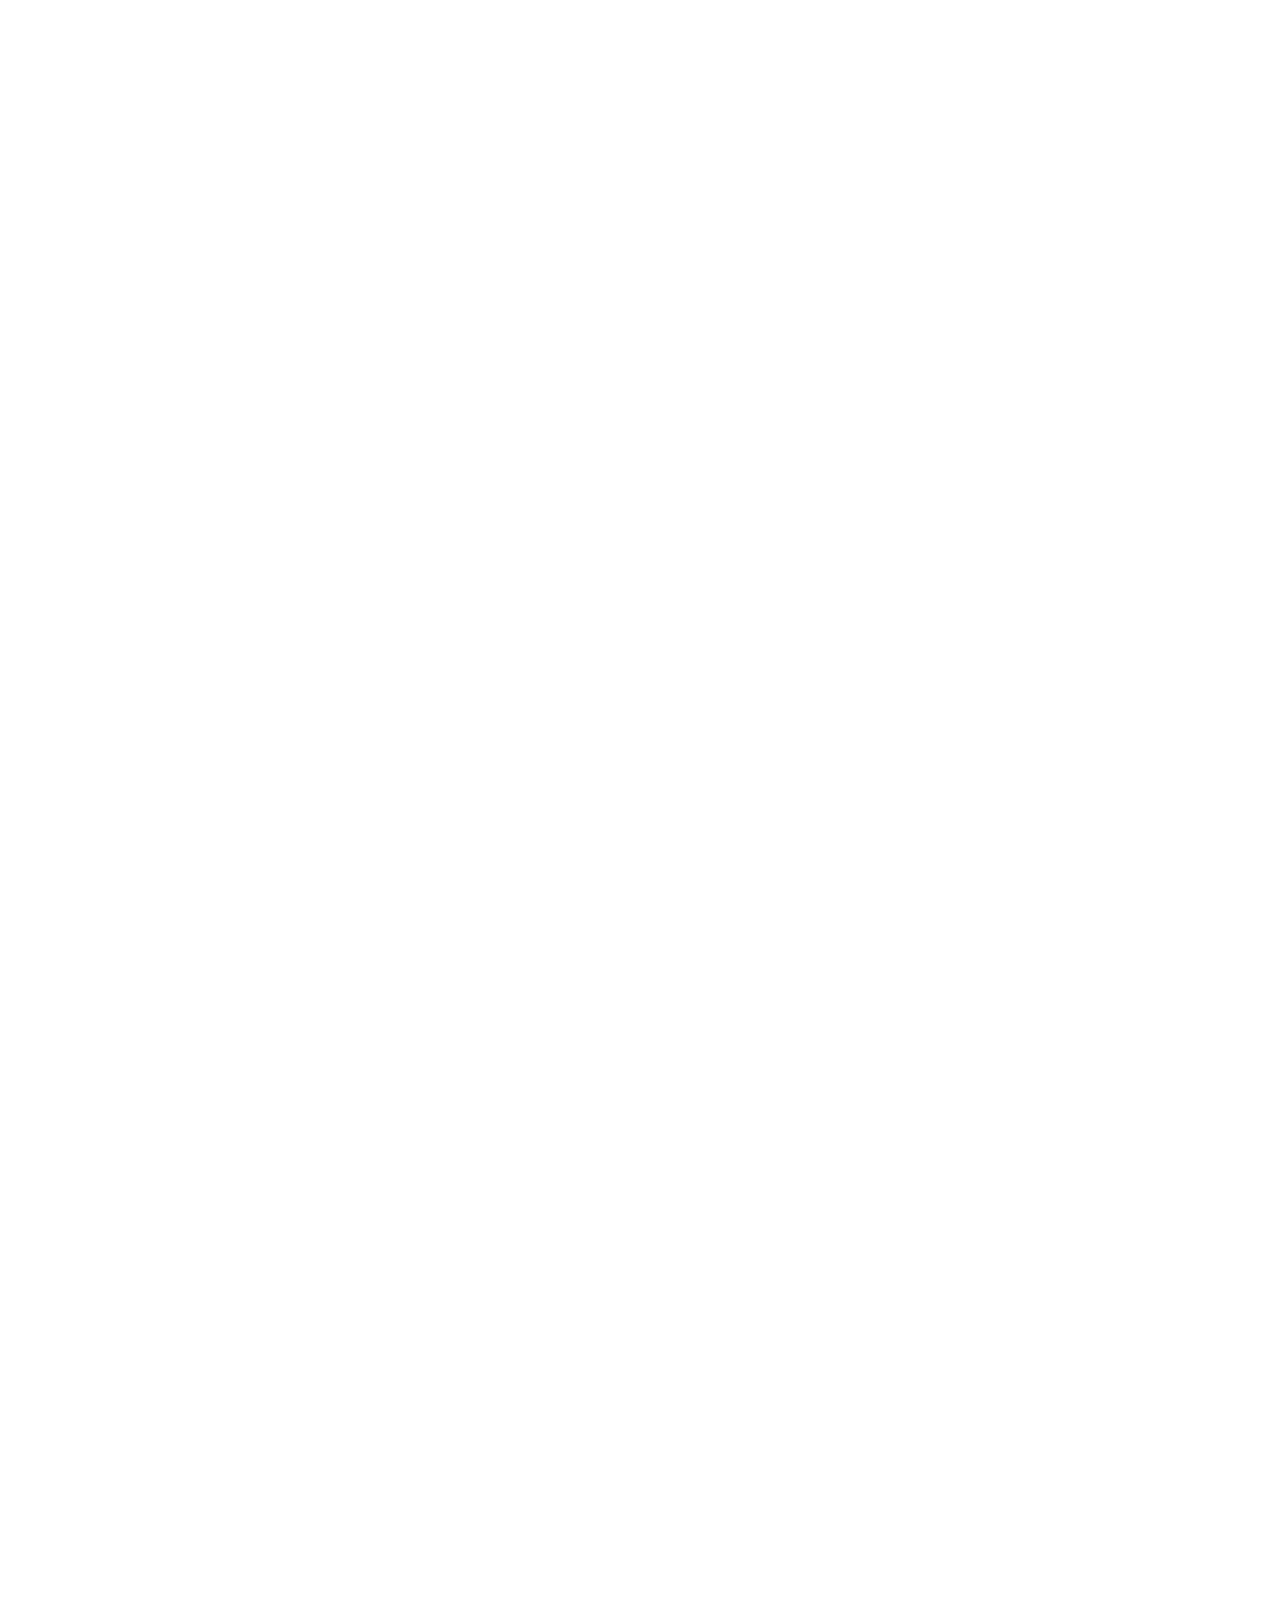
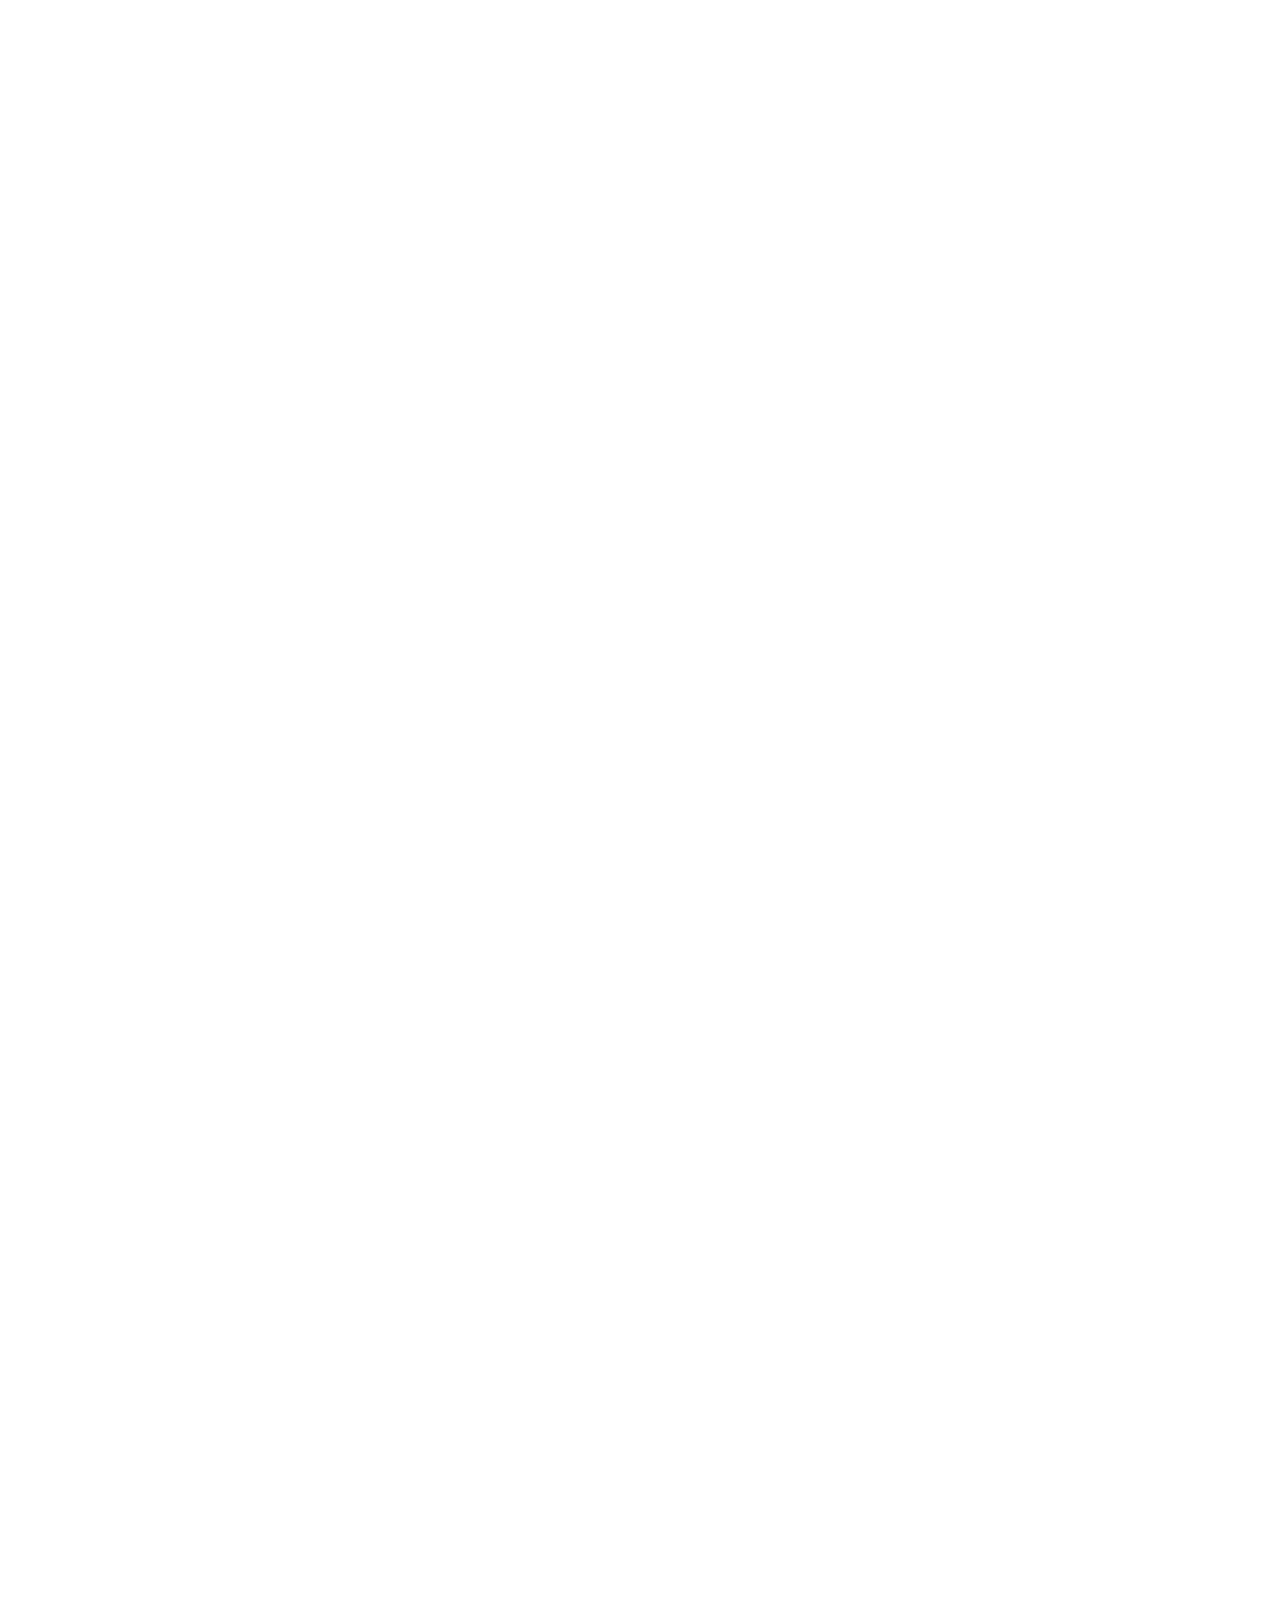
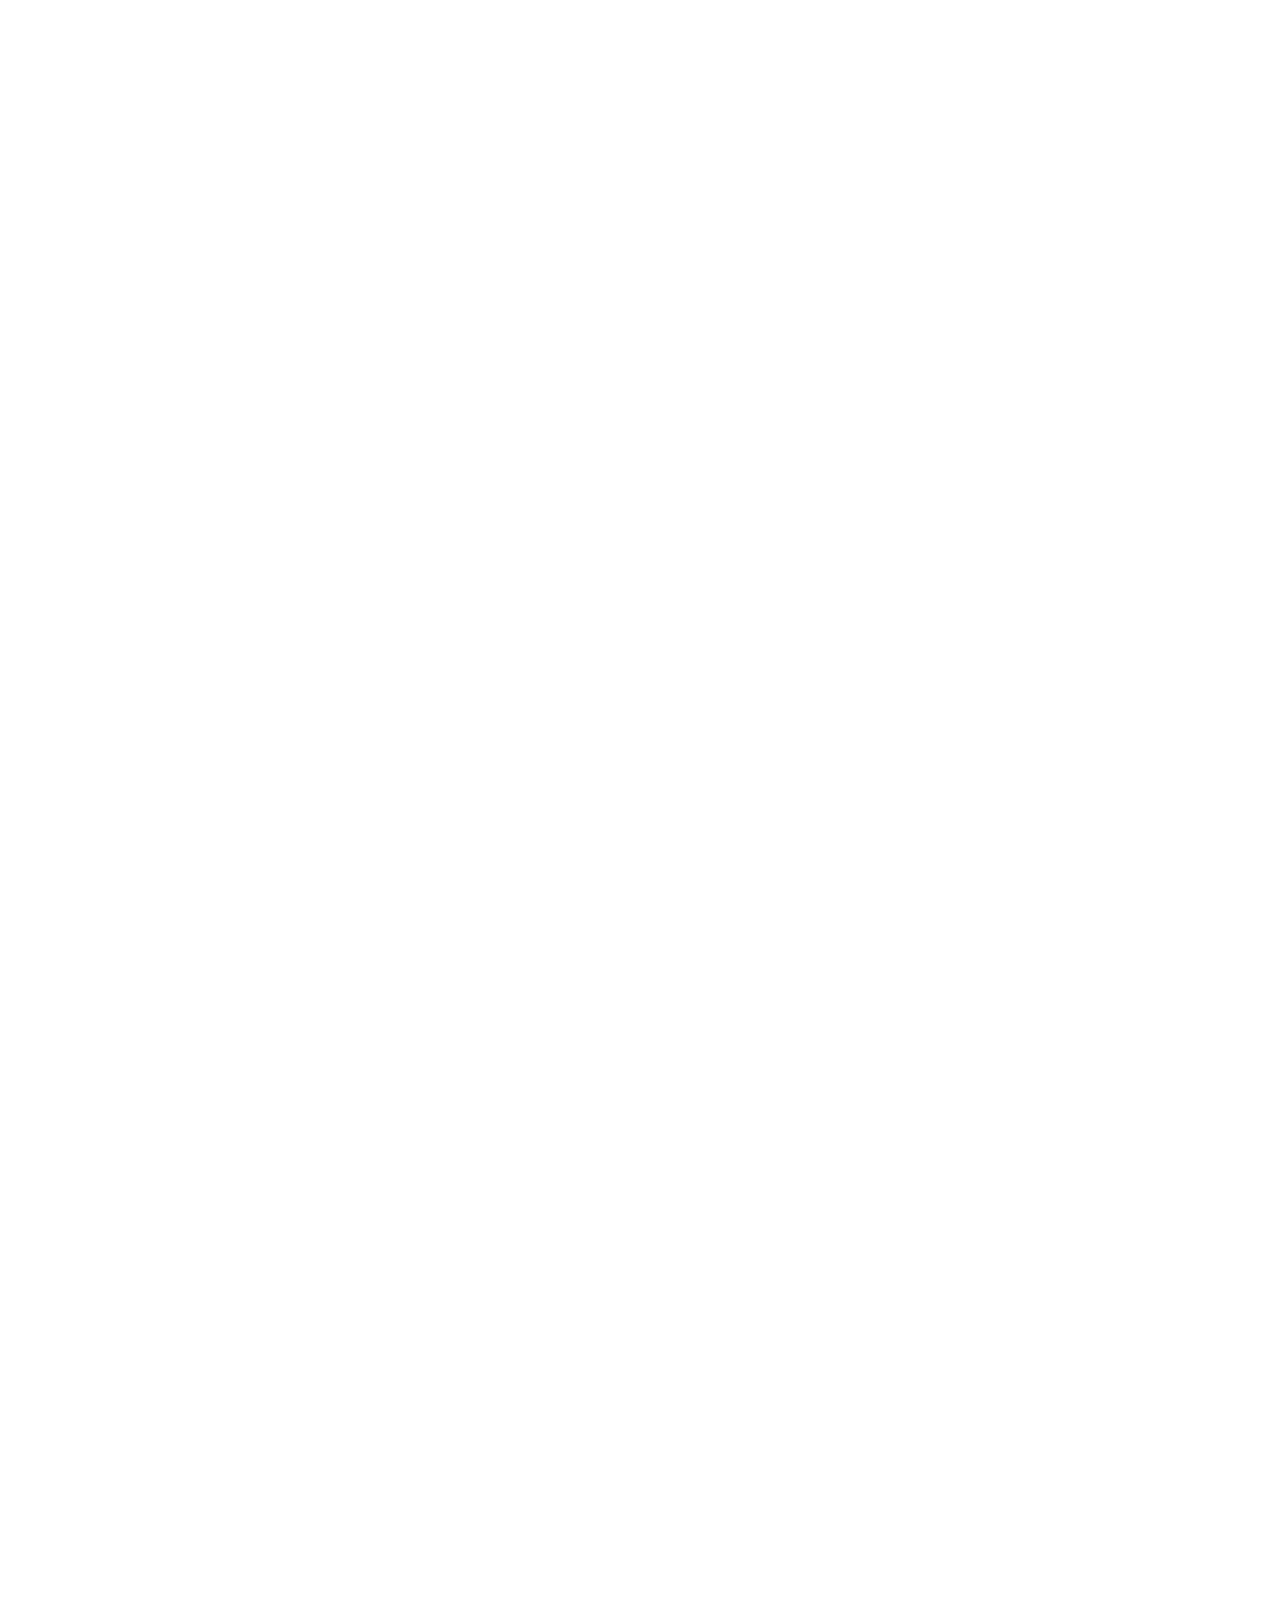
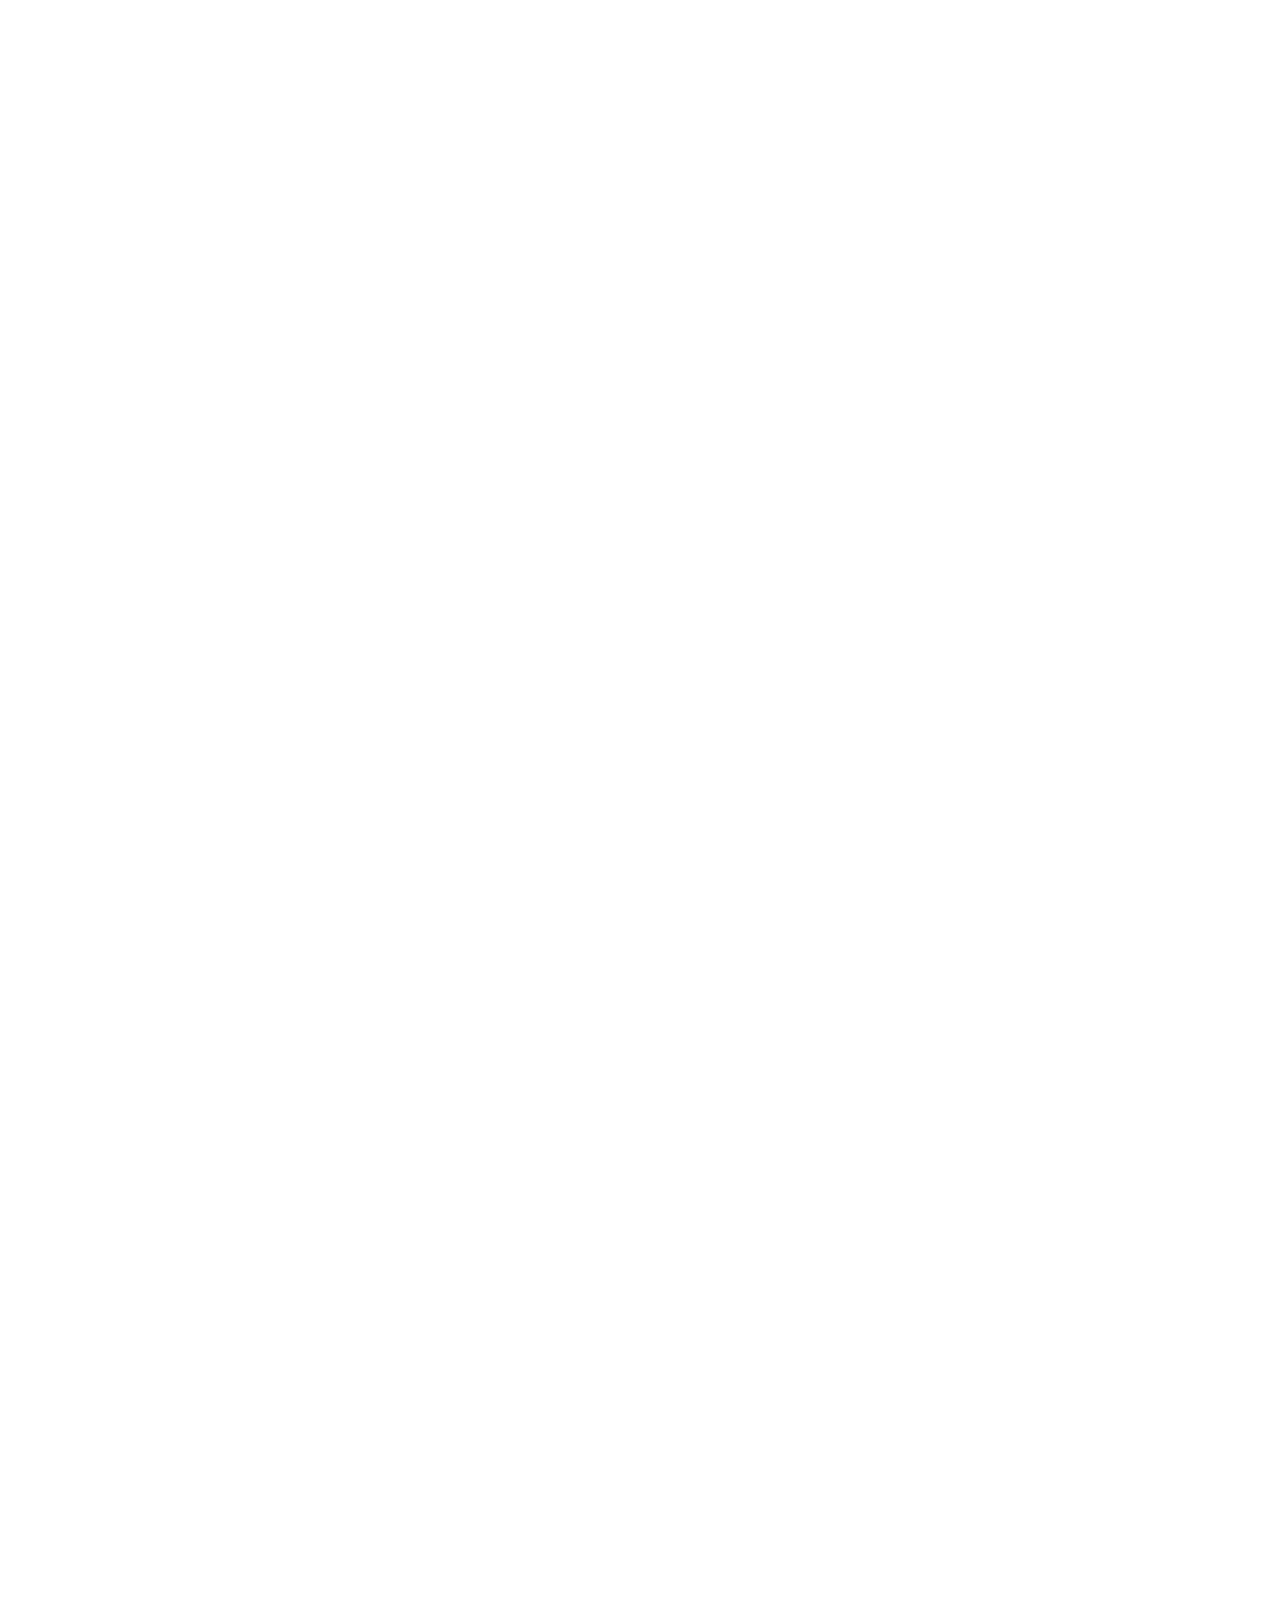
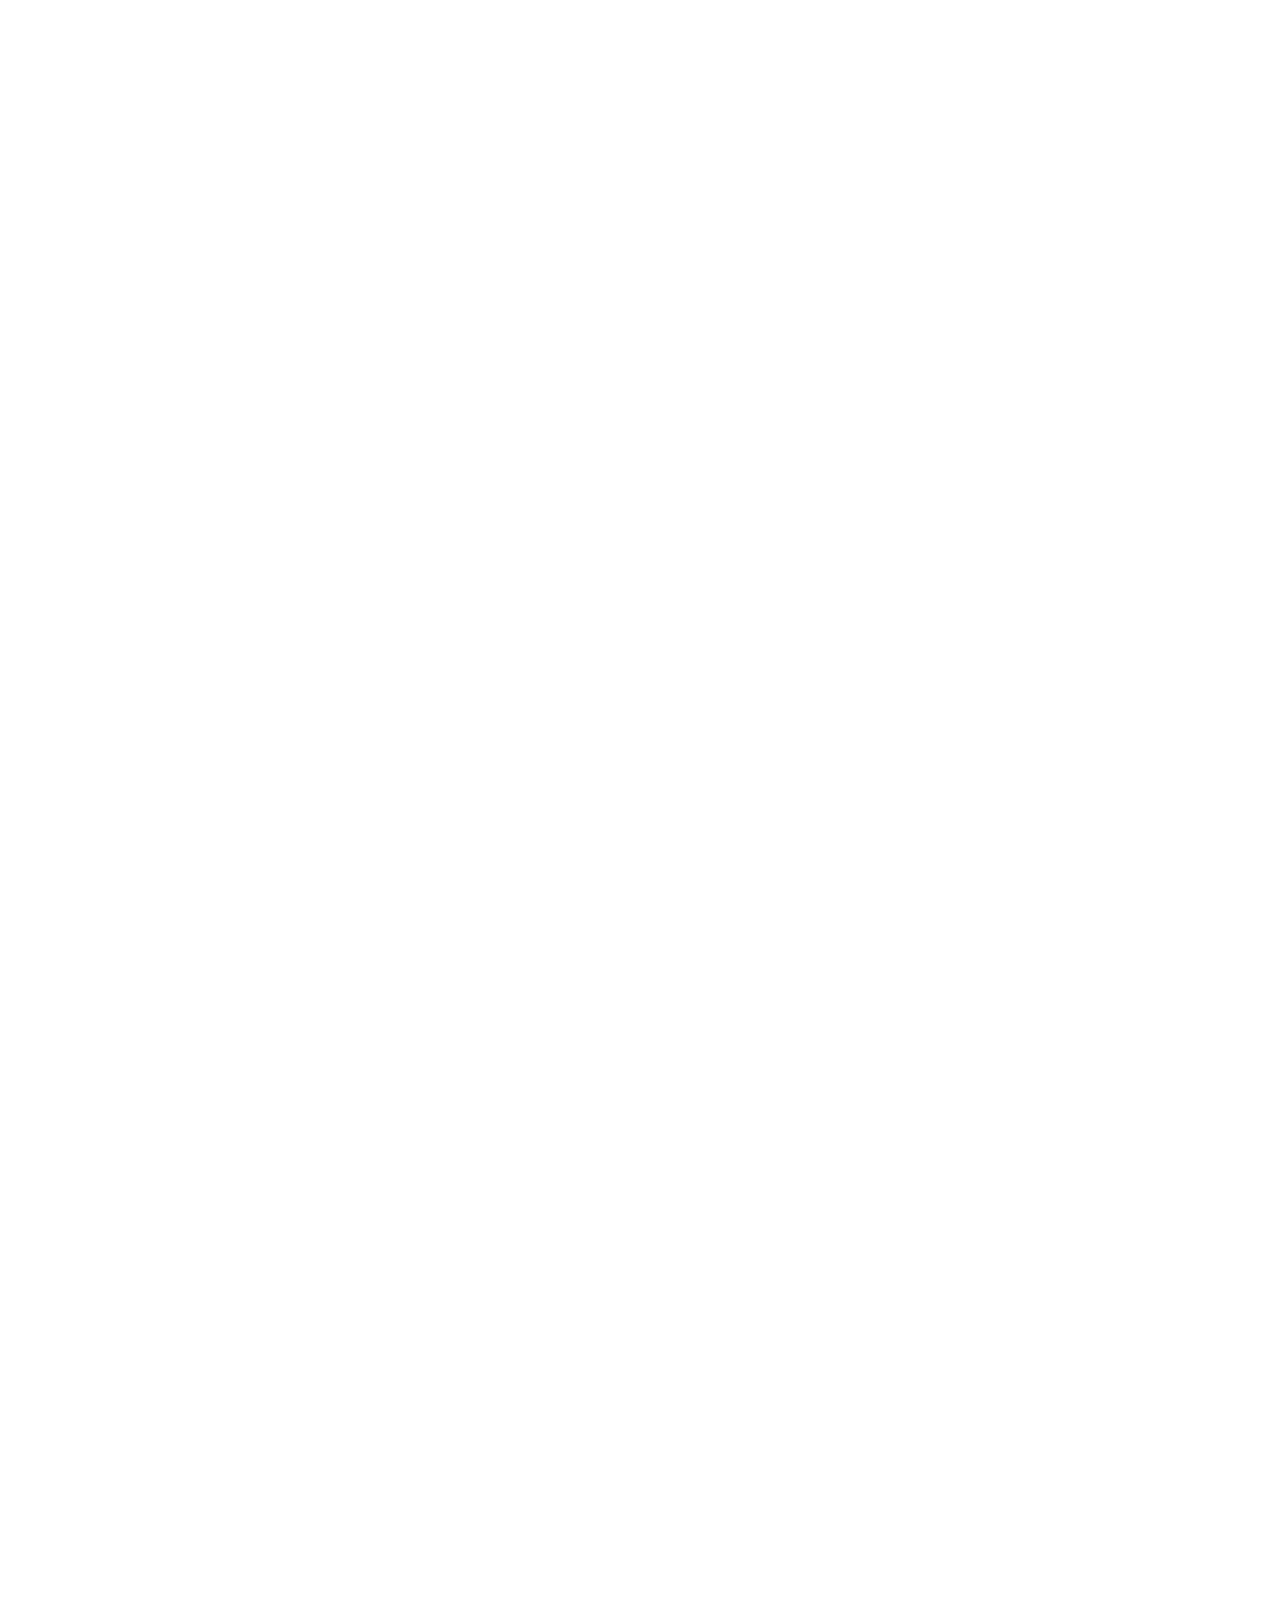
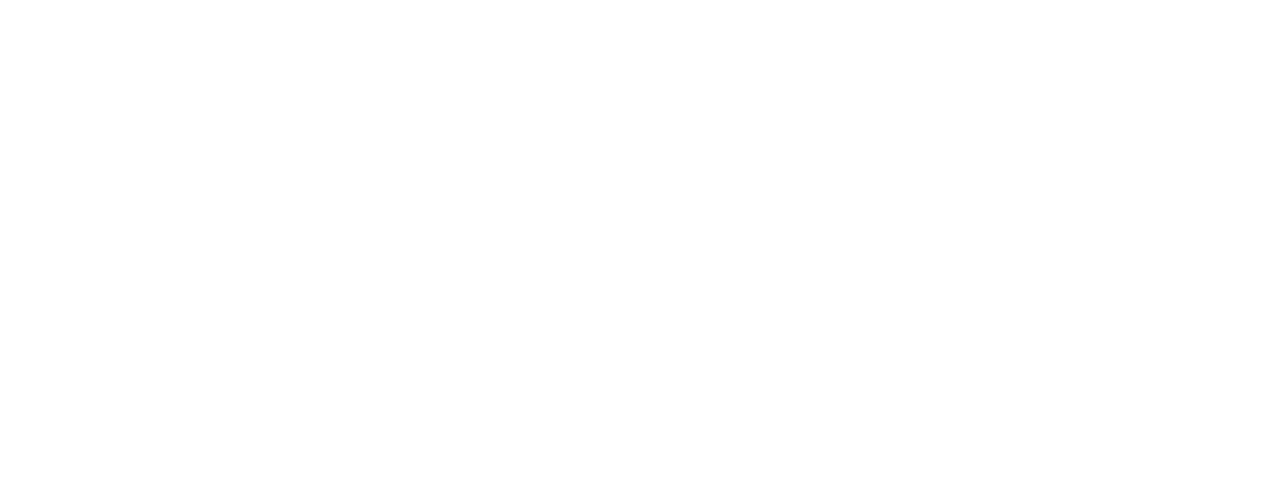
==== public/index.html @ 891d5e99 "update com logo" ====
<!DOCTYPE html>
<html lang="en">
<head>
	<title>Precav</title>
	<!-- META TAGS -->
	<meta charset="utf-8">
	<meta name="viewport" content="width=device-width, initial-scale=1, maximum-scale=1">
	<link rel="shortcut icon" type="image/x-icon" href="LOGOPrecavOnlyHands.png">
	<meta name="description" content="Precav - Fisioterapia Manipulativa & Saúde Ocupacional">

	<!-- STYLES -->
	<link rel="stylesheet" href="bootstrap.min.css">
	<link rel="stylesheet" href="flexslider.css">
	<link rel="stylesheet" href="animsition.min.css">
	<link rel="stylesheet" href="style.css">
	<link rel="stylesheet" href="owl.carousel.css">
	<link rel="stylesheet" href="owl.theme.css">

	<!-- Fontawesome -->
	<link rel="stylesheet" href="https://maxcdn.bootstrapcdn.com/font-awesome/4.6.1/css/font-awesome.min.css">
	<link rel="stylesheet" href="https://cdn.linearicons.com/free/1.0.0/icon-font.min.css">
</head>

<body class="animsition">
	<!-- Border -->
	<span class="frame-line top-frame visible-lg"></span>
	<span class="frame-line right-frame visible-lg"></span>
	<span class="frame-line bottom-frame visible-lg"></span>
	<span class="frame-line left-frame visible-lg"></span>
	<!-- HEADER  -->
	<header class="main-header">
		<div class="container-fluid">
				<!-- box header -->
				<div class="box-header">
						<div class="box-logo">
								<a href="index.html"><img src="LOGOPrecavOnlyHands.png" width="40" height="40" alt="Logo"></a>
						</div>
						<!-- box-nav -->
						<a class="box-primary-nav-trigger" href="#0">
								<span class="box-menu-icon"></span>
						</a>
						<!-- box-primary-nav-trigger -->
				</div>
				<!-- end box header -->

				<!-- nav -->
				<nav>
						<ul class="box-primary-nav">
								<li class="box-label">Precav</li>

								<li><a href="index.html">Início</a> <i class="lnr lnr-home"></i></li>
								<li><a href="services.html">Serviços</a></li>
								<!-- <li><a href="#">single project</a></li> -->
								<li><a href="contact.html">Contato</a></li>

								<li class="box-label">SOCIAL</li>

								<li class="box-social"><a href="#0"><i class="fa fa-facebook" aria-hidden="true"></i></a></li>
								<li class="box-social"><a href="#0"><i class="fa fa-behance" aria-hidden="true"></i></a></li>
								<li class="box-social"><a href="#0"><i class="fa fa-twitter" aria-hidden="true"></i></a></li>
								<li class="box-social"><a href="#0"><i class="fa fa-dribbble" aria-hidden="true"></i></a></li>
						</ul>
				</nav>
				<!-- end nav -->

				<!-- box-intro -->
				<section class="box-intro bg-film">
						<div class="table-cell">

								<h3 class="box-headline letters rotate-2">
										<span class="box-words-wrapper">
												<b class="is-visible">&nbsp;REABILITAÇÃO &nbsp; &nbsp;FÍSICA <!-- &nbsp;&amp;&nbsp; CREATIVE. --></b>
												<b> &nbsp;SAÚDE &nbsp; &nbsp;OCUPACIONAL <!-- &nbsp;SIMPLE &nbsp;&amp;&nbsp; POWERFUL. --></b>
										</span>
								</h3>
								<h1>&nbsp;PRECAV</h1>
								<h3>Saúde Integrada</h3>
						</div>

						<div class="mouse">
								<div class="scroll"></div>
						</div>
				</section>
				<!-- end box-intro -->
		</div>
	</header>

	<!-- HISTORY OF AGENCY -->
	<section id="about" class="about mt-150 mb-50">
		<div class="container">
			<div class="row center">
				<div class="col-md-8 col-md-offset-2">
					<img src="LOGOPrecavRoxo.png" alt="" width="300">
					<div class="km-space"></div>
					<h5 class="lead">Fisioterapia Manipulativa, a melhor forma de reabilitação física.</h5>
				</div>
			</div> <!-- description text -->
		</div>
	</section>

	<!-- FACTS  -->
	<div id="facts" class="facts mt-100 mbr-box mbr-section mbr-section--relative">
		<div class="container">
			<div class="row text-center">
			    <div class="col-xs-12 col-lg-3 col-md-3">
                    <div class="count-item">
                        <i class="lnr lnr-heart-pulse"></i>
                        <div class="numscroller" data-slno='1' data-min='0' data-max='9832' data-delay='22' data-increment="10">9832</div>
                        <div class="count-name-intro">Funcionários Atendidos</div>
                    </div>
                </div>
                <div class="col-xs-12  col-lg-3 col-md-3">
                    <div class="count-item">
                        <i class="lnr lnr-pie-chart"></i>
                        <div class="numscroller" data-slno='1' data-min='0' data-max='2237' data-delay='10' data-increment="5">2237</div>
                        <div class="count-name-intro">Atendimentos Físicos</div>
                    </div>
                </div>
                <div class="col-xs-12  col-lg-3 col-md-3">
                    <div class="count-item">
                        <i class="lnr lnr-chart-bars"></i>
                        <div class="numscroller" data-slno='1' data-min='0' data-max='55' data-delay='10' data-increment="3"> 55 </div>
                        <div class="count-name-intro">Média da Redução de Desconforto (em %)</div>
                    </div>
                </div>
                <div class="col-xs-12 col-lg-3 col-md-3">
                    <div class="count-item">
                        <i class="lnr lnr-calendar-full"></i>
                        <div class="numscroller" data-slno='1' data-min='0' data-max='12805' data-delay='20' data-increment="10">12805</div>
                        <div class="count-name-intro">Horas Economizadas</div>
                    </div>
                </div>
        	</div>
		</div>
	</div>

	<!-- TEAM -->
	<section id="team" class="team mbr-box mbr-section mbr-section--relative">
		<svg preserveAspectRatio="none" viewBox="0 0 100 102" height="100" width="100%" version="1.1" xmlns="http://www.w3.org/2000/svg">
			<path d="M0 0 L50 100 L100 0 Z" fill="#9c9a9a" stroke="#9c9a9a"></path>
		</svg>
		<div class="container">
			<div class="col-md-8 col-md-offset-2 col-sm-12">
				<div class="row center mb-100">
					<div class="section-title-parralax">
						<div class="process-numbers">01</div>
						<h2>Nosso Trabalho</h2>
						<p class="module-subtitle">Há mais de 20 anos no mercado, a PRECAVE trabalha com excelencia na área de
							fisioterapia manipulativa e saúde ocupacional.
						</p>
					</div>
				</div>
			</div>
			<div class="row">
                <!-- single member -->
                <div class="team-member col-md-4 col-sm-4 text-center">
                    <div class="member-thumb">
                    	<div class="cover"><div class="cover-inner-left"></div></div>
                        <img src="700x1100.jpg" alt="Team Member" class="img-responsive">
                        <div class="team_cover"><div class="team_cover_inner"></div></div>
                            <div class="overlay">
                                <h6>Diagnóstico</h6>
                                <p>Avaliação Cinesiológica Funcional. Processo Admissional e no direcionamento do trabalhador para a função ocupacional.</p>
                                <!-- <div class="social-links">
                                    <a href=""><i class="fa fa-twitter"></i></a>
                                    <a href=""><i class="fa fa-facebook"></i></a>
                                    <a href=""><i class="fa fa-google"></i></a>
                                </div> -->
                            </div>
                    </div>
                        <h6>Diagnóstico</h6>
                        <!-- <span></span> -->
                </div>
                <!-- end single member -->

                <!-- single member -->
                <div class="team-member col-md-4 col-sm-4 text-center">
                    <div class="member-thumb">
                    	<div class="cover"><div class="cover-inner-middle"></div></div>
                        <img src="700x1100.jpg" alt="Team Member" class="img-responsive">
                        <div class="team_cover"><div class="team_cover_inner"></div></div>
                            <div class="overlay">
                                <h6>Promoção de Saúde</h6>
                                <p>Fisioterapia Preventiva na linha de produção, realizada por fisioterapeutas especializados, em consultórios adaptados.</p>
                                <!-- <div class="social-links">
                                    <a href=""><i class="fa fa-twitter"></i></a>
                                    <a href=""><i class="fa fa-facebook"></i></a>
                                    <a href=""><i class="fa fa-google"></i></a>
                                </div> -->
                            </div>
                    </div>
                        <h6>Promoção de Saúde</h6>
                        <!-- <span>Lead Developer</span> -->
                </div>
                <!-- end single member -->

                <!-- single member -->
                <div class="team-member col-md-4 col-sm-4 text-center ">
                    <div class="member-thumb">
                    	<div class="cover"><div class="cover-inner-right"></div></div>
                        <img src="700x1100.jpg" alt="Team Member" class="img-responsive">
                        <div class="team_cover"><div class="team_cover_inner"></div></div>
                            <div class="overlay">
                                <h6>Tratamento</h6>
                                <p>Centro de Reabilitação Corporal. Espaço apropriado para aplicar tecnicas de tratamento e condicionamento 
									físico para recuperar e incrementar a saúde corporal dos trabalhadores.</p>
                                <!-- <div class="social-links">
                                    <a href=""><i class="fa fa-twitter"></i></a>
                                    <a href=""><i class="fa fa-facebook"></i></a>
                                    <a href=""><i class="fa fa-google"></i></a>
                                </div> -->
                            </div>
                    </div>
                        <h6>Tratamento</h6>
                        <!-- <span></span> -->
                </div>
                <!-- end single member -->
            </div>
		</div>
		<div class="bottom-separator hidden-xs"></div>
	</section>
	<!-- FEATURES -->
	<div id="features" class="features mbr-box mbr-section mbr-section--relative">
		<div class="container">
						<div class="row center">
							<div class="feature-item">
								<div class="col-md-3 col-sm-6">
									<div class="item-head">
										<i class="fa fa-bar-chart"></i>
									</div>
									<h6>Melhoria em Desempenho</h6>
									<p>Lorem Ipsum has been the industry's standard dummy text ever since the 1500s, when an unknown printer took a galley of type and scrambled it to make a type specimen book.</p>
								</div>
							</div>
							<!-- End features-item -->
							<div class="feature-item">
								<div class="col-md-3 col-sm-6">
									<div class="item-head">
										<i class="fa fa-asterisk"></i>
									</div>
									<h6>Organização Preventiva</h6>
									<p>Lorem Ipsum has been the industry's standard dummy text ever since the 1500s, when an unknown printer took a galley of type and scrambled it to make a type specimen book.e</p>
								</div>
							</div>
							<!-- End features-item -->

							<div class="feature-item">
								<div class="col-md-3 col-sm-6">
									<div class="item-head">
										<i class="fa fa-heartbeat"></i>
									</div>
									<h6>Reabilitação e Prevenção</h6>
									<p>Lorem Ipsum has been the industry's standard dummy text ever since the 1500s, when an unknown printer took a galley of type and scrambled it to make a type specimen book.</p>
								</div>
							</div>
							<!-- End features-item -->

							<div class="feature-item">
								<div class="col-md-3 col-sm-6">
									<div class="item-head">
										<i class="fa fa-industry"></i>
									</div>
									<h6>Atuação Direta</h6>
									<p>Lorem Ipsum has been the industry's standard dummy text ever since the 1500s, when an unknown printer took a galley of type and scrambled it to make a type specimen book.</p>
								</div>
							</div>
							<!-- End features-item -->
						</div>
					</div>
	</div>

	<!-- SERVICES PARALAX -->
	<section id="services" class="services mbr-box mbr-section mbr-section--relative mbr-section--fixed-size mbr-section--full-height mbr-section--bg-adapted mbr-parallax-background"  style="background-image: url(fisioterapia1.png);">
		<div class="section-overlay"></div>
		<div class="container">
			<div class="row center">
				<div class="col-md-8 col-md-offset-2 col-sm-12">
					<div class="section-title-parralax">
						<div class="process-numbers">02</div>
						<h2>Serviços</h2>
						<p class="module-subtitle" style="color: black; font-weight: 700;">Serviços oferecidos pela nossa equipe de profissionais fisioterapeutas especializados em fisioterapia manipulativa
							que aplicam técnicas diferenciadas com maior resolução curativa e preventiva.
						</p>
					</div>
				</div>
			</div>
			<div class="row">
				<div class="col-lg-6 right col-full right-0">
					<i class="lnr lnr-rocket"></i>
					<h6>Reabilitação Rápida</h6>
					<p style="color: black; font-weight: 700;">Quisque eget hendrerit eros, ut interdum magna.
						<br>Donec urna ante, lobortis nec dictum eget, porta non turpis.
					</p>
				</div>
				<div class="col-lg-6 left col-full left-0">
					<i class="fa fa-cogs"></i>
					<h6>Atendimento Dinâmico</h6>
					<p style="color: black; font-weight: 700;">Quisque eget hendrerit eros, ut interdum magna.
						<br>Donec urna ante, lobortis nec dictum eget, porta non turpis.
					</p>
				</div>
			</div>
			<div class="row">
				<div class="col-lg-6 right col-full right-0">
					<i class="fa fa-calendar"></i>
					<h6>Redução do Absenteísmo</h6>
					<p style="color: black; font-weight: 700;">Quisque eget hendrerit eros, ut interdum magna.
						<br>Donec urna ante, lobortis nec dictum eget, porta non turpis.
					</p>
				</div>
				<div class="col-lg-6 left col-full left-0">
					<i class="fa fa-group"></i>
					<h6>Atendimento Personalizado</h6>
					<p style="color: black; font-weight: 700;">Quisque eget hendrerit eros, ut interdum magna.
						<br>Donec urna ante, lobortis nec dictum eget, porta non turpis.
					</p>
				</div>
			</div>
		</div>
	</section>

	<!-- PORTFOLIO -->
	<section class="portfolio">
		<div class="top-right-separator hidden-xs"></div>
		<div class="container">
			<div class="col-md-8 col-md-offset-2 col-sm-12">
				<div class="row center">
					<div class="section-title mb-100">
						<div class="process-numbers">03</div>
						<h2>Empresas Parceiras & Serviços Prestados</h2>
						<p class="module-subtitle">Empresas que confiam no serviço prestado pela PRECAVE</p>
					</div>
				</div>
			</div>
			<!-- categories  -->
			<div class="col-md-3">
				<div class="row categories-grid">
					<nav class="categories">
						<ul class="portfolio_filter">
							<li><a href="" class="active" data-filter="*">Todas</a></li>
							<li><a href="" data-filter=".photography">Linha de Produção</a></li>
							<li><a href="" data-filter=".web">Setor Empresarial</a></li>
							<li><a href="" data-filter=".logo">Estudos</a></li>
							<li><a href="" data-filter=".graphics">Treinamentos</a></li>
							<!-- <li><a href="" data-filter=".ads">advertising</a></li>
							<li><a href="" data-filter=".fashion">fashion</a></li> -->
						</ul>
					</nav>
				</div>
			</div>

			<!-- all works -->
			<div class="col-md-9">
				<div class="row portfolio_container">
					<!-- single work -->
					<div class="col-md-4 photography">
						<a href="#" class="portfolio_item work-grid">
							<img src="work-1.jpg" alt="image">
							<div class="portfolio_item_hover">
								<div class="item_info">
									<span>Brave man</span>
									<em>photography</em>
								</div>
							</div>
						</a>
					</div>
					<!-- end single work -->

					<!-- single work -->
					<div class="col-md-4 fashion logo">
						<a href="#" class="portfolio_item work-grid">
							<img src="work-2.jpg" alt="image">
							<div class="portfolio_item_hover">
								<div class="item_info">
									<span>super man</span>
									<em>photography</em>
								</div>
							</div>
						</a>
					</div>
					<!-- end single work -->

					<!-- single work -->
					<div class="col-md-4 ads graphics">
						<a href="#" class="portfolio_item work-grid">
							<img src="work-5.jpg" alt="image">
							<div class="portfolio_item_hover">
								<div class="item_info">
									<span>bat man</span>
									<em>photography</em>
								</div>
							</div>
						</a>
					</div>
					<!-- end single work -->

					<!-- single work -->
					<div class="col-md-4 fashion ads">
						<a href="#" class="portfolio_item work-grid">
							<img src="work-4.jpg" alt="image">
							<div class="portfolio_item_hover">
								<div class="item_info">
									<span>spider man</span>
									<em>photography</em>
								</div>
							</div>
						</a>
					</div>
					<!-- end single work -->

					<!-- single work -->
					<div class="col-md-4 graphics ads">
						<a href="#" class="portfolio_item work-grid">
							<img src="work-3.jpg" alt="image">
							<div class="portfolio_item_hover">
								<div class="item_info">
									<span>iron man</span>
									<em>photography</em>
								</div>
							</div>
						</a>
					</div>
					<!-- end single work -->

					<!-- single work -->
					<div class="col-md-4 logo web photography">
						<a href="#" class="portfolio_item work-grid">
							<img src="work-6.jpg" alt="image">
							<div class="portfolio_item_hover">
								<div class="item_info">
									<span>iron man</span>
									<em>photography</em>
								</div>
							</div>
						</a>
					</div>
					<!-- end single work -->

					<!-- single work -->
					<div class="col-md-4 ads graphics">
						<a href="#" class="portfolio_item work-grid">
							<img src="work-2.jpg" alt="image">
							<div class="portfolio_item_hover">
								<div class="item_info">
									<span>iron man</span>
									<em>photography</em>
								</div>
							</div>
						</a>
					</div>
					<!-- end single work -->

					<!-- single work -->
					<div class="col-md-4 web fashion photography">
						<a href="#" class="portfolio_item work-grid">
							<img src="work-3.jpg" alt="image">
							<div class="portfolio_item_hover">
								<div class="item_info">
									<span>iron man</span>
									<em>photography</em>
								</div>
							</div>
						</a>
					</div>
					<!-- end single work -->

					<!-- single work -->
					<div class="col-md-4 fashion logo">
						<a href="#" class="portfolio_item work-grid">
							<img src="work-1.jpg" alt="image">
							<div class="portfolio_item_hover">
								<div class="item_info">
									<span>Pirelli</span>
									<em>photography</em>
								</div>
							</div>
						</a>
					</div>
					<!-- end single work -->
				</div>
				<!-- end row -->
			</div>
			<!-- all works end -->
		</div>
		<!-- end container -->
	</section>
	<!-- portfolio -->

	<!-- CLIENTS
	<div id="clients" class="clients mt-100 mbr-box mbr-section mbr-section--relative">
		<svg preserveAspectRatio="none" viewBox="0 0 100 102" height="100" width="100%" version="1.1" xmlns="http://www.w3.org/2000/svg">
			<path d="M0 0 L50 100 L100 0 Z" fill="#fff" stroke="#fff"></path>
		</svg>
		<div class="container">
			<div class="row">
						<div class="col-md-12">
						</div>
						<div id="owl-demo">
								<div class="item"><img src="clients1.png" alt="Owl Image"></div>
								<div class="item"><img src="clients2.png" alt="Owl Image"></div>
								<div class="item"><img src="clients3.png" alt="Owl Image"></div>
								<div class="item"><img src="clients1.png" alt="Owl Image"></div>
								<div class="item"><img src="clients2.png" alt="Owl Image"></div>
								<div class="item"><img src="clients3.png" alt="Owl Image"></div>
						</div>
				</div>
		</div>
	</div> -->

	<!-- PRICING -->
	<section id="pricing" class="pricing mbr-box mbr-section mbr-section--relative mbr-section--full-height mbr-section--bg-adapted">
		<div class="top-right-separator hidden-xs" style="color:#9c9a9a; opacity:0.9;"></div>
		<div class="container">
			<div class="row">
				<div class="col-md-8 col-md-offset-2 col-sm-12">
					<div class="row center">
						<div class="section-title mb-100">
							<div class="process-numbers">04</div>
							<h2>Saiba Mais</h2>
							<p class="module-subtitle">Gostaríamos de apresentar todos os nossos planos e serviços disponíveis 
								e personalizados especialmente para sua empresa. Entre em contato para saber mais.</p>
						</div>
					</div>
				</div>
			</div>

			<div class="row center">
				<div class="col-md-4 col-sm-6 col-xs-12">
					<div class="pricing_plan">
						<div class="plan_title"><h6>Otimização em Tempo de Atendimento</h6></div>
						<!-- <div class="plan_price">
							<i class="fa fa-usd" aria-hidden="true"></i>
                <div class="numscroller" data-slno='1' data-min='0' data-max='29' data-delay='20' data-increment="5">29</div>
            </div> -->
						<!-- <ul class="list"> -->
							<p>Lorem Ipsum is simply dummy text of the printing and typesetting industry</p>
						<!-- 	<li><strong>Three</strong>year support & updates</li>
						</ul> -->
						<a href="contact.html" class="default-btn"> Saiba mais <i class="fa fa-angle-double-right" aria-hidden="true"></i></a>
					</div>
				</div>

				<div class="col-md-4 col-sm-6 col-xs-12">
					<div class="pricing_plan" style="background-color:#9c9a9a;">
						<div class="plan_title"><h6>Manutenção 
							<br>de 
							Capacidade Física</h6></div>
						<!-- <div class="plan_price">
							<i class="fa fa-usd" aria-hidden="true"></i>
                <div class="numscroller" data-slno='1' data-min='0' data-max='79' data-delay='15' data-increment="5">79</div>
			</div> -->
			<p>Lorem Ipsum is simply dummy text of the printing and typesetting industry</p>
						<!-- <ul class="list">
							<li>Lorem Ipsum is simply dummy text of the printing and typesetting industry</li>
							<li><strong>Two</strong>year support & updates</li>
						</ul> -->
						<a href="contact.html" class="default-btn"> Saiba mais <i class="fa fa-angle-double-right" aria-hidden="true"></i></a>
					</div>
				</div>

				<div class="col-md-4 col-sm-6 col-xs-12">
					<div class="pricing_plan">
						<div class="plan_title"><h6>Resultados Imediatos e Eficazes</h6></div>
						<!-- <div class="plan_price">
							<i class="fa fa-usd" aria-hidden="true"></i>
                <div class="numscroller" data-slno='1' data-min='0' data-max='199' data-delay='13' data-increment="5">199</div>
			 </div> -->
				<p>Lorem Ipsum is simply dummy text of the printing and typesetting industry</p>
			<!--			<ul class="list">
							
							<li>Lorem Ipsum is simply dummy text of the printing and typesetting industry</li>
							<li><strong>Three</strong>year support & updates</li>
						</ul> -->
						<a href="contact.html" class="default-btn"> Saiba mais <i class="fa fa-angle-double-right" aria-hidden="true"></i></a>
					</div>
				</div>
			</div>
		</div>
	</section>

	<!-- Testimonials -->
	<section id="testimonials" class="testimonials mt-100 mb-100 mbr-box mbr-section mbr-section--relative mbr-section--fixed-size mbr-section--bg-adapted mbr-parallax-background" style="background-image: url(fisioterapia2.jpg);">
        <div class="container">
        	<div class="row">
                <div class="col-md-12">
                    <div class="flexslider">
                        <ul class="slides">
                            <li>
                                <div class="avatar"><img src="testimonial1.jpg" alt="Sedna Testimonial Avatar"></div>
                                <h5>“As dores só do serviço, agora vou para casa bem e fico bem.”</h5>
                                <p class="author"> Relatos de Colaboradores.</p>
                            </li>
                            <li>
                                <div class="avatar"><img src="testimonial2.jpg" alt="Sedna Testimonial Avatar"></div>
                                <h5>"Alivia bastante, diminui a tensão, melhor assim.”</h5>
                                <p class="author">Relatos de Colaboradores.</p>
                            </li>
                            <li>
                                <div class="avatar"><img src="testimonial3.jpg" alt="Sedna Testimonial Avatar"></div>
                                <h5>"Meu caso foi bem, sentia uma dor muito maior que eu sinto hoje.”</h5>
                                <p class="author">Relatos de Colaboradores.</p>
                            </li>
                        </ul>
                    </div>
                </div>
            </div>
        </div>
	</section>

	<!-- Contact -->
	<section id="contact" class="contact mbr-box mbr-section mbr-section--relative mbr-section--bg-adapted">
		<div class="container">
			<div class="col-md-6 col-sm-12">
				<div class="row">
					<h4> Entre em contato</h4>
						<p class="libre-text mt-50">
							Lorem ipsum dolor sit amet, consectetur adipisicing elit, sed do eiusmod
							tempor incididunt ut labore et dolore magna aliqua.Far far away, behind the word mountains, far from the countries Vokalia and Consonantia,
							there live the blind texts.
						</p>

					<a href="contact.html" class="default-btn"> Entre em contato! <i class="fa fa-angle-double-right" aria-hidden="true"></i></a>
				</div>
			</div>

			<!-- Subscribe block -->
			<!-- <div class=" col-md-offset-1 col-md-5 col-sm-12">
				<div class="row center">
					<div class="newsletter">
						<h4>SUBSCRIBE</h4>
						<p class="libre-text mb-50">
							Stay informed with our newsletter
						</p>
						<form action="#" method="post">
							<div class="input_1">
								<input type="text" name="email">
								<span>Enter your email adress</span>
							</div>
							<button id="submit_btn" class="default-btn"> Send <i class="fa fa-angle-double-right" aria-hidden="true"></i></button>

						</form>
					</div>
				</div>
			</div> -->
		</div>
	</section>

	<!-- Footer -->
	<footer class="main-footer">
		<svg preserveAspectRatio="none" viewBox="0 0 100 102" height="100" width="100%" version="1.1" xmlns="http://www.w3.org/2000/svg" class="svgcolor-light">
			<path d="M0 0 L50 100 L100 0 Z" fill="#fff" stroke="#fff"></path>
		</svg>
            <div class="container">
                <div class="row mt-100 mb-50 footer-widgets">
                    <!-- Start Contact Widget -->
                    <div class="col-md-6 col-xs-12">
                        <div class="footer-widget contact-widget">
                            <img src="footerLOGOBranco.png" class="logo-footer img-responsive" alt="Footer Logo" />
                            <!-- <p>At vero eos et accusamus et iusto odio dignissimos ducimus qui blanditiis praesentium voluptatum deleniti atque corrupti quos dolores et quas molestias excepturi sint occaecati cupiditate non provident</p> -->
						   <br>
						   <br>
						   <br>
						   <br>
							<ul class="social-icons">
                                <li>
                                    <a class="facebook" href="#"><i class="fa fa-facebook"></i></a>
                                </li>
                                <li>
                                    <a class="twitter" href="#"><i class="fa fa-twitter"></i></a>
                                </li>
                                <li>
                                    <a class="google" href="#"><i class="fa fa-google-plus"></i></a>
                                </li>
                                <li>
                                    <a class="dribbble" href="#"><i class="fa fa-dribbble"></i></a>
                                </li>
                                <li>
                                    <a class="linkdin" href="#"><i class="fa fa-linkedin"></i></a>
                                </li>
                                <li>
                                    <a class="flickr" href="#"><i class="fa fa-flickr"></i></a>
                                </li>
                                <li>
                                    <a class="tumblr" href="#"><i class="fa fa-tumblr"></i></a>
                                </li>
                                <li>
                                    <a class="instgram" href="#"><i class="fa fa-instagram"></i></a>
                                </li>
                                <li>
                                    <a class="vimeo" href="#"><i class="fa fa-vimeo-square"></i></a>
                                </li>
                                <li>
                                    <a class="skype" href="#"><i class="fa fa-skype"></i></a>
                                </li>
                            </ul>
                        </div>
                    </div><!-- .col-md-3 -->
                    <!-- End Contact Widget -->

                    <!-- Start Twitter Widget -->
                    <div class="col-md-3 col-xs-12">
                        <div class="footer-widget twitter-widget">
                            <h4>Contato</h4>
														Email: precave@algumemail.com <br>
														Phone: +55 51 234 567 890
                        </div>
                    </div><!-- .col-md-3 -->
                    <!-- End Twitter Widget -->

                    <!-- Start Flickr Widget -->
                    <div class="col-md-3 col-xs-12">
                        <div class="footer-widget company-links">
                            <h4>Precave</h4>
							<ul class="footer-links">
								<li><a href="services.html">Sobre</a></li>
								<li><a href="services.html">Serviços</a></li>
								<li><a href="#">Empresas Parceiras</a></li>
								<li><a href="#">Serviços Prestados</a></li>
								<li><a href="contact.html">Contato</a></li>
								<!-- <li><a href="#">Nossos Preços</a></li> -->
							</ul>
                        </div>
                    </div><!-- .col-md-3 -->
                    <!-- End Flickr Widget -->
                </div><!-- .row -->

                <!-- Start Copyright -->
                <div class="copyright-section">
                    <div class="row">
                        <div class="col-md-6">
                          <p>&copy; 2020 Precave -  Todos os Direitos Reservados - Powered by <a href="https://querymobile.co" target="_blank" style="text-decoration: none;"> QueRy</a> <a href="https://querymobile.co"><img src="logoBetaBranco3.png" alt="" title="" style="max-height: 25px; max-width: 25px;"/></a></p>
                        </div><!-- .col-md-6 -->
                    </div><!-- .row -->
                </div>
                <!-- End Copyright -->
            </div>
	</footer>

	<!-- SCRIPTS -->
	<script type="text/javascript" src="jquery-2.2.3.min.js"></script>
	<script type="text/javascript" src="animated-headline.js"></script>
	<script type="text/javascript" src="menu.js"></script>
	<script type="text/javascript" src="modernizr.js"></script>
	<script type="text/javascript" src="isotope.pkgd.min.js"></script>
	<script type="text/javascript" src="jquery.flexslider-min.js"></script>
	<script type="text/javascript" src="jquery.animsition.min.js"></script>
	<script type="text/javascript" src="init.js"></script>
	<script type="text/javascript" src="main.js"></script>
	<script type="text/javascript" src="smooth-scroll.js"></script>
	<script type="text/javascript" src="numscroller.js"></script>
	<script type="text/javascript" src="wow.min.js"></script>
	<script type="text/javascript" src="owl.carousel.min.js"></script>

	<script type="text/javascript">
		$(window).load(function() {
			new WOW().init();

			// initialise flexslider
			$('.flexslider').flexslider({
				animation: "fade",
				directionNav: true,
				controlNav: false,
				keyboardNav: true,
				slideToStart: 0,
				animationLoop: true,
				pauseOnHover: false,
				slideshowSpeed: 4000,
			});

			smoothScroll.init();

			// initialize isotope
			var $container = $('.portfolio_container');
			$container.isotope({
				filter: '*',
			});

			$('.portfolio_filter a').click(function(){
				$('.portfolio_filter .active').removeClass('active');
				$(this).addClass('active');

				var selector = $(this).attr('data-filter');
				$container.isotope({
					filter: selector,
					animationOptions: {
						duration: 500,
						animationEngine : "jquery"
					}
				});
				return false;
			});
		});
	</script>
</body>
</html>
---- public/style.css ----
/*



// Table of contents //

		Body
	00.  General
	01.  Header & footer
	02.  Homepage slider
	03.  About us
	04.  Facts
	05.  Services
	06.  Portfolio
	07.  Team
	08.  Pricing
	09.  Testimonials
	10. Blog
	11. Contact & Subscribe
	12. Single Project
	13. Services page
	14. Contact page

*/
@import url(https://fonts.googleapis.com/css?family=Lato:400,900,300);
@import 'https://fonts.googleapis.com/css?family=Cantarell:400,700';



/* --------------------------------

00.GENERAL STYLES

-------------------------------- */


*{
	outline:0;padding: 0;margin:0;
	-webkit-box-sizing:border-box;
	        box-sizing:border-box;
}

body{

		background: #fff;
		color:#777;
    font:400 14px/1.8 'Cantarell', sans-serif;
		-webkit-font-smoothing: antialiased;
    -moz-osx-font-smoothing: grayscale;
    overflow-x: hidden;
}

/* #####  text  ##### */

h1,h2,h3,h4,h5,h6{
	color:#000;
	font-family: 'Cantarell', sans-serif;
}

a:hover:after {
    width: 50%;
}
a:hover, a:focus {
    color: #000;
    text-decoration: none;
}

ol, ul {
    list-style: none;
}

p{
    color: #777;
    font-size: 15px;
    font-weight: 300;
}

.lead{
	color: #000;
	font-size: 20px;
}

.libre-text{
	font-family: "Cantarell", "Times New Roman",
	sans-serif; font-size: 15px;
}

@media only screen and (max-width : 480px){
	.libre-text{ font-size: 14px;
		}
	}

.white-color{
	color:white;
}

.green-text{
	color:#7beec7;
}

.gray-text{
	color:#ccc !important;
}

.white{
	color:#fff;
}

.yellow{
	color: #9c9a9a !important;
}

.bolder {
    font-weight: 900;
    color:#9c9a9a;
}

.uppercase{
	text-transform: uppercase;
}

ul.social-icons li a:hover{
	color:#7beec7;
}


/* #####  diagram skills  ##### */

.skills {
	float:left;
	clear:both;
	width:100%;
}

.skills ul,
.skills li {
	display:block;
	list-style:none;
	margin:0;
	padding:0;
}

.skills li {
	float:right;
	clear:both;
	padding:0 15px;
	height:35px;
	line-height:35px;
	color:#fff;
	margin-bottom:1px;
	font-size:17px;
	letter-spacing: 1px;
	text-transform: uppercase;
}

#diagram {
	float:right;
	width:600px;
	height:600px;
}

.get {
	display:none;
}

@media only screen and (max-width : 992px){

	#diagram {

	float:left;
	width:700px;
	height:600px;

	}

}

@media only screen and (min-width : 992px){

	#diagram {

	float:right;
	width:450px;
	height:450px;

	}

}

@media only screen and (min-width : 1200px){

 	#diagram {

	float:right;
	width:600px;
	height:600px;
	margin-top: -50px !important;

	}
}


/* #####  sections  ##### */


.section-overlay ~ .container {
    position: relative;
    z-index: 5;
}

section{
	position: relative;
}

.section-overlay {
	position: absolute;
    width: 100%;
    top: 0;
    left: 0;
    height: 100%;
    z-index: 1;
    background-image: url(../img/dot.gif);
    opacity: 0.06;
}

.center {
    text-align: center;
}

.right{
	text-align: right;
}

.left{
	text-align: left;
}

.mt-50{
	margin-top: 50px;
}
.mt-100{
	margin-top: 100px;
}

.mt-150{
	margin-top: 150px;
}

.mb-50{
	margin-bottom: 50px;
}

.mb-100{
	margin-bottom: 100px;
}

.mb-150{
	margin-bottom: 150px;
}

.mbr-box {
    display: table;
    width: 100%;
}

.mbr-section--bg-adapted {
    background-attachment: scroll;
    background-position: 50% 0;
    background-repeat: no-repeat;
    background-size: cover;
}

.mbr-section--full-height {
    height: 100vh;
}
.mbr-section--fixed-size {
    overflow: hidden;
}
.mbr-section--relative {
    position: relative;
}
.mbr-section {
    padding: 0 20px;
}
.mbr-parallax-background, .mbr-background {
    background-attachment: fixed !important;
    background-position: 50% 0;
    background-repeat: no-repeat;
    background-size: cover !important;
}

.mbr-background {
  background-attachment: scroll !important;
}


/* #####  links, buttons  ##### */

a{
    text-decoration: none;
    font-weight: 400;
    color: #777;
    -webkit-transition: all .2s ease-in-out;
    transition: all .2s ease-in-out;
}

.btn-hero:hover:after {
    width: 100%;
 	background-color: #000;
}

.btn-hero-white:hover:after {
    width: 100%;
}

.default-btn {
	position: relative;
    display: inline-block;
    -webkit-transition: all .3s ease-in-out;
    transition: all .3s ease-in-out;
    padding: 0 0 50px 0;
    font-size: 14px;
    letter-spacing: 1px;
    margin-top: 70px;
    font-weight: 400;
}

.default-btn i {
    opacity: 0;
    position: absolute;
    font-size: 25px;
    -webkit-transition: all .3s ease-in-out;
    transition: all .3s ease-in-out;
    right: 30px;
    top: 0;
    color:#ccc;
}
.gray-btn{
		color: #777 !important;
    text-transform: uppercase;
    font-weight: 400;
    font-size: 12px !important;
}

.default-btn:hover i {
    opacity: 1;
    right: -30px;
}

.default-btn:hover:after {
    width: 100%;
}

.default-btn:after {
    content: "";
    position: absolute;
    top: 27px;
    left: 0;
    width: 50%;
    height: 2px;
    background-color: #ccc;
    -webkit-transition: all .3s ease-in-out;
    transition: all .3s ease-in-out;
}

.btn-hero-white:after {
    content: "";
    position: absolute;
    top: 27px;
    left: 0;
    width: 50%;
    height: 2px;
    background-color: #fff;
    -webkit-transition: all .3s ease-in-out;
    transition: all .3s ease-in-out;
}

.white:hover {
    color: #fff;
    text-decoration: none;
}


/*section's titles*/

.module-subtitle {
    text-transform: none !important;
    color: #000;
    font-family: "Cantarell", "Times New Roman", sans-serif;
    text-align: center;
    font-size: 20px;
    margin-bottom: 50px;
}

.module-title-large{
		font-size: 60px;
		font-weight: 400 !important;
		text-transform: uppercase;
    letter-spacing: 10px;
    text-align: center;
    margin-bottom: 35px;
}

@media only screen and (max-width : 480px){

 	.module-title-large{
    	font-size: 25px;
    	font-weight: 400 !important;
    	text-transform: uppercase;
    	text-align: center;
    	margin-bottom: 0px;
    	margin-top: 0px;
	}

	.module-subtitle {
    	text-align: center;
    	margin: 15px 0 15px;
    	font-size: 14px;
	}

	.module-description {
    text-align: left !important;
    margin-bottom: 0px !important;
    line-height: 1.4;
	}

	.up-title {
    letter-spacing: 2px !important;
    font-size: 13px !important;
	}
}

.module-description {
    text-align: center;
    margin-bottom: 70px;
}

.up-title {
    text-align: center;
    font-weight: 400 !important;
    letter-spacing: 5px;
    color: #9c9a9a;
    font-size: 25px;
}

.black-font{
	color: #000;
}

.section-title h2{
	text-transform: uppercase;
	letter-spacing: 10px;
	color:#000;
	font-size: 25px;
	font-weight: 400;
}

.section-title-parralax h2{
		text-transform: uppercase;
		letter-spacing: 10px;
		color: #000;
		font-size: 40px;
		font-weight: 700;
		margin-top: -145px;
		margin-bottom: 100px;
}


@media (max-width: 992px) {
	.section-title{
		margin : 0 auto 50px;
	}

}


/* #####  lists  ##### */

ul.list li{
    list-style: none;
    position: relative;
    margin-bottom: 10px;
    padding: 0 20px;
}

ul.list li:last-child{
	margin-bottom: 0
}

ul.list_2 li{
	list-style: none;
	float: left;
	width: 100%;
}

ul.list_2 li a{
	display: inline-block;
	padding: 20px;
	border-bottom: solid 1px #bfbfbf;
	width: 100%;
	-webkit-transition:all .2s ease-in-out;
	transition:all .2s ease-in-out;
}

ul.list_2 li:first-child a{
	border-top:solid 1px #bfbfbf;
}

ul.list_2 li a > span{
	float: right;
}

ul.list_2 li a:hover{
	border-bottom: solid 1px #7beec7;
}

ul.tags{
	float: left;
}

ul.tags li{
	list-style: none;
	margin-right: 5px;
	margin-bottom: 5px;
	float: left;
}

ul.tags li a{
	display: inline-block;
	height: 30px;
	line-height: 30px;
	color:#999999;
	background-color: #e5e5e5;
	padding: 0 15px;
	font-size: 12px;
	text-transform: uppercase;
}
ul.tags li a:hover{
	background-color: #f2f2f2;
	color:#60606e;
}


/* #####  buttons  ##### */

.btn{
	height: 50px;
	line-height: 50px;
	min-width: 150px;
	text-align: center;
	font-weight: 700;
	text-transform: uppercase;
	border-radius:0;
	padding: 0;
	-webkit-transition:all .2s ease-in-out;
	transition:all .2s ease-in-out;
}

.btn:hover{
	-webkit-transform:scale(1.01);
	    -ms-transform:scale(1.01);
	        transform:scale(1.01);
	-webkit-box-shadow: 0 0 10px rgba(0,0,0,.2);
	        box-shadow: 0 0 10px rgba(0,0,0,.2);
}
.btn.green{
	background-color: #7beec7;
	color:#fff;
}
.btn.white{
	background-color: #fff;
	color:#7beec7;
}

@media (max-width: 992px) {
	.btn{
		margin: 20px 0;
	}
}


/*tab menu*/

.tab{
	overflow: hidden;
	float: left;
}

.tab nav{
	width: 100%;
	display: inline-block;
	float: left;
	border-bottom: solid 2px #e6e6e6;
	margin-bottom: 30px;
	position: relative;
}

.tab nav .bottom-line{
	height: 2px;
	background-color: #7beec7;
	position: absolute;
	bottom: -2px;
	left: 0;
	-webkit-transition:all .2s ease-in-out;
			transition:all .2s ease-in-out;
}

.tab nav a{
	font-size: 12px;
	font-weight: 700;
	text-transform: uppercase;
	padding: 0 10px 20px;
	color:#999999;
	display: inline-block;
	-webkit-transition:all .2s ease-in-out;
			transition:all .2s ease-in-out;
	position: relative;
}

.tab nav a.current{
	color:#60606e;
}

.tab .tab_single{
	display: none;
}

.tab .tab_single.shown{
	display: block;
}


/* --------------------------------

01.HEADER & FOOTER

-------------------------------- */

/* frames */

.frame-line {
    position: fixed;
    left: 0;
    right: 0;
    display: block;
    background: #fff;
    z-index: 999999;
}

.frame-line.left-frame {
    width: 30px;
    left: 0;
    height: 100%;
    right: auto;
}

.frame-line.bottom-frame {
    height: 30px;
    bottom: 0;
}

.frame-line.right-frame {
    width: 30px;
    right: 0;
    height: 100%;
    left: auto;
}

.frame-line.top-frame {
    height: 30px;
    top: 0;
}

/* header */

.box-header {
    position: absolute;
    top: 0;
    left: 0;
    height: 50px;
    width: 100%;
    z-index: 3;
    box-shadow: 0 1px 2px rgba(0, 0, 0, 0.3);
    -webkit-font-smoothing: antialiased;
    -moz-osx-font-smoothing: grayscale;
}

.box-header {
    height: 80px;
    background: transparent;
    box-shadow: none;
    top: 50px;
}

.box-header {
    -webkit-transition: background-color 0.3s;
    transition: background-color 0.3s;
    -webkit-transform: translate3d(0, 0, 0);
    transform: translate3d(0, 0, 0);
    -webkit-backface-visibility: hidden;
    backface-visibility: hidden;
}

.box-header.is-fixed {
    position: fixed;
    top: -50px;
    background-color: rgba(255, 255, 255, 0.96);
    -webkit-transition: -webkit-transform 0.3s;
    transition: -webkit-transform 0.3s;
    transition: transform 0.3s;
    transition: transform 0.3s, -webkit-transform 0.3s;
}

.box-header.is-visible {
    -webkit-transform: translate3d(0, 100%, 0);
    transform: translate3d(0, 100%, 0);
}

.box-header.menu-is-open {
    background-color: rgba(255, 255, 255, 0.96);
}

.box-logo {
    display: block;
    padding: 20px;
    margin-left: 50px;
}

.box-primary-nav-trigger {
    position: absolute;
    right: 0;
    top: 0;
    height: 100%;
    width: 50px;
    background-color: #fff;
}

.box-primary-nav-trigger .box-menu-icon {
    display: inline-block;
    position: absolute;
    left: 50%;
    top: 50%;
    bottom: auto;
    right: auto;
    -webkit-transform: translateX(-50%) translateY(-50%);
    transform: translateX(-50%) translateY(-50%);
    width: 35px;
    height: 2px;
    background-color: #000;
    -webkit-transition: background-color 0.3s;
    transition: background-color 0.3s;
    list-style: none;
}

.box-primary-nav-trigger .box-menu-icon::before,
.box-primary-nav-trigger .box-menu-icon:after {
    content: '';
    width: 80%;
    height: 100%;
    position: absolute;
    background-color: #000;
    right: 0;
    -webkit-transition: -webkit-transform .3s, top .3s, background-color 0s;
    -webkit-transition: top .3s, background-color 0s, -webkit-transform .3s;
    transition: top .3s, background-color 0s, -webkit-transform .3s;
    transition: transform .3s, top .3s, background-color 0s;
    transition: transform .3s, top .3s, background-color 0s, -webkit-transform .3s;
}

.box-primary-nav-trigger .box-menu-icon::before {
    top: -5px;
}

.box-primary-nav-trigger .box-menu-icon::after {
    top: 5px;
}

.box-primary-nav-trigger .box-menu-icon.is-clicked {
    background-color: rgba(255, 255, 255, 0);
}

.box-primary-nav-trigger .box-menu-icon.is-clicked::before {
    top: 0;
    -webkit-transform: rotate(135deg);
    transform: rotate(135deg);
}

.box-primary-nav-trigger .box-menu-icon.is-clicked::after {
    top: 0;
    -webkit-transform: rotate(225deg);
    transform: rotate(225deg);
}

.box-primary-nav-trigger {
    width: 100px;
    padding-left: 1em;
    background-color: transparent;
    height: 30px;
    line-height: 30px;
    right: 50px;
    top: 50%;
    bottom: auto;
    -webkit-transform: translateY(-50%);
    transform: translateY(-50%);
}

.box-primary-nav-trigger .box-menu-text {
    display: inline-block;
}

.box-primary-nav-trigger .box-menu-icon {
    left: auto;
    right: 1em;
    -webkit-transform: translateX(0) translateY(-50%);
    transform: translateX(0) translateY(-50%);
}

.box-primary-nav {
    position: fixed;
    left: 0;
    top: 0;
    height: 100%;
    width: 100%;
    background: rgba(0, 0, 0, 0.96);
    z-index: 2;
    text-align: center;
    padding: 50px 0;
    -webkit-backface-visibility: hidden;
    backface-visibility: hidden;
    overflow: auto;
    -webkit-overflow-scrolling: touch;
    -webkit-transform: translateY(-100%);
    transform: translateY(-100%);
    -webkit-transition-property: -webkit-transform;
    transition-property: -webkit-transform;
    transition-property: transform;
    transition-property: transform, -webkit-transform;
    -webkit-transition-duration: 0.4s;
    transition-duration: 0.4s;
    list-style: none;
}

.box-primary-nav li {
    font-size: 22px;
    font-size: 1.375rem;
    font-weight: 300;
    -webkit-font-smoothing: antialiased;
    -moz-osx-font-smoothing: grayscale;
    margin: .2em 0;
    text-transform: capitalize;
}

.box-primary-nav a {
    display: inline-block;
    padding: .4em 1em;
    border-radius: 0.25em;
    -webkit-transition: all 0.2s;
    transition: all 0.2s;
    color: #fff;
    text-decoration: none;
		letter-spacing: 2px;
}
.box-primary-nav a:focus {
    outline: none;
}

.no-touch .box-primary-nav a:hover {
    text-decoration: none;
    color: #ddd;
}

.box-primary-nav .box-label {
    color: #e8e0b0;
    text-transform: uppercase;
    font-weight: 700;
    font-size: 17px;
    margin: 2.4em 0 .8em;
}

.box-primary-nav .box-social {
    display: inline-block;
    margin: 10px .4em;
}

.box-primary-nav .box-social a {
    width: 30px;
    height: 30px;
    padding: 0;
    font-size: 20px
}

.box-primary-nav.is-visible {
    -webkit-transform: translateY(0);
    transform: translateY(0);
}

.box-primary-nav {
    padding: 150px 0 0;
}

.box-primary-nav li {
    font-size: 18px;
}


/* box-intro
==================================================*/

.box-intro {
    text-align: center;
    display: table;
    height: 100vh;
    width: 100%;
    background-image: url(../img/header.jpg);
		background-attachment: fixed;
    background-position: center center;
    -webkit-background-size: cover;
    -moz-background-size: cover;
    -o-background-size: cover;
    background-size: cover;
}

.bg-film:before {
    background: url(../img/dot.gif);
    opacity: 0.03;
    content: "";
    left: 0;
    top: 0;
		position: absolute;
		height: 100%;
		width: 100%;
		z-index: 1;
}

.box-intro .table-cell {
    display: table-cell;
    vertical-align: middle;
}

.box-intro em {
    font-style: normal;
    text-transform: uppercase
}

b{
	  font-weight: 300;
}

b i:last-child {
    color: #9c9a9a !important;
}

.box-intro h1{
		font-size: 40px;
	  margin-top: 35px;
	  color: #333;
	  letter-spacing: 40px;
		font-weight: 700;
}

.box-intro h3 {
		font-family: "Cantarell", sans-serif;
		font-size: 14px;
		letter-spacing: 10px;
		text-transform: uppercase;
		color: #000;
		line-height: 4;
		font-weight: 700;
}


/* mouse effect */

.mouse {
		position: absolute;
		width: 20px;
		height: 35px;
		bottom: 100px;
		left: 50%;
		margin-left: -12px;
		border-radius: 15px;
		border: 1px solid #888;
		-webkit-animation: intro 1s;
		animation: intro 1s;
}

.scroll {
		display: block;
	  width: 1px;
	  height: 5px;
	  margin: 6px auto;
	  border-radius: 4px;
	  background: #999;
	  -webkit-animation: finger 2s infinite;
	  animation: finger 2s infinite;
}

@keyframes intro {
    0% {
        opacity: 0;
        -webkit-transform: translateY(40px);
        transform: translateY(40px);
    }
    100% {
        opacity: 1;
        -webkit-transform: translateY(0);
        transform: translateY(0);
    }
}

@-webkit-keyframes finger {
    0% {
        opacity: 1;
    }
    100% {
        opacity: 0;
        -webkit-transform: translateY(20px);
        transform: translateY(20px);
    }
}

@keyframes finger {
    0% {
        opacity: 1;
    }
    100% {
        opacity: 0;
        -webkit-transform: translateY(20px);
        transform: translateY(20px);
    }
}


/* text rotate */

.box-headline {
    font-size: 130px;
    line-height: 1.0;
}

.box-words-wrapper {
    display: inline-block;
    position: relative;
}

.box-words-wrapper b {
    display: inline-block;
    position: absolute;
    white-space: nowrap;
    left: 0;
    top: 0;
}

.box-words-wrapper b.is-visible {
    position: relative;
}

.no-js .box-words-wrapper b {
    opacity: 0;
}

.no-js .box-words-wrapper b.is-visible {
    opacity: 1;
}

.box-headline.rotate-2 .box-words-wrapper {
    -webkit-perspective: 300px;
    perspective: 300px;
}

.box-headline.rotate-2 i,
.box-headline.rotate-2 em {
    display: inline-block;
    -webkit-backface-visibility: hidden;
    backface-visibility: hidden;
}

.box-headline.rotate-2 b {
    opacity: 0;
}

.box-headline.rotate-2 i {
    -webkit-transform-style: preserve-3d;
    transform-style: preserve-3d;
    -webkit-transform: translateZ(-20px) rotateX(90deg);
    transform: translateZ(-20px) rotateX(90deg);
    opacity: 0;
}

.is-visible .box-headline.rotate-2 i {
    opacity: 1;
}

.box-headline.rotate-2 i.in {
    -webkit-animation: box-rotate-2-in 0.4s forwards;
    animation: box-rotate-2-in 0.4s forwards;
}

.box-headline.rotate-2 i.out {
    -webkit-animation: box-rotate-2-out 0.4s forwards;
    animation: box-rotate-2-out 0.4s forwards;
}

.box-headline.rotate-2 em {
    -webkit-transform: translateZ(20px);
    transform: translateZ(20px);
}

.no-csstransitions .box-headline.rotate-2 i {
    -webkit-transform: rotateX(0deg);
    transform: rotateX(0deg);
    opacity: 0;
}

.no-csstransitions .box-headline.rotate-2 i em {
    -webkit-transform: scale(1);
    transform: scale(1);
}

.no-csstransitions .box-headline.rotate-2 .is-visible i {
    opacity: 1;
}

@-webkit-keyframes box-rotate-2-in {
    0% {
        opacity: 0;
        -webkit-transform: translateZ(-20px) rotateX(90deg);
    }
    60% {
        opacity: 1;
        -webkit-transform: translateZ(-20px) rotateX(-10deg);
    }
    100% {
        opacity: 1;
        -webkit-transform: translateZ(-20px) rotateX(0deg);
    }
}

@keyframes box-rotate-2-in {
    0% {
        opacity: 0;
        -webkit-transform: translateZ(-20px) rotateX(90deg);
        transform: translateZ(-20px) rotateX(90deg);
    }
    60% {
        opacity: 1;
        -webkit-transform: translateZ(-20px) rotateX(-10deg);
        transform: translateZ(-20px) rotateX(-10deg);
    }
    100% {
        opacity: 1;
        -webkit-transform: translateZ(-20px) rotateX(0deg);
        transform: translateZ(-20px) rotateX(0deg);
    }
}

@keyframes box-rotate-2-out {
    0% {
        opacity: 1;
        -webkit-transform: translateZ(-20px) rotateX(0);
        transform: translateZ(-20px) rotateX(0);
    }
    60% {
        opacity: 0;
        -webkit-transform: translateZ(-20px) rotateX(-100deg);
        transform: translateZ(-20px) rotateX(-100deg);
    }
    100% {
        opacity: 0;
        -webkit-transform: translateZ(-20px) rotateX(-90deg);
        transform: translateZ(-20px) rotateX(-90deg);
    }
}

@media (max-width: 992px) {

		.box-intro h1 {
	    font-size: 25px;
	    letter-spacing: 5px;
	}

	.box-intro h3 {
    font-size: 12px;
    letter-spacing: 8px;
	}
}


/* #####  Footer  ##### */

footer.main-footer{
		background-color: #000;
		z-index: 0;
}

footer p {
    color: #777;
}

footer a {
    color: #fff;
    font-family: "Cantarell", "Times New Roman", sans-serif;
}

footer a:hover {
    color: #000;
    text-decoration: none;
}

.logo-footer{
		margin-bottom: 30px;
}

.footer-widget h4 {
		color: #777;
		text-transform: uppercase;
		margin-bottom: 30px;
		font-size: 15px;
		position: relative;
		z-index: 2;
}

.contact-widget ul.social-icons li {
    display: inline-block;
    margin-right: 4px;
    margin-bottom: 4px;
}

.contact-widget ul.social-icons li a i {
    font-size: 15px;
    width: 25px;
    height: 30px;
    color: #777;
    display: block;
    border-radius: 2px;
    -webkit-border-radius: 2px;
    -moz-border-radius: 2px;
    -o-border-radius: 2px;
    transition: all 0.2s ease-in-out;
    -moz-transition: all 0.2s ease-in-out;
    -webkit-transition: all 0.2s ease-in-out;
    -o-transition: all 0.2s ease-in-out;
}

.contact-widget ul.social-icons li a:hover {
    text-decoration: none;
}

.contact-widget ul.social-icons li a.facebook:hover i {
   	color: #507CBE;
}

.contact-widget ul.social-icons li a.twitter:hover i {
   	color: #63CDF1;
}

.contact-widget ul.social-icons li a.google:hover i {
   	color: #F16261;
}

.contact-widget ul.social-icons li a.dribbble:hover i {
   	color: #E46387;
}

.contact-widget ul.social-icons li a.linkdin:hover i {
   	color: #90CADD;
}

.contact-widget ul.social-icons li a.tumblr:hover i {
   	color: #4D7EA3;
}

.contact-widget ul.social-icons li a.flickr:hover i {
   	color: #E474AF;
}

.contact-widget ul.social-icons li a.instgram:hover i {
   	color: #4D4F54;
}

.contact-widget ul.social-icons li a.vimeo:hover i {
   	color: #87D3E0;
}

.contact-widget ul.social-icons li a.skype:hover i {
  	color: #36C4F3
}

.contact-widget span {
   	font-weight: 900;
}

.contact-widget ul li {
   	margin-bottom: 12px;
}

.contact-widget ul li p a {
   	color: #777;
}

.contact-widget p {
   padding-bottom: 20px;
}

.twitter-widget a:hover {
   	color: #000;
   	text-decoration: none;
}

.twitter-widget ul li {
   	margin-bottom: 20px;
}

.twitter-widget ul li span {
    color: #777;
}

.company-links a{
	color: #777;
}

.company-links a:hover{
	color: #ccc;
}

.copyright-section {
    padding: 30px 0;
    font-size: 15px;
        border-top: 1px solid #131313;
}

.copyright-section p {
    font-size: 15px;
}


@media (max-width: 992px) {
	footer.main-footer *{
		text-align: center;
	}
	footer.main-footer ul.social-icons{float: left;width: 100%;text-align: center;}
	footer.main-footer nav.footer-nav ul li{
		text-align: center;
		width: 100%;
	}
	footer.main-footer nav.footer-nav ul li, footer.main-footer nav.footer-nav ul li:first-child{
		margin-left:0;
		margin-bottom: 20px;
	}
}


@media only screen and (max-width: 480px){

	footer.main-footer{
		padding: 0;
	}

	footer.main-footer *{
		text-align: left;
	}
}


/* --------------------------------

03.ABOUT US

-------------------------------- */
.km-space {
    height: 60px;
}

.about .bottom-right-separator{
	bottom:-230px !important;

}


/* --------------------------------

04.FACTS

-------------------------------- */

.facts {
		padding: 100px 0 50px 0;
		background-color: #9c9a9a;
		border-top: 15px double #ffffff
}

@media only screen and (max-width : 480px) {
	.facts {
		padding: 50px 0 100px 0;
	}
}


#facts .bottom-separator {
    border-color: #f7f7f7 transparent transparent transparent;
}

.bottom-right-separator {
    width: 0;
    z-index: 3;
    position: absolute;
    bottom: -180px;
    right: 0;
    height: 0;
    border-style: solid;
    border-width: 180px 0 0 100vw;
    border-color: #fff transparent transparent transparent;
}

.numscroller{
	  font-size: 45px;
	  color: #000;
	  margin-top: -125px;
}

.count-name-intro{
		font-size: 20px;
		color: #000;
		letter-spacing: 2px;
}

.count-item i{
		font-size: 110px;
		color: #fff;
}

@media only screen and (max-width : 992px){

	.count-item{
		margin-top: 20px;
	}
}


/* --------------------------------

04.FEATURES

-------------------------------- */
.features {
	padding: 100px 0 100px 0;
	background-color: #9c9a9a;
	border-top: 15px double #fff;
}

@media only screen and (max-width : 480px) {
	.features {
		padding: 50px 0 100px 0;
	}
}

.features .feature-item .item-head {
    position: relative;
    display: block;
}

.features .feature-item .item-head i {
    font-size: 50px;
		color:#000;
}

.features .feature-item h6 {
		text-transform: uppercase;
		margin-top: 15px;
		margin-bottom: 0;
		padding: 0;
		color: #000;
		font-weight: 700;
		letter-spacing: 1px;
}

.features .feature-item p {
    margin-top: 20px;
    margin-bottom: 0;
    padding: 0;
}

/* --------------------------------

05.SERVICES

-------------------------------- */

.services h2{
		text-transform: uppercase;
	  letter-spacing: 5px;
	  color: #000;
	  font-size: 40px;
	  font-weight: 700;
	  margin-top: -145px;
	  margin-bottom: 100px;
}

.services {
    padding: 0 0 200px;
}

.services h6 {
    text-transform: uppercase;
    font-weight: 700;
    font-size: 15px;
    line-height: 2;
    color: #000;
}

.services i {
    display: block;
    font-size: 50px;
    color: #000;
}

/* --------------------------------

06.PORTFOLIO

-------------------------------- */

.portfolio h2{
		text-transform: uppercase;
	  letter-spacing: 5px;
	  color: #000;
	  font-size: 40px;
	  font-weight: 700;
	  margin-top: -145px;
	  margin-bottom: 100px;
}

.top-right-separator {
    width: 0;
    position: absolute;
    top: -180px;
    right: 0;
    height: 0;
    border-style: solid;
    border-width: 0 0 180px 100vw;
    border-color: transparent transparent #fff transparent;
    z-index: 1;
}

#services .top-right-separator {
    border-color: transparent transparent #fff transparent;
}

.portfolio .categories-grid span{
		font-size: 30px;
		margin-bottom: 50px;
		display: inline-block;
}

.portfolio_container img{
		width: 100%;
}

.portfolio .categories-grid .categories ul li{
		list-style: none;
		margin: 20px 0;
}

.portfolio .categories-grid .categories ul li a{
    display: inline-block;
    text-transform: uppercase;
    color: #777;
    margin-left: 20px;
    font-size: 13px;
    font-weight: 400;
}

.portfolio .categories-grid .categories ul li a.active{
    margin-left: 0;
    padding: 0 10px;
    color: #000;
		font-weight: 700;
}


@media (max-width: 992px) {
	.portfolio .categories-grid span{margin-bottom: 0;text-align:center;width:100%;}
	.portfolio .categories-grid .categories ul li{
		text-align: center;
	}
	.portfolio .categories-grid .categories ul li a{
		margin-left: 0;
	}
}

.portfolio_item{
	position: relative;
	overflow: hidden;
	margin-bottom: 30px;
	display: inline-block;
}

.portfolio_item .portfolio_item_hover{
	cursor: url(../img/read.png), auto;
	position: absolute;
	top:0;
	left: 0;
	height: 100%;
	width: 100%;
	background-color: #fff;
	-webkit-transform:translateX(-100%);
	    -ms-transform:translateX(-100%);
	        transform:translateX(-100%);
	opacity: 0;
	-webkit-transition:all .2s ease-in-out;
			transition:all .2s ease-in-out;
}

.portfolio_item .portfolio_item_hover .item_info{
		text-align: center;
		position: absolute;
		top:50%;
		left: 50%;
	-webkit-transform:translate(-50%,-50%);
	    -ms-transform:translate(-50%,-50%);
	        transform:translate(-50%,-50%);
}

.portfolio_item .portfolio_item_hover .item_info span{
		display: inline-block;
		font-family: 'Cantarell', sans-serif;
		font-weight: 400;
		text-transform: uppercase;
		color:#000;
		font-size: 20px;
		-webkit-transform:translateY(20px);
	    -ms-transform:translateY(20px);
	        transform:translateY(20px);
					-webkit-transition:all .5s ease-in-out .3s;
		transition:all .5s ease-in-out .3s;
		opacity: 0;
}

.portfolio_item .portfolio_item_hover .item_info em{
	font-weight: 400;
	display: inline-block;
	background-color: #000;
	padding: 5px;
	color:#9c9a9a;
	margin-top: 5px;
	-webkit-transform:translateY(20px);
	    -ms-transform:translateY(20px);
	        transform:translateY(20px);
	-webkit-transition:all .5s ease-in-out .5s;
			transition:all .5s ease-in-out .5s;
	opacity: 0;
}

.portfolio_item:hover .portfolio_item_hover{
	opacity: 1;
	-webkit-transform:translateY(0);
	    -ms-transform:translateY(0);
	        transform:translateY(0);
}

.portfolio_item:hover .item_info em,
.portfolio_item:hover .item_info span
{
	opacity: 1;
	-webkit-transform:translateY(0);
	    -ms-transform:translateY(0);
	        transform:translateY(0);
}
/* --------------------------------

07.TEAM

-------------------------------- */

.team {
		padding: 0 0 100px;
}


.process-numbers {
		color: #9c9a9a;
		font-weight: 700;
		font-size: 150px;
		text-transform: uppercase;
		letter-spacing: 2px;
		z-index: 1;
}

.team h3{
		color: #fff;
    text-transform: uppercase;
    font-size: 40px;
    font-weight: 400;
    line-height: 2;
    letter-spacing: 10px;
}

@media (min-width: 1200px) {
	.top-separator {
    	top: -48px;
 	}
 	#facts .bottom-separator{
 		bottom: -48px;
 	}
}

.member-thumb {
    overflow: hidden;
    position: relative;
}

.team-member span {
    font-size: 13px;
    color: #fff;
    font-weight: 400;
    letter-spacing: 1px;
    opacity: .5;
}

.member-thumb .overlay h6 {
		font-size: 15px;
		line-height: 24px;
		margin-top: 50%;
		text-transform: uppercase;
		color: #333;
		font-weight: 700;
}

.member-thumb .overlay p {
    font-size: 15px;
    color: #777;
    opacity: .5;
    font-weight: 400;
}

.member-thumb .overlay {
    padding: 100px 0;
    line-height: 24px;
}

.team-member h6 {
		font-size: 15px;
		font-family: "Cantarell", "Times New Roman", sans-serif;
		line-height: 10px;
		margin: 30px 0 15px;
		color: #333;
		text-transform: uppercase;
		font-weight: 700;
}

.member-thumb:hover .overlay {
    cursor: url(../img/eye.png), auto;
    opacity: 0.8;
    -webkit-transform: rotateY(0deg) scale(1,1);
    -moz-transform: rotateY(0deg) scale(1,1);
    -ms-transform: rotateY(0deg) scale(1,1);
    -o-transform: rotateY(0deg) scale(1,1);
    transform: rotateY(0deg) scale(1,1);
}

.team-member:hover h6 {
    color: #333;
}

.social-links {
    font-size: 13px;
    cursor: pointer;
}

.social-links a {
    display: inline-block;
    padding: 3px 7px;
    color: #333;
}

.social-links a:hover {
    text-decoration: none;
    color: #000;
}

.cover {
    position: absolute;
    width: 100%;
    height: 100%;
    left: 0;
    top: 0;
    padding: 15px;
}

.overlay {
    background-color: rgb(255, 255, 255);
    text-align: center;
    position: absolute;
    left: 0;
    top: 0;
    width: 100%;
    height: 100%;
    padding: 7px;
    opacity: 0;
    transition: all 0.5s ease 0s;
    -webkit-transition: all 850ms ease-in-out;
    -moz-transition: all 850ms ease-in-out;
    -o-transition: all 850ms ease-in-out;
    transition: all 850ms ease-in-out;

}

/* --------------------------------

08.PRICING

-------------------------------- */

.pricing {
	padding: 100px 0 50px 0;
}

.pricing h2{
		text-transform: uppercase;
	  letter-spacing: 5px;
	  color: #000;
	  font-size: 40px;
	  font-weight: 700;
	  margin-top: -145px;
	  margin-bottom: 100px;
}

.plan_price .numscroller{
	color: #000;
}

.pricing_plan {
    border:1px solid #ddd;
}

.plan_title h6{
	font-size: 30px;
	font-family: "Cantarell", "Times New Roman", sans-serif;
	padding: 40px;
}

.plan_price .numscroller {
    letter-spacing: 1px;
    font-size: 50px;
    color: #000;
		padding: 35px;
}

.list li {
    padding: 15px 20px;
    color: #777;
    font-size: 15px;
    font-weight: 400;
}

 .plan_price i{
	 color: #f1f1f1;
	 font-size: 100px;
}

.list strong{
	margin-right: 5px;
	color:#000;
}

@media only screen and (max-width : 480px){

	.pricing_plan {
		margin-top: 5px;
	}


}


/* --------------------------------

09.CLIENTS

-------------------------------- */
 #clients{
	 background-color: #9c9a9a;
	 padding: 0 0 50px;
	 border-bottom: 15px double #fff;
 }

 .svgcolor-light, .svgcolor-dark {
    position: relative;
    top: -2px;
    z-index: 3;
}

#owl-demo{
	  padding-top: 30px;
}

#owl-demo .item{
  	margin: 3px;
}

#owl-demo .item img{
  	display: block;
  	height: auto;
		margin: 0 auto;
}

/* --------------------------------

09.TESTIMONIALS

-------------------------------- */

.testimonials {
    padding: 100px 0 100px;
    color: #fff;
}

.flexslider .avatar {
    width: 82px;
    height: 82px;
    margin: 0 auto;
    vertical-align: middle;
    overflow: hidden;
    border-radius: 50%;
    border: double 3px #777;
    background-color: #fff;
}

.flexslider .avatar img {
    width: 82px;
    height: auto;
}

.flexslider h5 {
    font-size: 30px;
    font-family: "Cantarell", "Times New Roman", sans-serif;
    margin: 30px 0;
    text-align: center;
}

.flexslider p {
    color: #333;
    letter-spacing: 2px;
    text-align: center;
}

.flex-direction-nav a:before {
    font-size: 40px !important;
    color: #000 !important;
}

@media only screen and (max-width : 768px){
 	#testimonials {
    padding: 200px 0 200px;
    color: #fff;
}
	}



/* --------------------------------

11.SUBSCRIBE & CONTACT

-------------------------------- */

.contact {
		background-color: #fff;
    padding: 100px 0 50px 0;
    color: #000;
}

.contact .bottom-right-separator{
		border-color: #fff transparent transparent transparent;
		bottom: -180px;
}

.contact h4{
		color: #000;
    text-transform: uppercase;
    font-size: 20px;
    letter-spacing: 10px;
    line-height: 1.5;
}

.contact a:hover{
		color: #777;
}

.contact a{
		margin-top: 40px !important;
		color: #777;
}

.newsletter{
		border-left: 1px dashed #e0e0e1;
    padding-left: 50px;
}

#submit_btn {
    color: #777;
    background-color: transparent;
    border: none;
    margin-top: 30px;
    outline: none;
}

#submit_btn:hover{
		color:#777;
}

@media only screen and (max-width : 480px){
	.contact{
			padding: 50px 0 50px;
	}

	.newsletter{
			border-left: none;
    	padding: 0;
    	text-align: left;
    	border-top: 3px double #0C0C0C;
	}

	.input_1 {
    	border: 1px dashed #e0e0e1;
	}

	.input_1 > span{
			left: 0px !important;
	}
}

/* --------------------------------

12.SINGLE PROJECT

-------------------------------- */

.site-hero_2 {
    background: url("../img/site-hero2.jpg") no-repeat;
    background-size: cover;
    height: 600px;
    width: 100%;
    position: relative
}

.site-hero_2 .page-title {
    position: absolute;
    top: 50%;
    left: 50%;
    -webkit-transform: translate(-50%, -50%);
    -ms-transform: translate(-50%, -50%);
    transform: translate(-50%, -50%);
    text-align: center;
}

.site-hero_2 h2{
		color: #777;
    text-transform: uppercase;
    font-size: 25px;
    line-height: 2;
    letter-spacing: 10px
}

.small-title{
		color: #777;
    font-weight: 700;
    letter-spacing: 1px;
    font-size: 12px;
}

.project_descr .bottom-right-separator{
		bottom: -180px;
}

#facts h2{
		text-transform: uppercase;
		letter-spacing: 10px;
		color: #000;
		font-size: 25px;
		font-weight: 400;
}

.slide {
    background-repeat: no-repeat;
    position: absolute;
    width: 100%;
    height: 600px;
    z-index: -1 !important;
    top: 0;
    left: 0;
    background-position: 0;
    -webkit-background-size: cover;
    -moz-background-size: cover;
    -o-background-size: cover;
    background-size: cover;
}

.green-section .top-right-separator{
	top: -180px;
}

ul.project_list li{
	list-style: none;
    position: relative;
    padding-left: 20px;
    margin-bottom: 10px;
}

ul.project_list li:before{
		font-family: "Linearicons-Free";
		content: '\e870';
    position: absolute;
    left: 0;
    color: #777;
}

ul.social-icons li {
    list-style: none;
    float: left;
    margin: 0 10px;
}

ul.social-icons li i{
	color: #ccc
}

.share-title {
	margin-top: 30px;
    letter-spacing: 2px;
    font-weight: 400;
    font-size: 13px;
    border-bottom: 1px solid rgba(204, 204, 204, 0.55);
    padding: 10px;
    text-transform: uppercase;
}

.project_slider .flex-direction-nav a{
	top:65%;
}

.pages_pagination{
	width: 100%;
	height: 50px;
	line-height: 50px;
	float: left;
	text-align: right;
	font-size: 24px;
	margin: 50px 0;
}

.pages_pagination .all{
	float: left;
}

.pages_pagination > a{
	display: inline-block;
	height: 100%;
	width: 50px;
	text-align: center;
}

.pages_pagination > a:hover{
	color:#000;
}


/* #####  INPUTS & TEXTAREAS STYLES  ##### */

.input_1{
    height: 50px;
    width: 100%;
    border-bottom: 1px dashed #e0e0e1;
    position: relative;
}

.input_1 input[type="text"]{
		height: 100%;
		width: 100%;
		border:0;
		padding: 0 20px;
		float: left;
		position: relative;
		background-color: transparent;
		z-index: 2;
		font-size: 14px;
		color:#9a9a9a;
}

.input_1 > span{
    position: absolute;
    top: 50%;
    left: 20px;
    -webkit-transform: translateY(-52%);
    -ms-transform: translateY(-52%);
    transform: translateY(-52%);
    font-weight: 300;
    font-size: 13px;
    color: #777;
    -webkit-transition: all .2s ease-in-out;
    transition: all .2s ease-in-out;
    z-index: 1;
}

.input_1 > span.active,.textarea_1 > span.active{
	color:#000;
	font-size: 10px;
	top:0px;
	left: 5px;
	padding: 5px
}


/* ##### BENEFITS STYLES  ##### */

.benefits_single{margin-bottom: 30px;}
.benefits_single:nth-last-child(-n+3){margin-bottom: 30px;}
.benefits_single > i{
	display: inline-block;
	background-color: #7beec7;
	height: 40px;
	width: 40px;
	line-height: 40px;
	text-align: center;
	color:white;
	font-size: 30px;
	margin-right: 20px;
}
.benefits_single > .title{
	display: inline-block;
	height: 40px;
	line-height: 40px;
	color:#60606e;
}



/* --------------------------------

13.SERVICES PAGE

-------------------------------- */

ul.services-list li:before {
    font-family: "Linearicons-Free";
    content: '\e870';
    position: absolute;
    left: 0;
    color: #777;
		font-weight: bold;
}

ul.services-list li{
		list-style: none;
		position: relative;
		margin-bottom: 15px;
		padding: 0 25px;
		color: #777;
		text-transform: uppercase;
		font-size: 12px;
		letter-spacing: 1px;
}


.benefits_1_single > i:after{
		font-family: "Linearicons-Free";
	  content: '\e870';
	  position: absolute;
	  bottom: -22px;
	  left: -22px;
	  z-index: -1;
	  color: #9c9a9a;
	  font-weight: bold;
	  font-size: 90px;
}

.benefits_1_single{
		width: 100%;
		text-align: center;
}

.benefits_1_single p{
		font-size: 14px;
}

.benefits_1_single > i{
		display: inline-block;
		font-size: 50px;
		position: relative;
		color: #000;
}

.benefits_1_single h6{
    font-size: 14px;
    font-weight: 400;
    color: #777;
    letter-spacing: 1px;
    margin-bottom: 10px;
    text-transform: uppercase;
}

.srv_pricing {
		padding: 0 0 100px;
		background: #9c9a9a;
		border-bottom: 15px double #fff;
}


/* --------------------------------

14.CONTACT PAGE

-------------------------------- */

.site-hero-contact {
    background: url("../img/site-hero-contact.jpg") no-repeat;
    background-size: cover;
    height: 600px;
    width: 100%;
    position: relative
}

.site-hero-contact .page-title {
    position: absolute;
    top: 50%;
    left: 50%;
    -webkit-transform: translate(-50%, -50%);
    -ms-transform: translate(-50%, -50%);
    transform: translate(-50%, -50%);
    text-align: center;
}

.site-hero-contact h2{
		color: #777;
    text-transform: uppercase;
    font-size: 25px;
    line-height: 2;
    letter-spacing: 10px
}

.form-group {
    margin-bottom: 20px !important;
}

.detail h3 {
    color: #000;
    font-weight: 700;
    font-size: 15px;
    text-transform: uppercase;
}


.detail h4 {
    letter-spacing: 1px;
    color: #777;
    font-weight: 300;
    font-size: 15px;
}

.detail p {
    color: #777;
    font-size: 12px;
    font-weight: 300;
    line-height: 2;
}

.detail i {
    color: #777;
    font-size: 50px;
}

.contact-form{
    margin-top: 50px;
}

#message.form-control{
    width: 100%;
    height: 190px;
    padding: 10px;
    padding-bottom: 0;
    border: 0 ;
    box-shadow: none;
    background: transparent;
    border-bottom: 1px solid #ddd;
    color: #000;
    font-size: 12px;
    letter-spacing: 1px;
    font-weight: 300;
    border-radius: 0px;
}

#email.form-control{
    width: 100%;
    height: 50px;
    padding: 10px;
    padding-bottom: 0;
    border: 0;
    border-radius: 0px;
    box-shadow: none;
    background: transparent;
    border-bottom: 1px solid #ddd;
    color: #000;
    font-size: 12px;
    letter-spacing: 1px;
    font-weight: 300;
}

#name.form-control{
    width: 100%;
    height: 50px;
    padding: 10px;
    padding-bottom: 0;
    border: 0;
    border-radius: 0px;
    box-shadow: none;
    background: transparent;
    border-bottom: 1px solid #ddd;
    color: #000;
    font-size: 12px;
    letter-spacing: 1px;
    font-weight: 300
}

#company.form-control{
    width: 100%;
    height: 50px;
    padding: 10px;
    padding-bottom: 0;
    border: 0;
    border-radius: 0px;
    box-shadow: none;
    background: transparent;
    border-bottom: 1px solid #ddd;
    color: #000;
    font-size: 12px;
    letter-spacing: 1px;
    font-weight: 300;
}
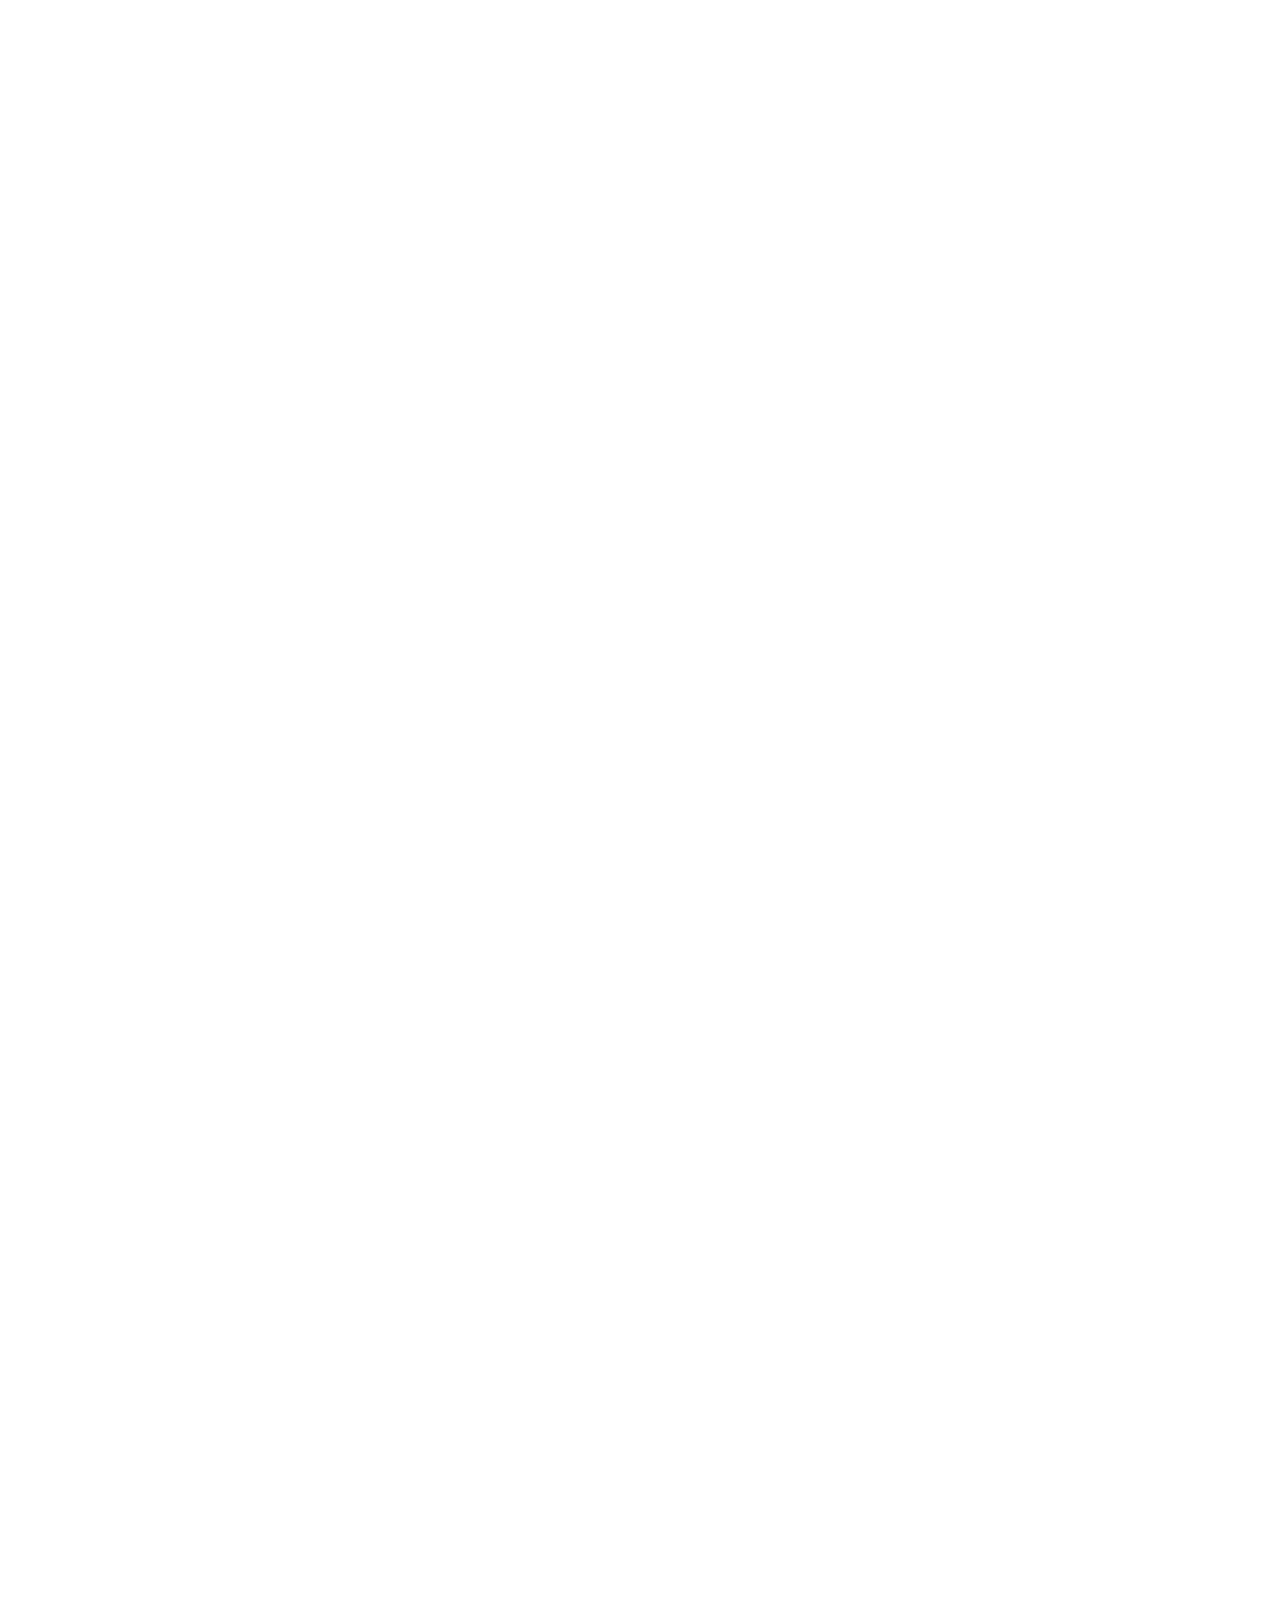
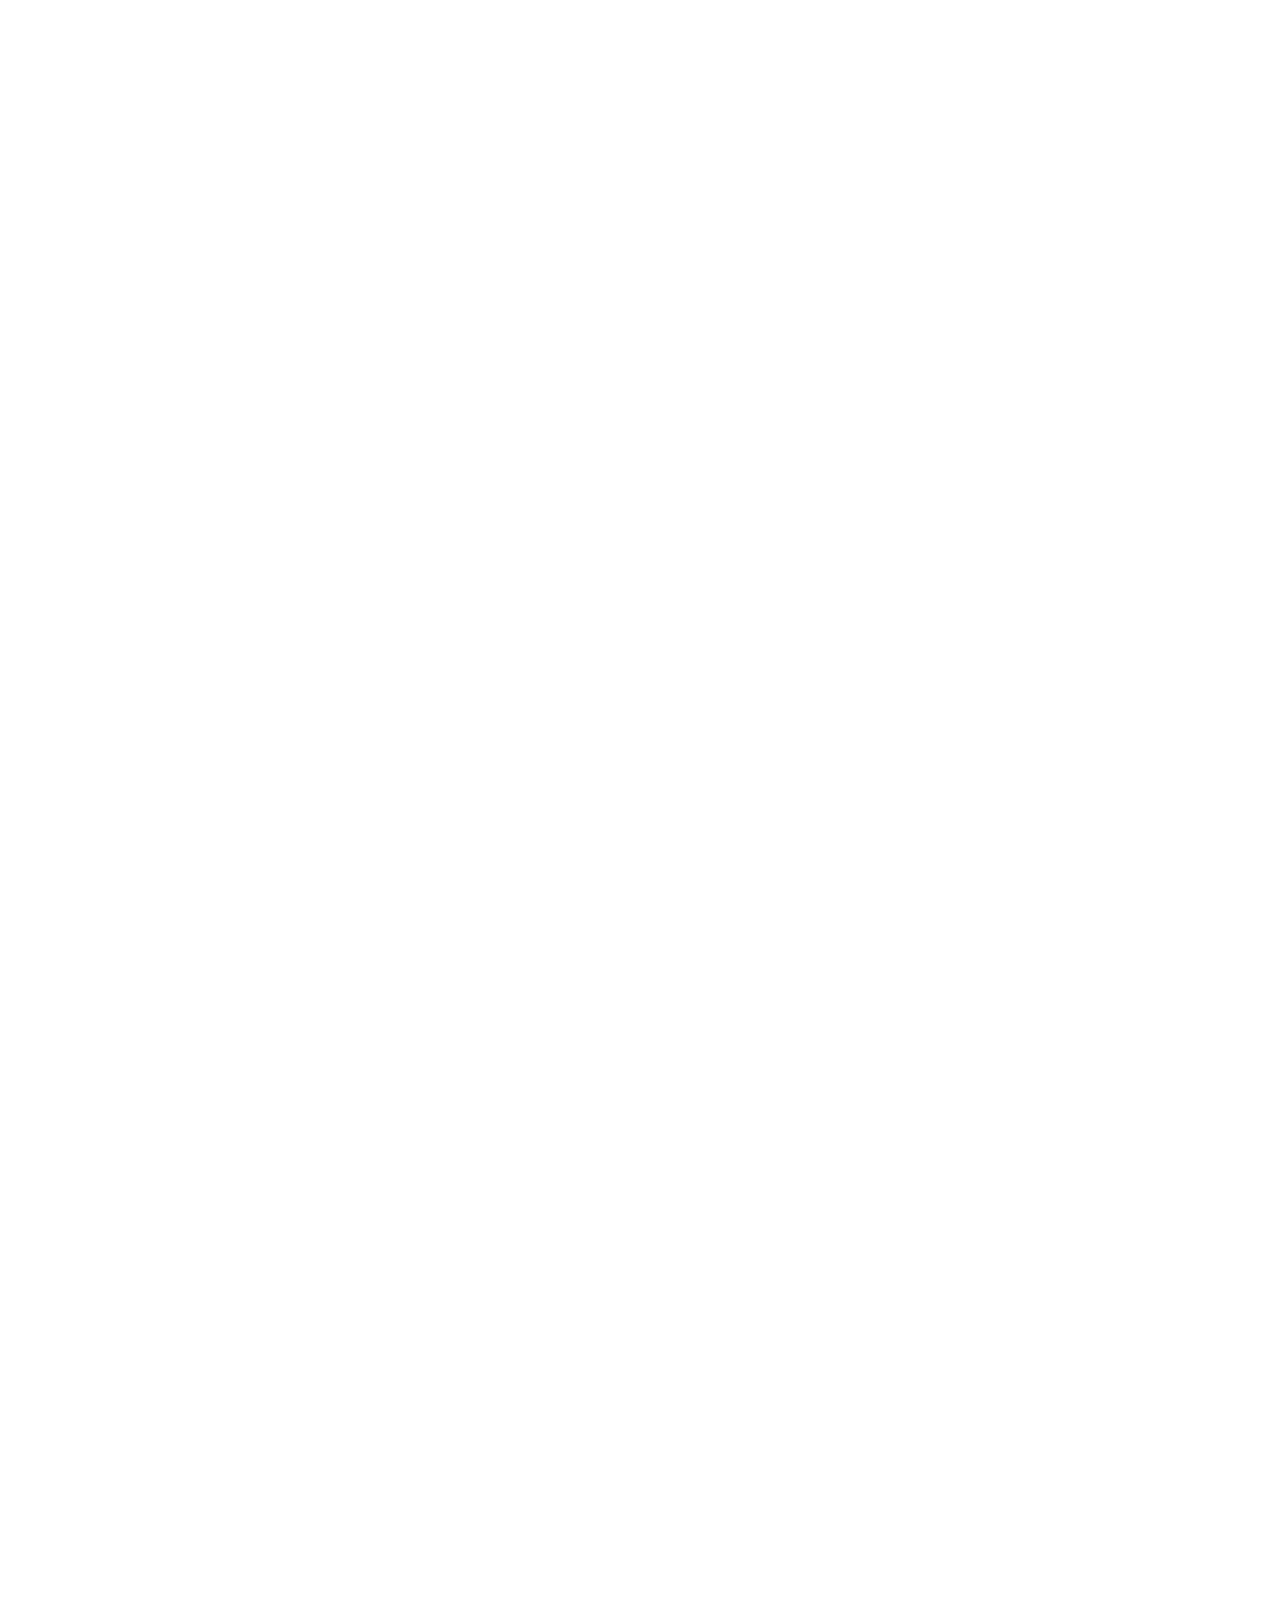
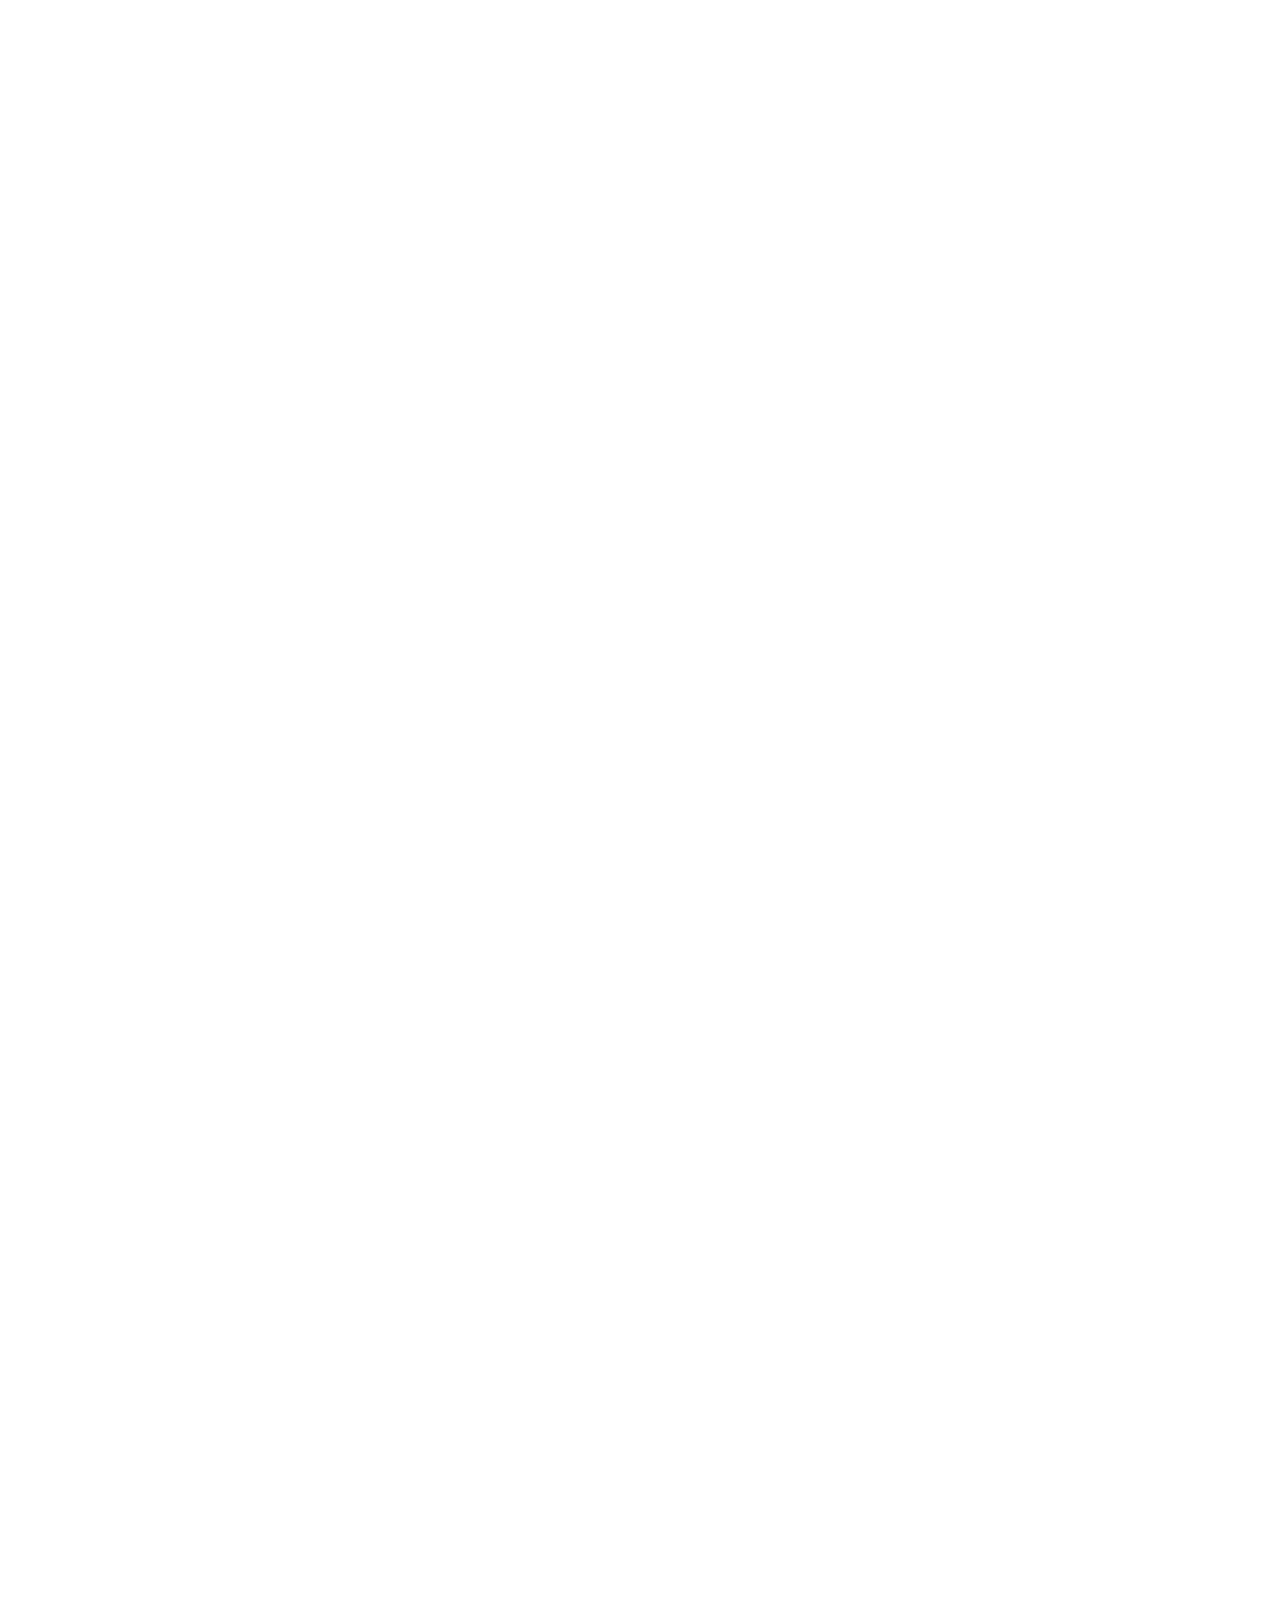
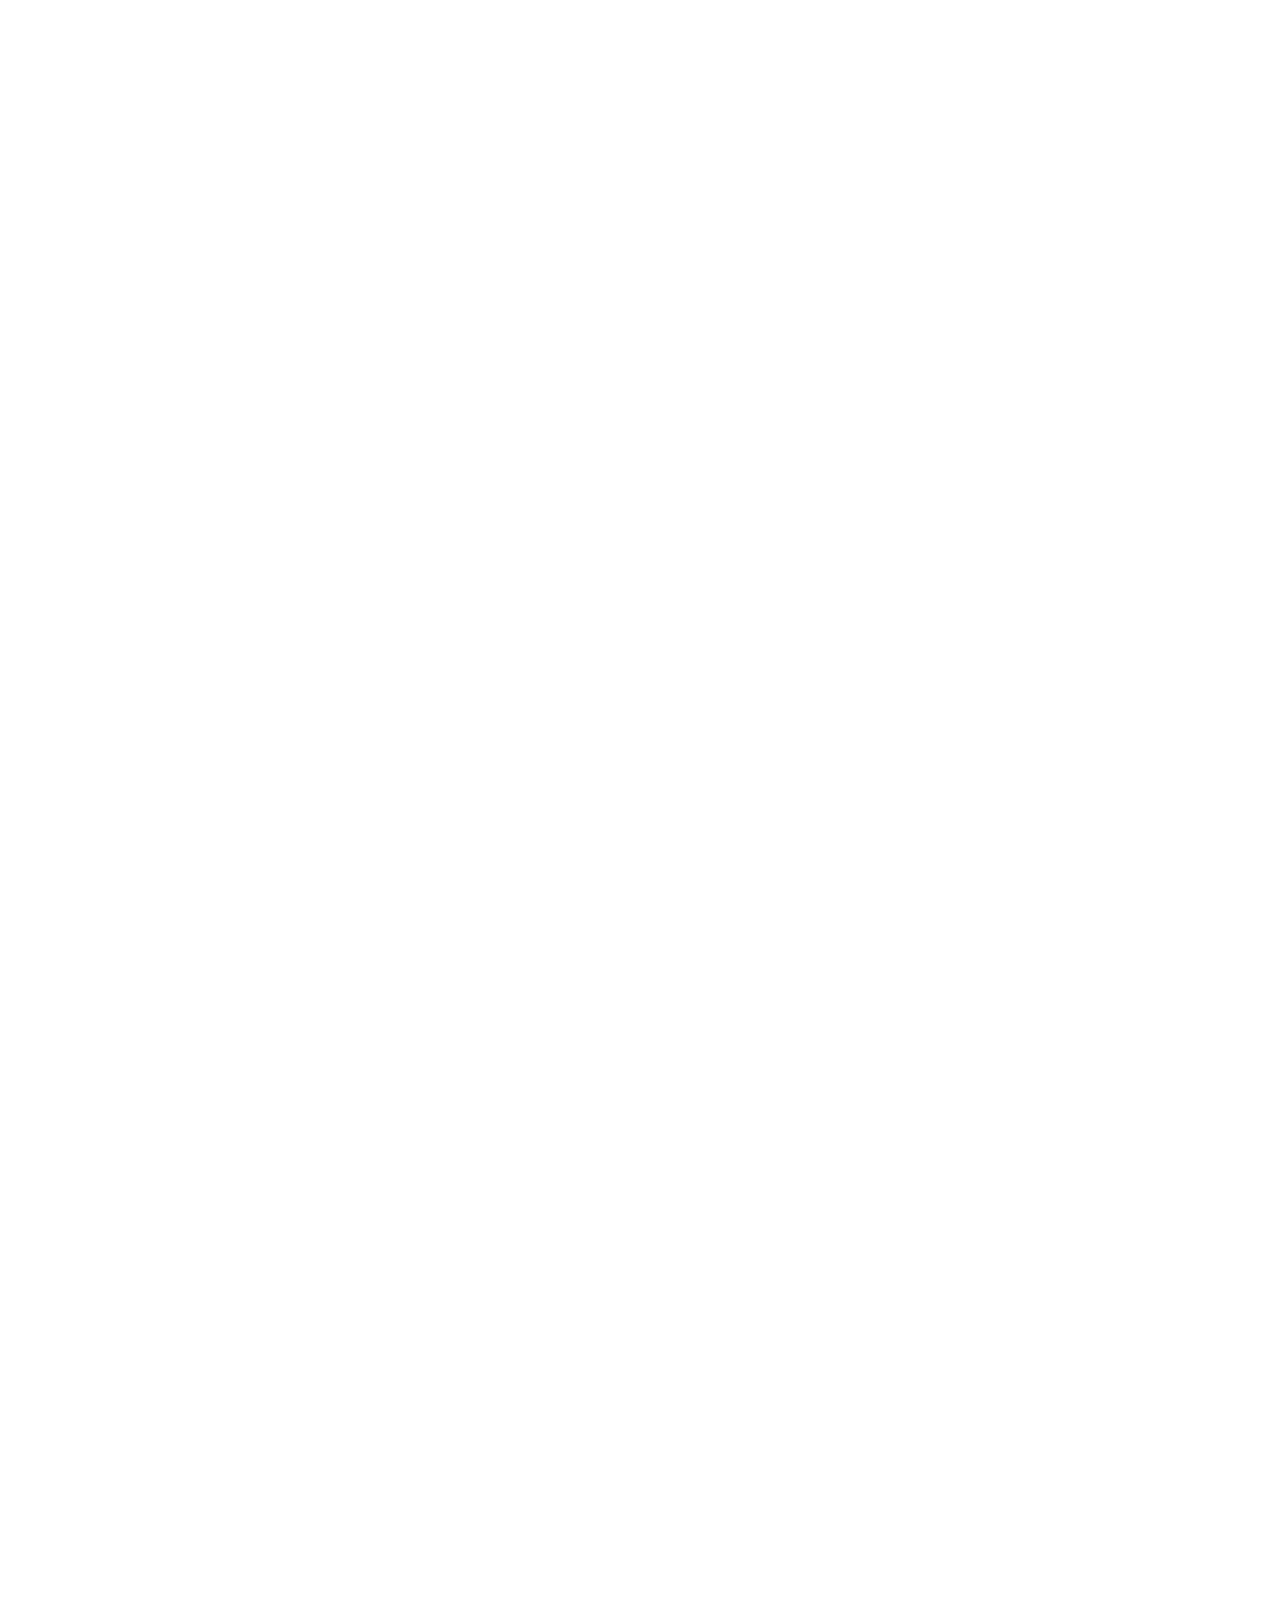
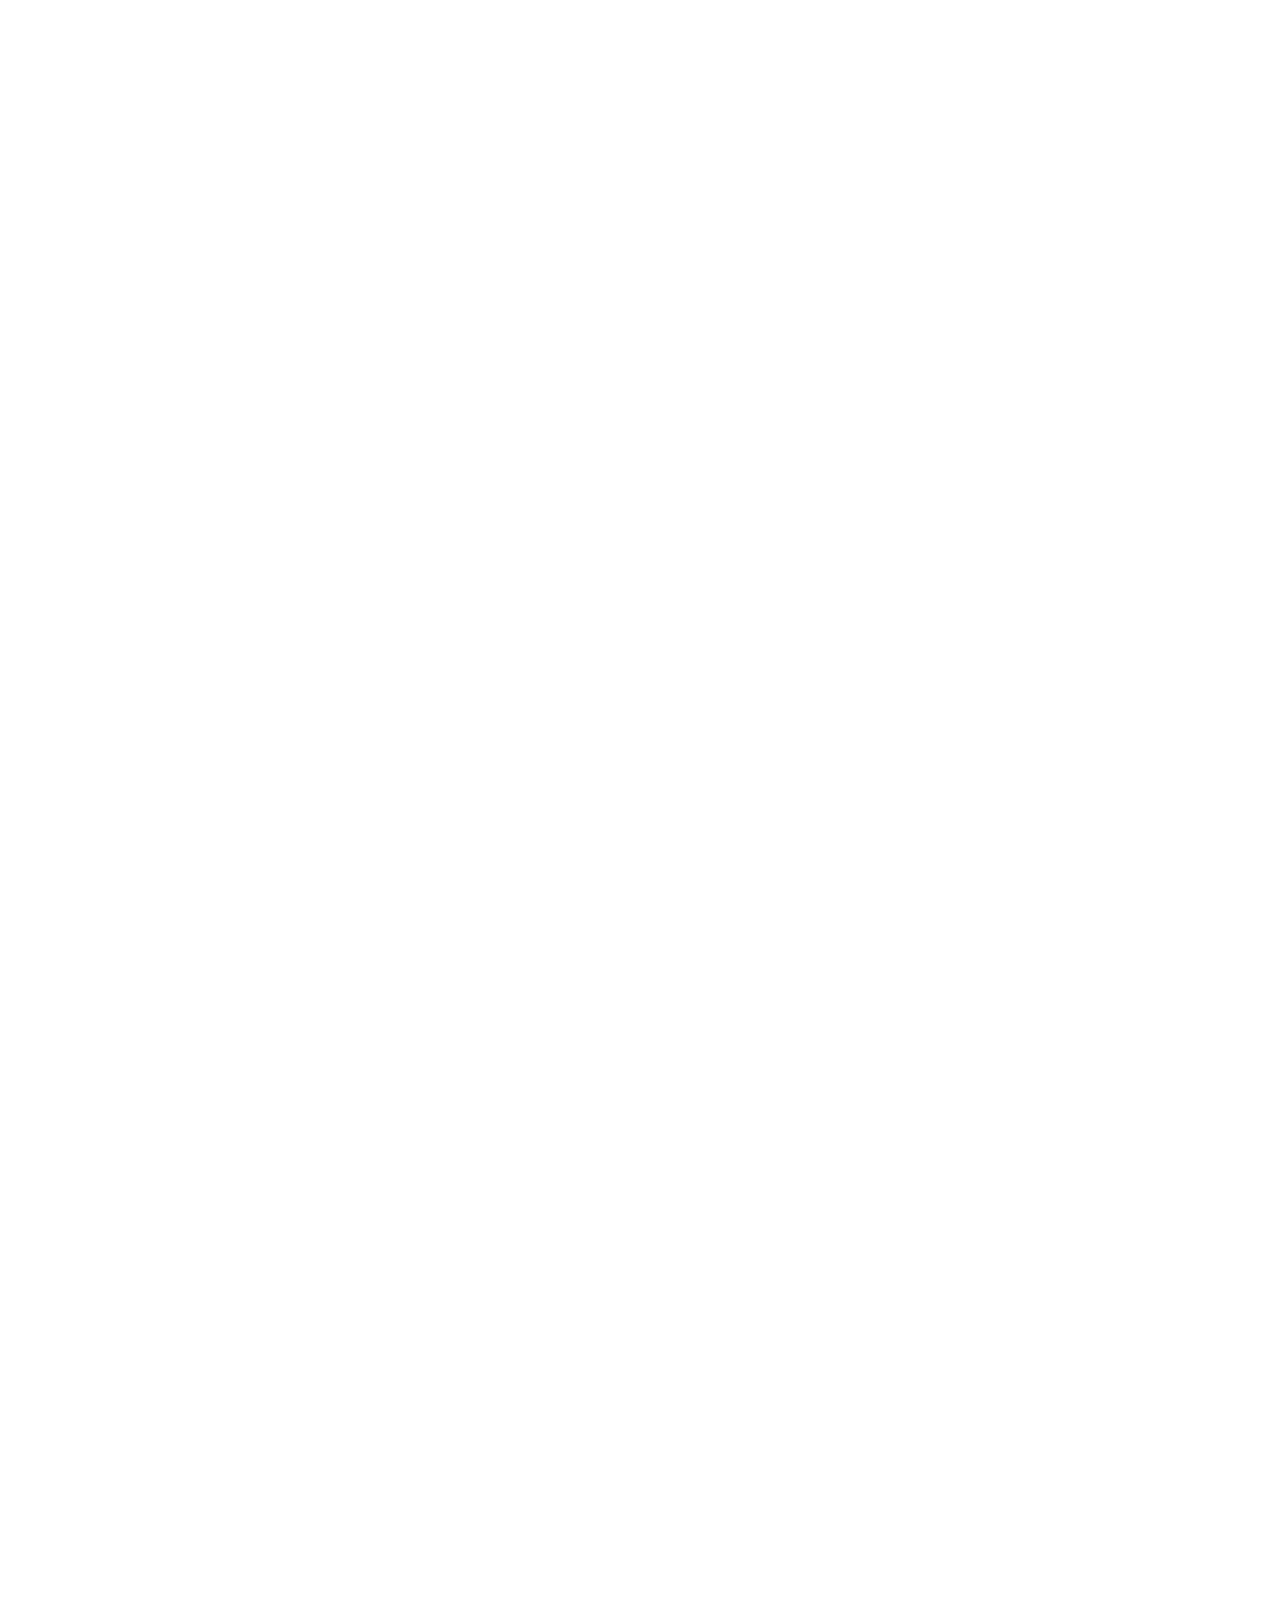
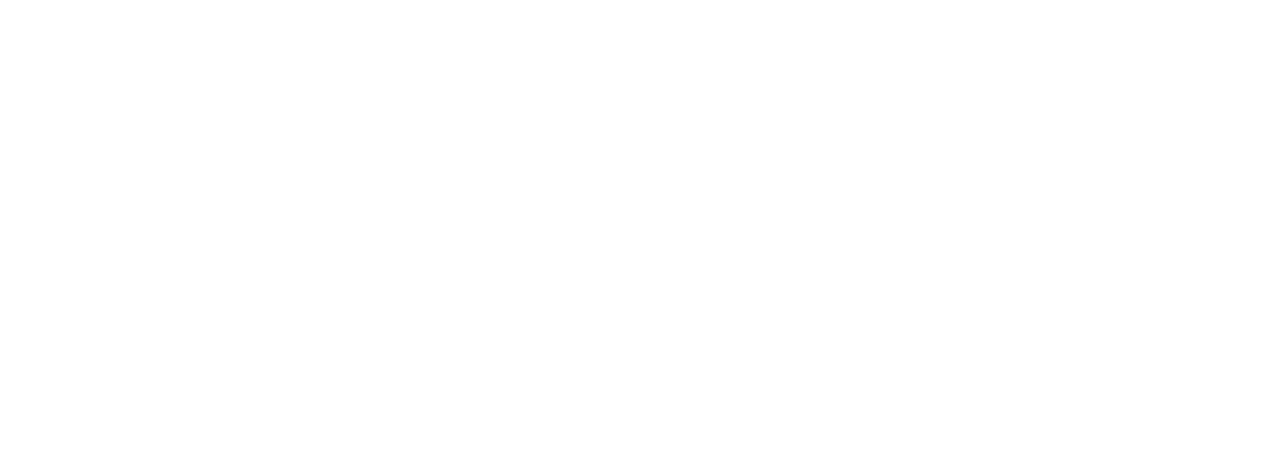
==== commit 1aac05f6: "update" ====
--- a/public/index.html
+++ b/public/index.html
@@ -33,7 +33,7 @@
 				<!-- box header -->
 				<div class="box-header">
 						<div class="box-logo">
-								<a href="index.html"><img src="LOGOPrecavOnlyHands.png" width="40" height="40" alt="Logo"></a>
+								<a href="index.html"><img src="LOGOPrecavOnlyHands.png" width="36" height="36" alt="Logo"></a>
 						</div>
 						<!-- box-nav -->
 						<a class="box-primary-nav-trigger" href="#0">
@@ -69,12 +69,12 @@
 
 								<h3 class="box-headline letters rotate-2">
 										<span class="box-words-wrapper">
-												<b class="is-visible">&nbsp;REABILITAÇÃO &nbsp; &nbsp;FÍSICA <!-- &nbsp;&amp;&nbsp; CREATIVE. --></b>
+												<b class="is-visible">&nbsp;REABILITAÇÃO &nbsp; &nbsp;FÍSICA &nbsp;<!-- &nbsp;&amp;&nbsp; CREATIVE. --></b>
 												<b> &nbsp;SAÚDE &nbsp; &nbsp;OCUPACIONAL <!-- &nbsp;SIMPLE &nbsp;&amp;&nbsp; POWERFUL. --></b>
 										</span>
 								</h3>
 								<h1>&nbsp;PRECAV</h1>
-								<h3>Saúde Integrada</h3>
+								<h3>&nbsp;Saúde Integrada</h3>
 						</div>
 
 						<div class="mouse">
@@ -92,7 +92,9 @@
 				<div class="col-md-8 col-md-offset-2">
 					<img src="LOGOPrecavRoxo.png" alt="" width="300">
 					<div class="km-space"></div>
-					<h5 class="lead">Fisioterapia Manipulativa, a melhor forma de reabilitação física.</h5>
+					<h5 class="lead">Equipe de profissionais fisioterapeutas especializados em
+						fisioterapia manipulativa, que aplicam técnicas
+						diferenciadas com maior resolução curativa e preventiva</h5>
 				</div>
 			</div> <!-- description text -->
 		</div>
@@ -102,7 +104,7 @@
 	<div id="facts" class="facts mt-100 mbr-box mbr-section mbr-section--relative">
 		<div class="container">
 			<div class="row text-center">
-			    <div class="col-xs-12 col-lg-3 col-md-3">
+			    <!-- <div class="col-xs-12 col-lg-3 col-md-3">
                     <div class="count-item">
                         <i class="lnr lnr-heart-pulse"></i>
                         <div class="numscroller" data-slno='1' data-min='0' data-max='9832' data-delay='22' data-increment="10">9832</div>
@@ -129,7 +131,7 @@
                         <div class="numscroller" data-slno='1' data-min='0' data-max='12805' data-delay='20' data-increment="10">12805</div>
                         <div class="count-name-intro">Horas Economizadas</div>
                     </div>
-                </div>
+                </div> -->
         	</div>
 		</div>
 	</div>
@@ -145,13 +147,36 @@
 					<div class="section-title-parralax">
 						<div class="process-numbers">01</div>
 						<h2>Nosso Trabalho</h2>
-						<p class="module-subtitle">Há mais de 20 anos no mercado, a PRECAVE trabalha com excelencia na área de
+						<p class="module-subtitle">Há mais de 20 anos no mercado, a PRECAV trabalha com excelencia na área de
 							fisioterapia manipulativa e saúde ocupacional.
 						</p>
 					</div>
 				</div>
 			</div>
 			<div class="row">
+				<!-- single member -->
+                <div class="team-member col-md-4 col-sm-4 text-center">
+                    <div class="member-thumb">
+                    	<div class="cover"><div class="cover-inner-middle"></div></div>
+                        <img src="700x1100.jpg" alt="Team Member" class="img-responsive">
+                        <div class="team_cover"><div class="team_cover_inner"></div></div>
+                            <div class="overlay">
+                                <h6>Promoção de Saúde</h6>
+                                <p>Trabalhador mantém sua saúde corporal durante o desempenho de
+									suas funções no trabalho devido ao suporte que recebe, das técnicas
+									manipulativas preventivas, nos consultórios na linha de produção.</p>
+                                <!-- <div class="social-links">
+                                    <a href=""><i class="fa fa-twitter"></i></a>
+                                    <a href=""><i class="fa fa-facebook"></i></a>
+                                    <a href=""><i class="fa fa-google"></i></a>
+                                </div> -->
+                            </div>
+                    </div>
+                        <h6>Promoção de Saúde</h6>
+                        <!-- <span>Lead Developer</span> -->
+                </div>
+                <!-- end single member -->
+
                 <!-- single member -->
                 <div class="team-member col-md-4 col-sm-4 text-center">
                     <div class="member-thumb">
@@ -170,27 +195,6 @@
                     </div>
                         <h6>Diagnóstico</h6>
                         <!-- <span></span> -->
-                </div>
-                <!-- end single member -->
-
-                <!-- single member -->
-                <div class="team-member col-md-4 col-sm-4 text-center">
-                    <div class="member-thumb">
-                    	<div class="cover"><div class="cover-inner-middle"></div></div>
-                        <img src="700x1100.jpg" alt="Team Member" class="img-responsive">
-                        <div class="team_cover"><div class="team_cover_inner"></div></div>
-                            <div class="overlay">
-                                <h6>Promoção de Saúde</h6>
-                                <p>Fisioterapia Preventiva na linha de produção, realizada por fisioterapeutas especializados, em consultórios adaptados.</p>
-                                <!-- <div class="social-links">
-                                    <a href=""><i class="fa fa-twitter"></i></a>
-                                    <a href=""><i class="fa fa-facebook"></i></a>
-                                    <a href=""><i class="fa fa-google"></i></a>
-                                </div> -->
-                            </div>
-                    </div>
-                        <h6>Promoção de Saúde</h6>
-                        <!-- <span>Lead Developer</span> -->
                 </div>
                 <!-- end single member -->
 
@@ -328,7 +332,7 @@
 					<div class="section-title mb-100">
 						<div class="process-numbers">03</div>
 						<h2>Empresas Parceiras & Serviços Prestados</h2>
-						<p class="module-subtitle">Empresas que confiam no serviço prestado pela PRECAVE</p>
+						<p class="module-subtitle">Empresas que confiam no serviço prestado pela PRECAV</p>
 					</div>
 				</div>
 			</div>
@@ -355,11 +359,11 @@
 					<!-- single work -->
 					<div class="col-md-4 photography">
 						<a href="#" class="portfolio_item work-grid">
-							<img src="work-1.jpg" alt="image">
-							<div class="portfolio_item_hover">
-								<div class="item_info">
-									<span>Brave man</span>
-									<em>photography</em>
+							<img src="Logos/gestamp.jpg" alt="image">
+							<div class="portfolio_item_hover">
+								<div class="item_info">
+									<span>Gestamp</span>
+									<em>Logo</em>
 								</div>
 							</div>
 						</a>
@@ -369,11 +373,11 @@
 					<!-- single work -->
 					<div class="col-md-4 fashion logo">
 						<a href="#" class="portfolio_item work-grid">
-							<img src="work-2.jpg" alt="image">
-							<div class="portfolio_item_hover">
-								<div class="item_info">
-									<span>super man</span>
-									<em>photography</em>
+							<img src="Logos/pirelli-logo.png" alt="image">
+							<div class="portfolio_item_hover">
+								<div class="item_info">
+									<span>Pirelli</span>
+									<em>Logo</em>
 								</div>
 							</div>
 						</a>
@@ -383,11 +387,11 @@
 					<!-- single work -->
 					<div class="col-md-4 ads graphics">
 						<a href="#" class="portfolio_item work-grid">
-							<img src="work-5.jpg" alt="image">
-							<div class="portfolio_item_hover">
-								<div class="item_info">
-									<span>bat man</span>
-									<em>photography</em>
+							<img src="Logos/gmtemporary.jpeg" alt="image">
+							<div class="portfolio_item_hover">
+								<div class="item_info">
+									<span>GM</span>
+									<em>Logo</em>
 								</div>
 							</div>
 						</a>
@@ -397,11 +401,11 @@
 					<!-- single work -->
 					<div class="col-md-4 fashion ads">
 						<a href="#" class="portfolio_item work-grid">
-							<img src="work-4.jpg" alt="image">
-							<div class="portfolio_item_hover">
-								<div class="item_info">
-									<span>spider man</span>
-									<em>photography</em>
+							<img src="Logos/DHL.png" alt="image">
+							<div class="portfolio_item_hover">
+								<div class="item_info">
+									<span>DHL</span>
+									<em>Logo</em>
 								</div>
 							</div>
 						</a>
@@ -411,11 +415,11 @@
 					<!-- single work -->
 					<div class="col-md-4 graphics ads">
 						<a href="#" class="portfolio_item work-grid">
-							<img src="work-3.jpg" alt="image">
-							<div class="portfolio_item_hover">
-								<div class="item_info">
-									<span>iron man</span>
-									<em>photography</em>
+							<img src="Logos/dana.png" alt="image">
+							<div class="portfolio_item_hover">
+								<div class="item_info">
+									<span>Dana</span>
+									<em>Logo</em>
 								</div>
 							</div>
 						</a>
@@ -425,11 +429,11 @@
 					<!-- single work -->
 					<div class="col-md-4 logo web photography">
 						<a href="#" class="portfolio_item work-grid">
-							<img src="work-6.jpg" alt="image">
-							<div class="portfolio_item_hover">
-								<div class="item_info">
-									<span>iron man</span>
-									<em>photography</em>
+							<img src="Logos/Grupo_RBS_logo.png" alt="image">
+							<div class="portfolio_item_hover">
+								<div class="item_info">
+									<span>Grupo RBS</span>
+									<em>Logo</em>
 								</div>
 							</div>
 						</a>
@@ -439,11 +443,11 @@
 					<!-- single work -->
 					<div class="col-md-4 ads graphics">
 						<a href="#" class="portfolio_item work-grid">
-							<img src="work-2.jpg" alt="image">
-							<div class="portfolio_item_hover">
-								<div class="item_info">
-									<span>iron man</span>
-									<em>photography</em>
+							<img src="Logos/Yara.png" alt="image">
+							<div class="portfolio_item_hover">
+								<div class="item_info">
+									<span>Yara</span>
+									<em>Logo</em>
 								</div>
 							</div>
 						</a>
@@ -453,11 +457,11 @@
 					<!-- single work -->
 					<div class="col-md-4 web fashion photography">
 						<a href="#" class="portfolio_item work-grid">
-							<img src="work-3.jpg" alt="image">
-							<div class="portfolio_item_hover">
-								<div class="item_info">
-									<span>iron man</span>
-									<em>photography</em>
+							<img src="Logos/braskem.png" alt="image">
+							<div class="portfolio_item_hover">
+								<div class="item_info">
+									<span>Braskem</span>
+									<em>Logo</em>
 								</div>
 							</div>
 						</a>
@@ -467,11 +471,50 @@
 					<!-- single work -->
 					<div class="col-md-4 fashion logo">
 						<a href="#" class="portfolio_item work-grid">
-							<img src="work-1.jpg" alt="image">
-							<div class="portfolio_item_hover">
-								<div class="item_info">
-									<span>Pirelli</span>
-									<em>photography</em>
+							<img src="Logos/TMSA.png" alt="image">
+							<div class="portfolio_item_hover">
+								<div class="item_info">
+									<span>TMSA</span>
+									<em>Logo</em>
+								</div>
+							</div>
+						</a>
+					</div>
+					<!-- end single work -->
+					<!-- single work -->
+					<div class="col-md-4 fashion logo">
+						<a href="#" class="portfolio_item work-grid">
+							<img src="Logos/IPA.png" alt="image">
+							<div class="portfolio_item_hover">
+								<div class="item_info">
+									<span>IPA</span>
+									<em>Logo</em>
+								</div>
+							</div>
+						</a>
+					</div>
+					<!-- end single work -->
+					<!-- single work -->
+					<div class="col-md-4 fashion logo">
+						<a href="#" class="portfolio_item work-grid">
+							<img src="Logos/adient.png" alt="image">
+							<div class="portfolio_item_hover">
+								<div class="item_info">
+									<span>Adient</span>
+									<em>Logo</em>
+								</div>
+							</div>
+						</a>
+					</div>
+					<!-- end single work -->
+					<!-- single work -->
+					<div class="col-md-4 fashion logo">
+						<a href="#" class="portfolio_item work-grid">
+							<img src="Logos/johsons controls.jpg" alt="image">
+							<div class="portfolio_item_hover">
+								<div class="item_info">
+									<span>Johnson Controls</span>
+									<em>Logo</em>
 								</div>
 							</div>
 						</a>
@@ -599,6 +642,16 @@
                                 <div class="avatar"><img src="testimonial3.jpg" alt="Sedna Testimonial Avatar"></div>
                                 <h5>"Meu caso foi bem, sentia uma dor muito maior que eu sinto hoje.”</h5>
                                 <p class="author">Relatos de Colaboradores.</p>
+							</li>
+							<li>
+                                <div class="avatar"><img src="testimonial1.jpg" alt="Sedna Testimonial Avatar"></div>
+                                <h5>Muito bom: a gente relaxa, a gente chega mal...”</h5>
+                                <p class="author"> Relatos de Colaboradores.</p>
+							</li>
+							<li>
+                                <div class="avatar"><img src="testimonial1.jpg" alt="Sedna Testimonial Avatar"></div>
+                                <h5>“Os movimentos aliviam, a gente fica mais leve.”</h5>
+                                <p class="author"> Relatos de Colaboradores.</p>
                             </li>
                         </ul>
                     </div>
@@ -655,7 +708,7 @@
                     <!-- Start Contact Widget -->
                     <div class="col-md-6 col-xs-12">
                         <div class="footer-widget contact-widget">
-                            <img src="footerLOGOBranco.png" class="logo-footer img-responsive" alt="Footer Logo" />
+                            <img src="LOGOPrecavBranco.png" class="logo-footer img-responsive" alt="Footer Logo" />
                             <!-- <p>At vero eos et accusamus et iusto odio dignissimos ducimus qui blanditiis praesentium voluptatum deleniti atque corrupti quos dolores et quas molestias excepturi sint occaecati cupiditate non provident</p> -->
 						   <br>
 						   <br>
@@ -701,7 +754,7 @@
                     <div class="col-md-3 col-xs-12">
                         <div class="footer-widget twitter-widget">
                             <h4>Contato</h4>
-														Email: precave@algumemail.com <br>
+														Email: precav@algumemail.com <br>
 														Phone: +55 51 234 567 890
                         </div>
                     </div><!-- .col-md-3 -->
@@ -710,7 +763,7 @@
                     <!-- Start Flickr Widget -->
                     <div class="col-md-3 col-xs-12">
                         <div class="footer-widget company-links">
-                            <h4>Precave</h4>
+                            <h4>Precav</h4>
 							<ul class="footer-links">
 								<li><a href="services.html">Sobre</a></li>
 								<li><a href="services.html">Serviços</a></li>
@@ -728,7 +781,7 @@
                 <div class="copyright-section">
                     <div class="row">
                         <div class="col-md-6">
-                          <p>&copy; 2020 Precave -  Todos os Direitos Reservados - Powered by <a href="https://querymobile.co" target="_blank" style="text-decoration: none;"> QueRy</a> <a href="https://querymobile.co"><img src="logoBetaBranco3.png" alt="" title="" style="max-height: 25px; max-width: 25px;"/></a></p>
+                          <p>&copy; 2020 Precav -  Todos os Direitos Reservados - Powered by <a href="https://querymobile.co" target="_blank" style="text-decoration: none;"> QueRy</a> <a href="https://querymobile.co"><img src="logoBetaBranco3.png" alt="" title="" style="max-height: 25px; max-width: 25px;"/></a></p>
                         </div><!-- .col-md-6 -->
                     </div><!-- .row -->
                 </div>
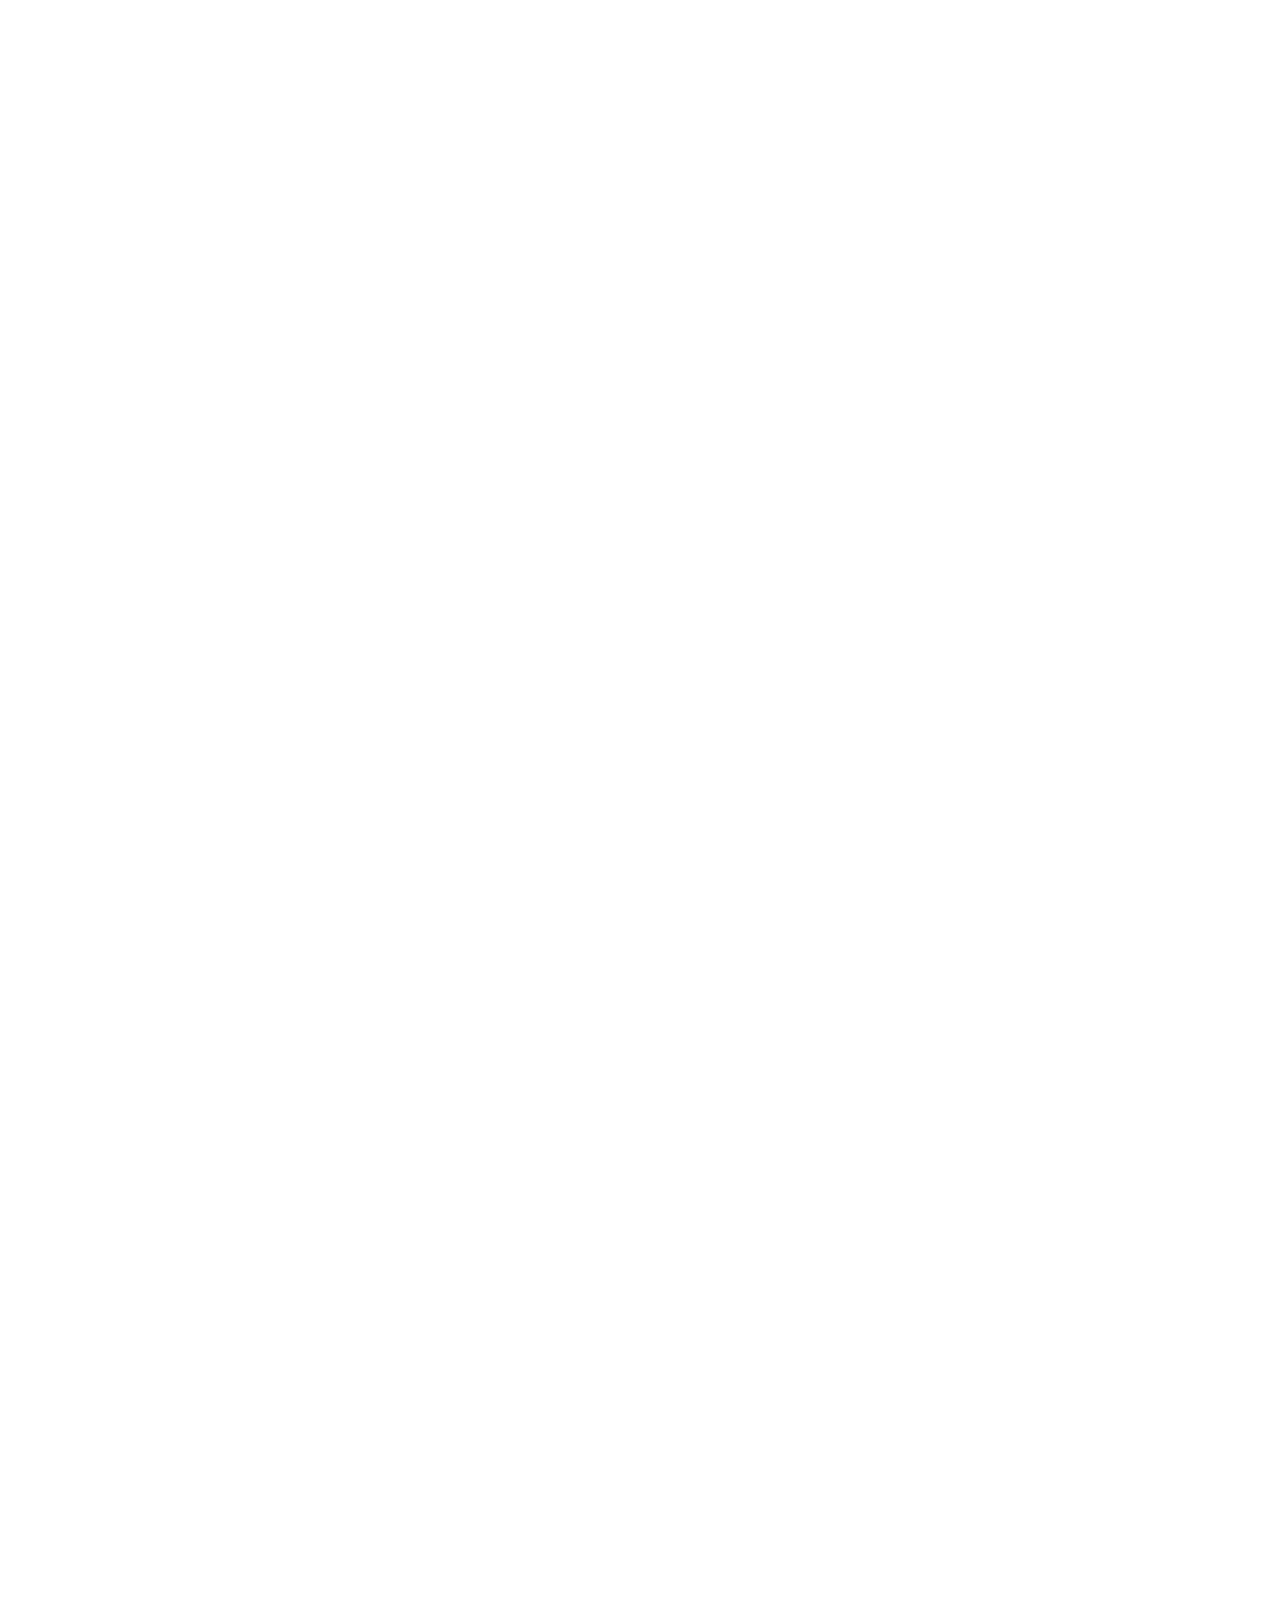
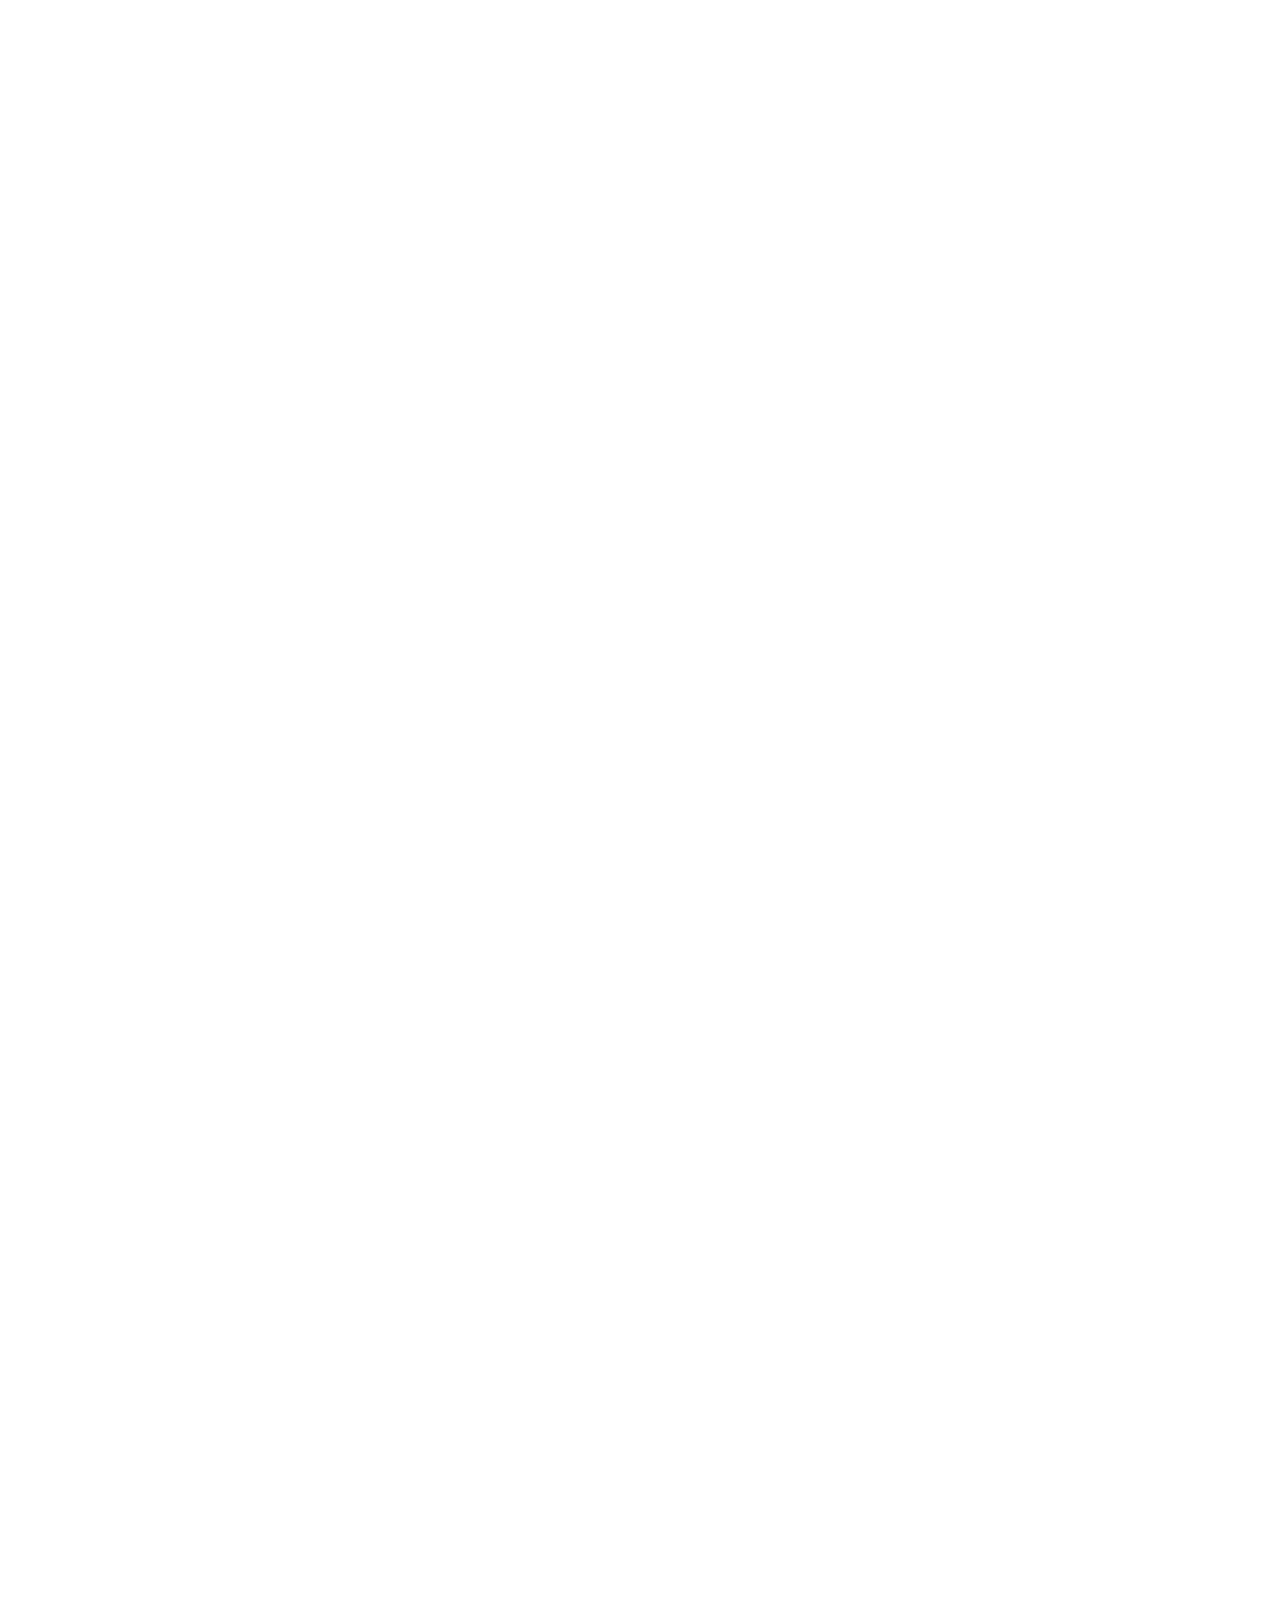
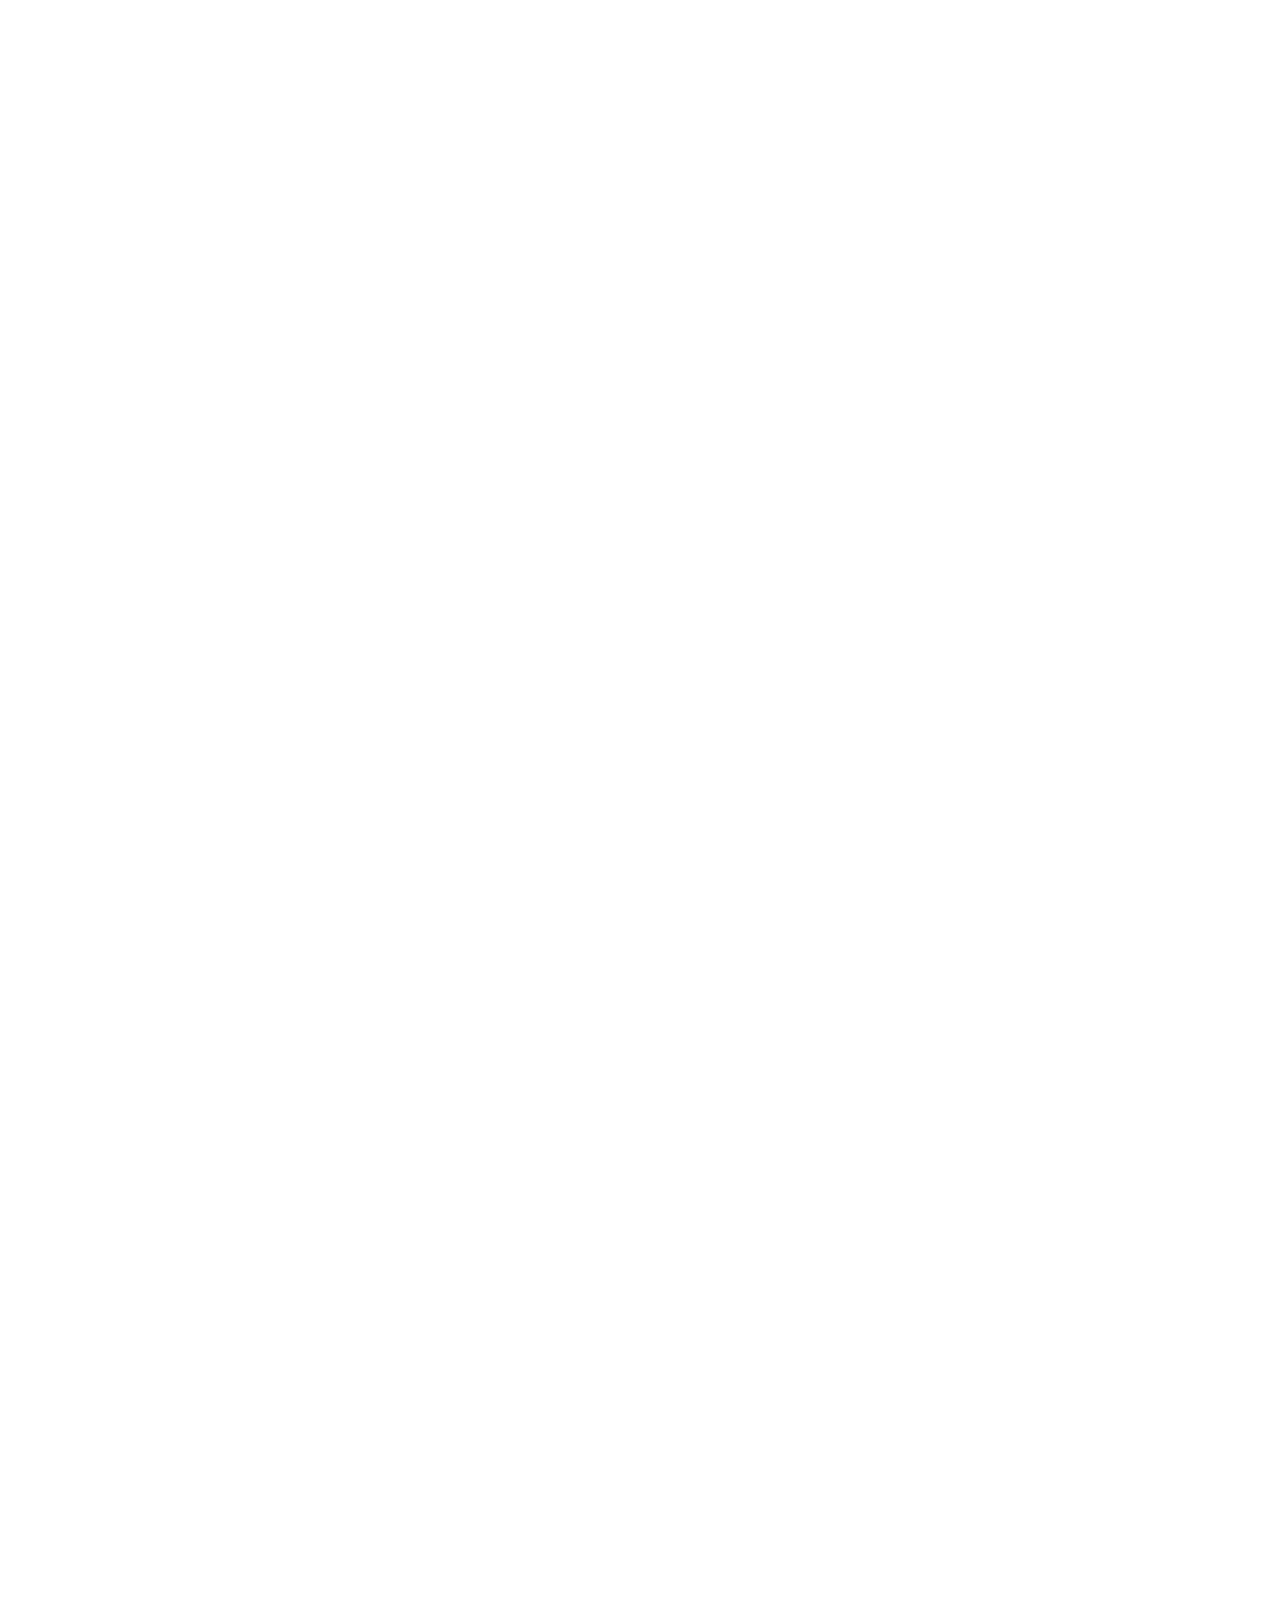
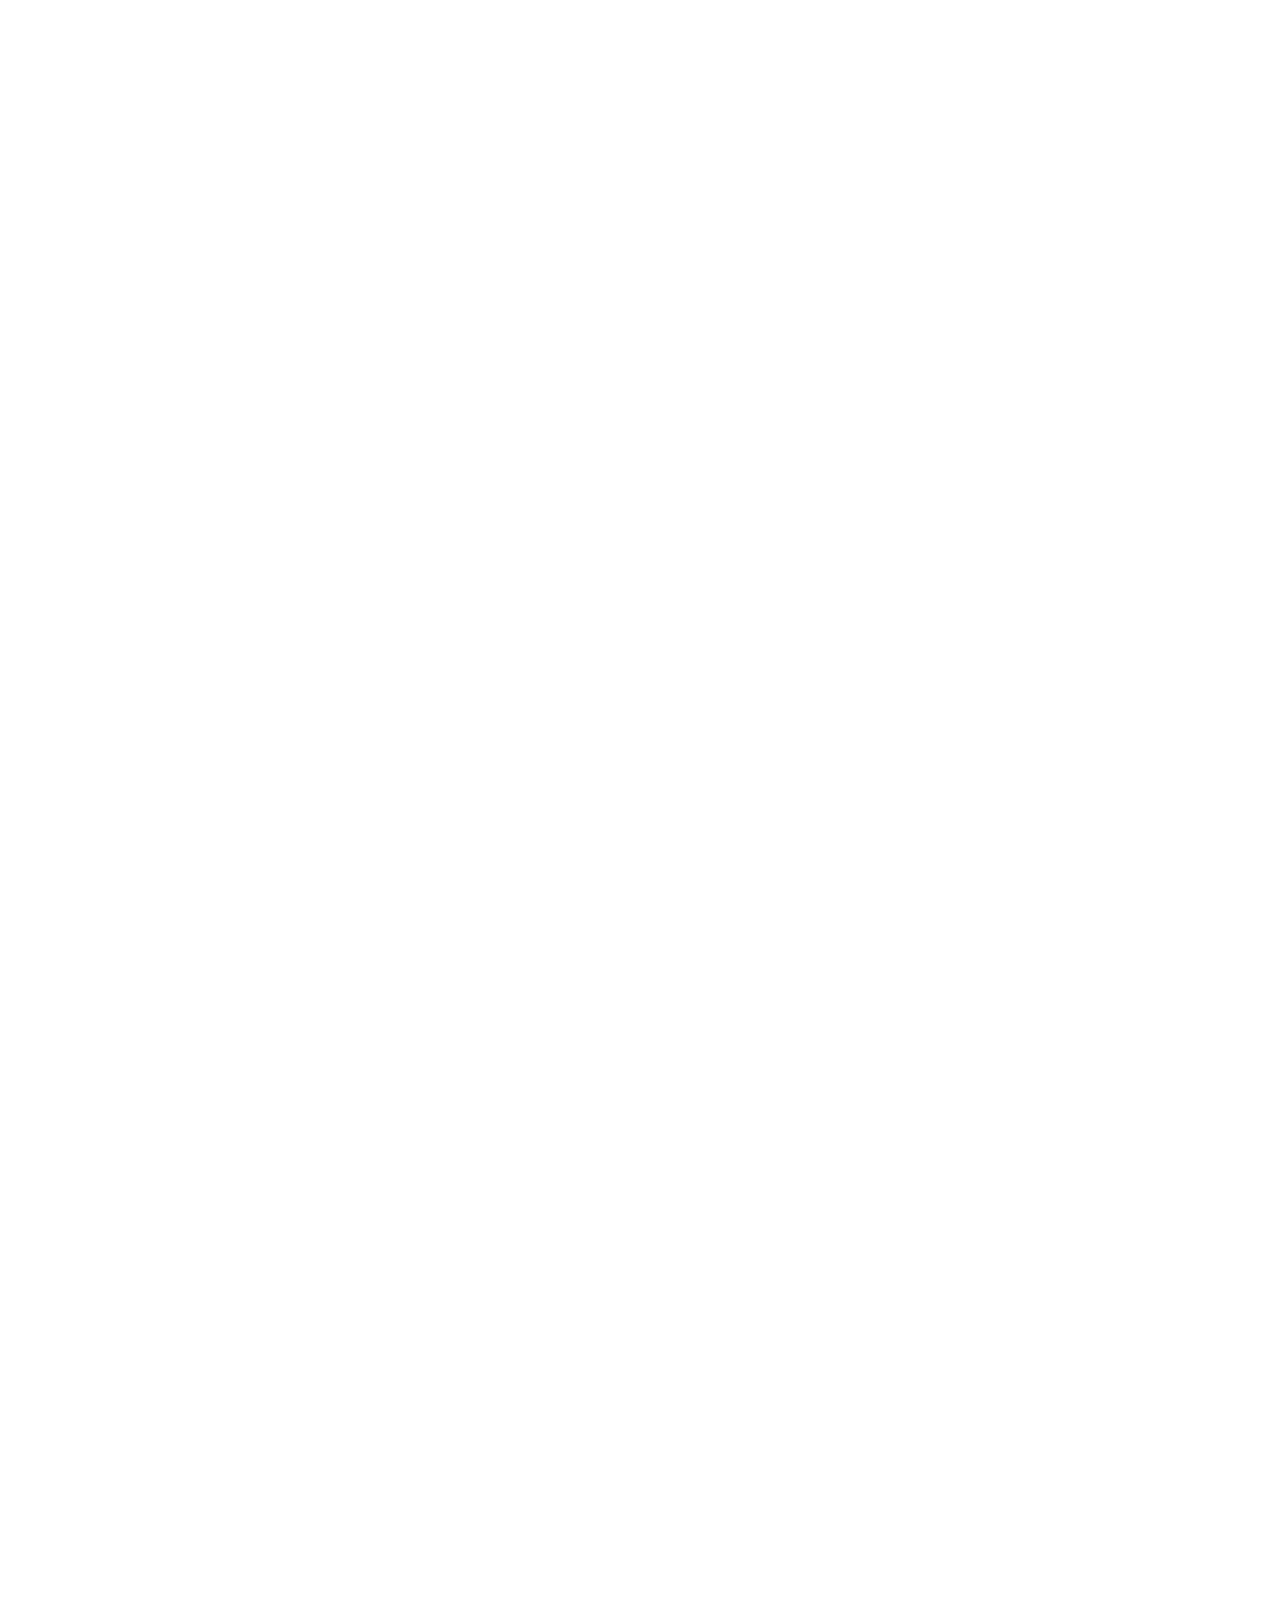
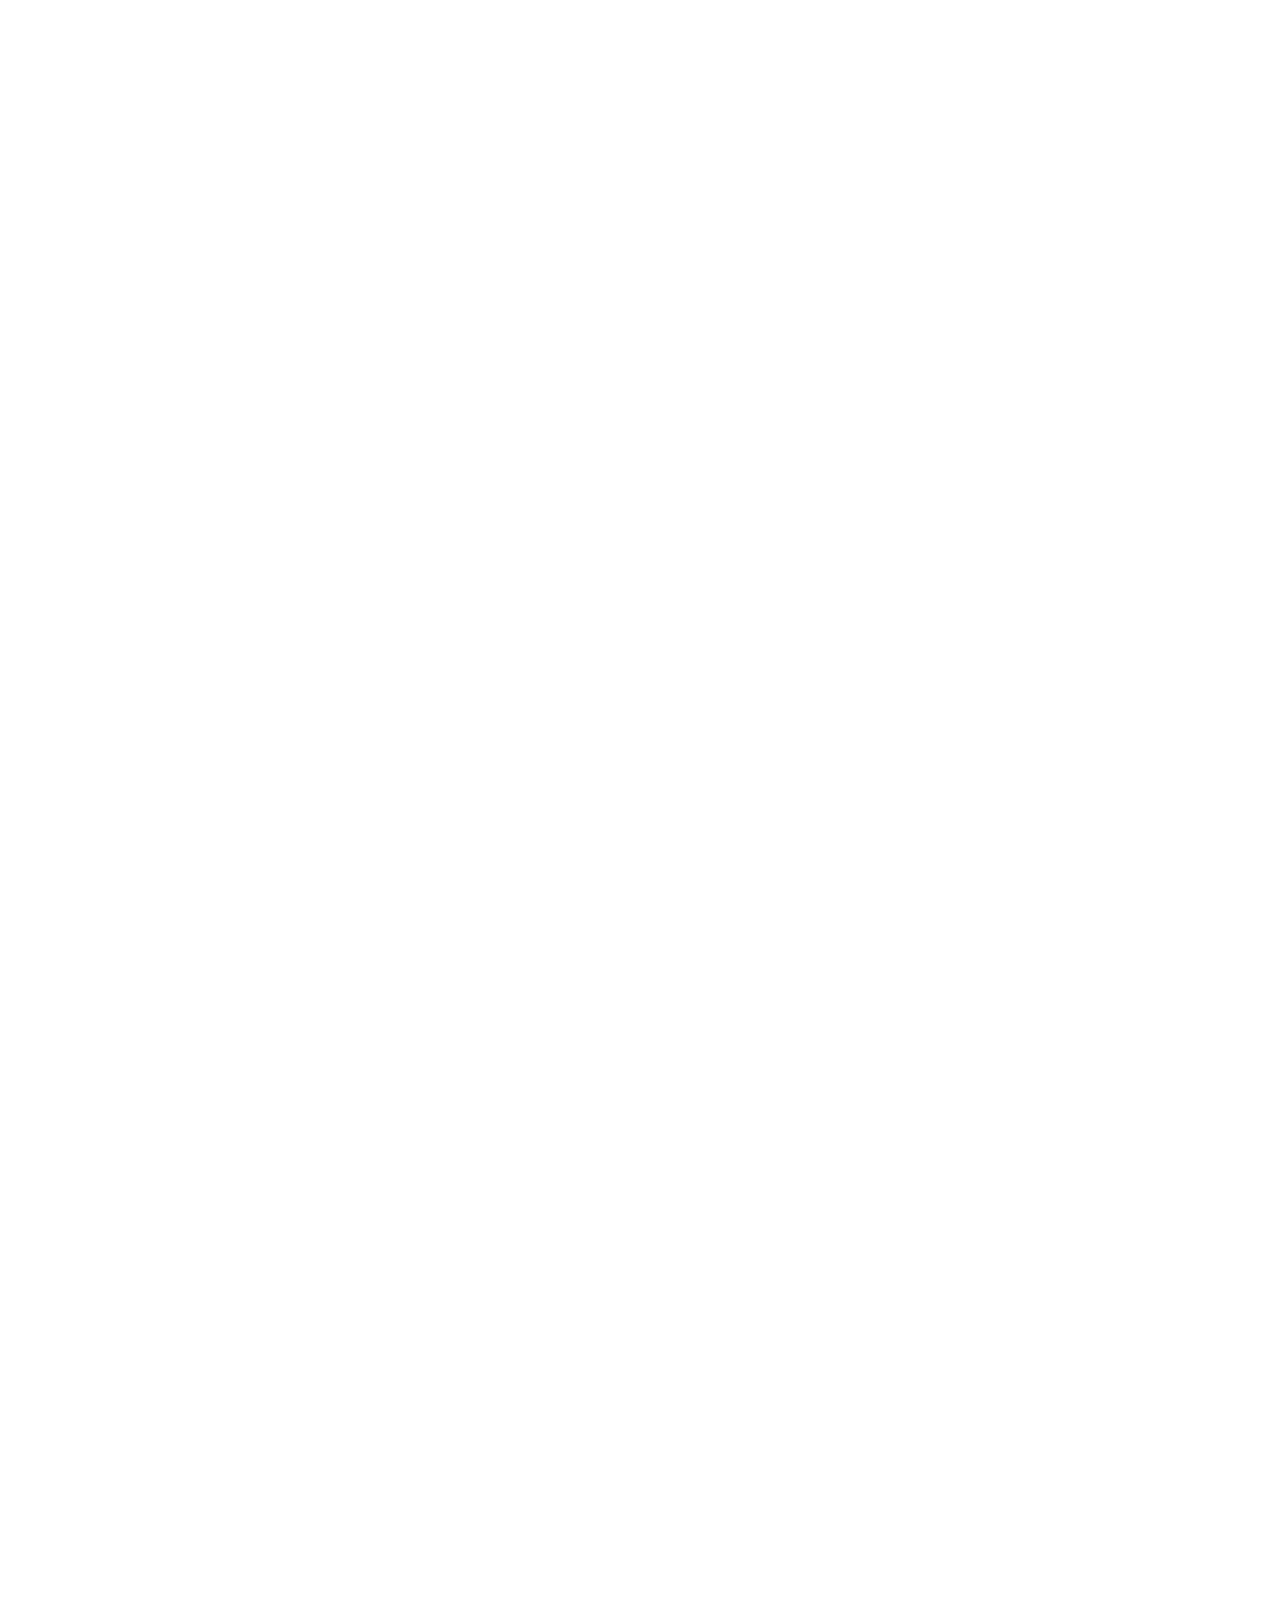
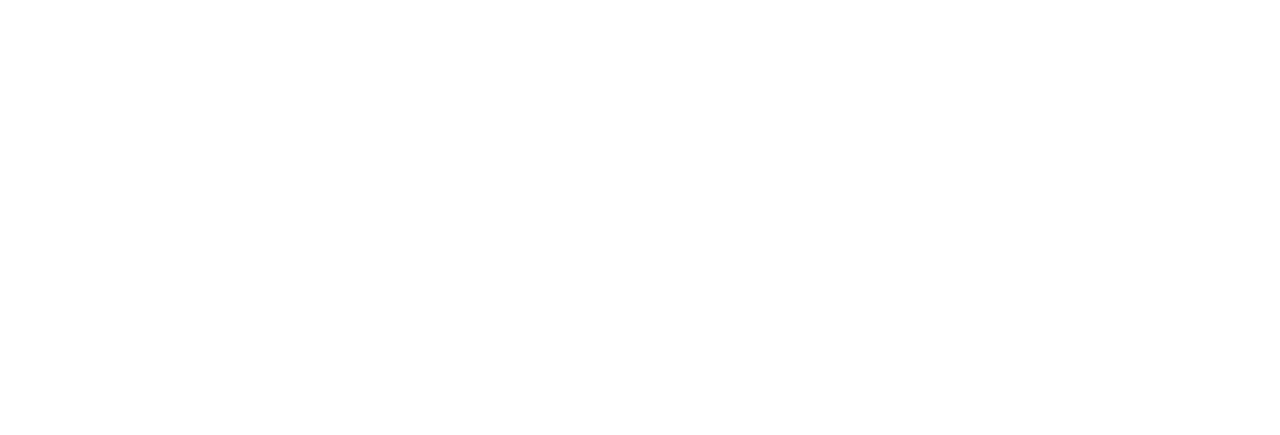
==== commit 27c832d8: "novas paginas e update de imagens" ====
--- a/public/index.html
+++ b/public/index.html
@@ -510,7 +510,7 @@
 					<!-- single work -->
 					<div class="col-md-4 fashion logo">
 						<a href="#" class="portfolio_item work-grid">
-							<img src="Logos/johsons controls.jpg" alt="image">
+							<img src="Logos/Johnson Controls.png" alt="image">
 							<div class="portfolio_item_hover">
 								<div class="item_info">
 									<span>Johnson Controls</span>
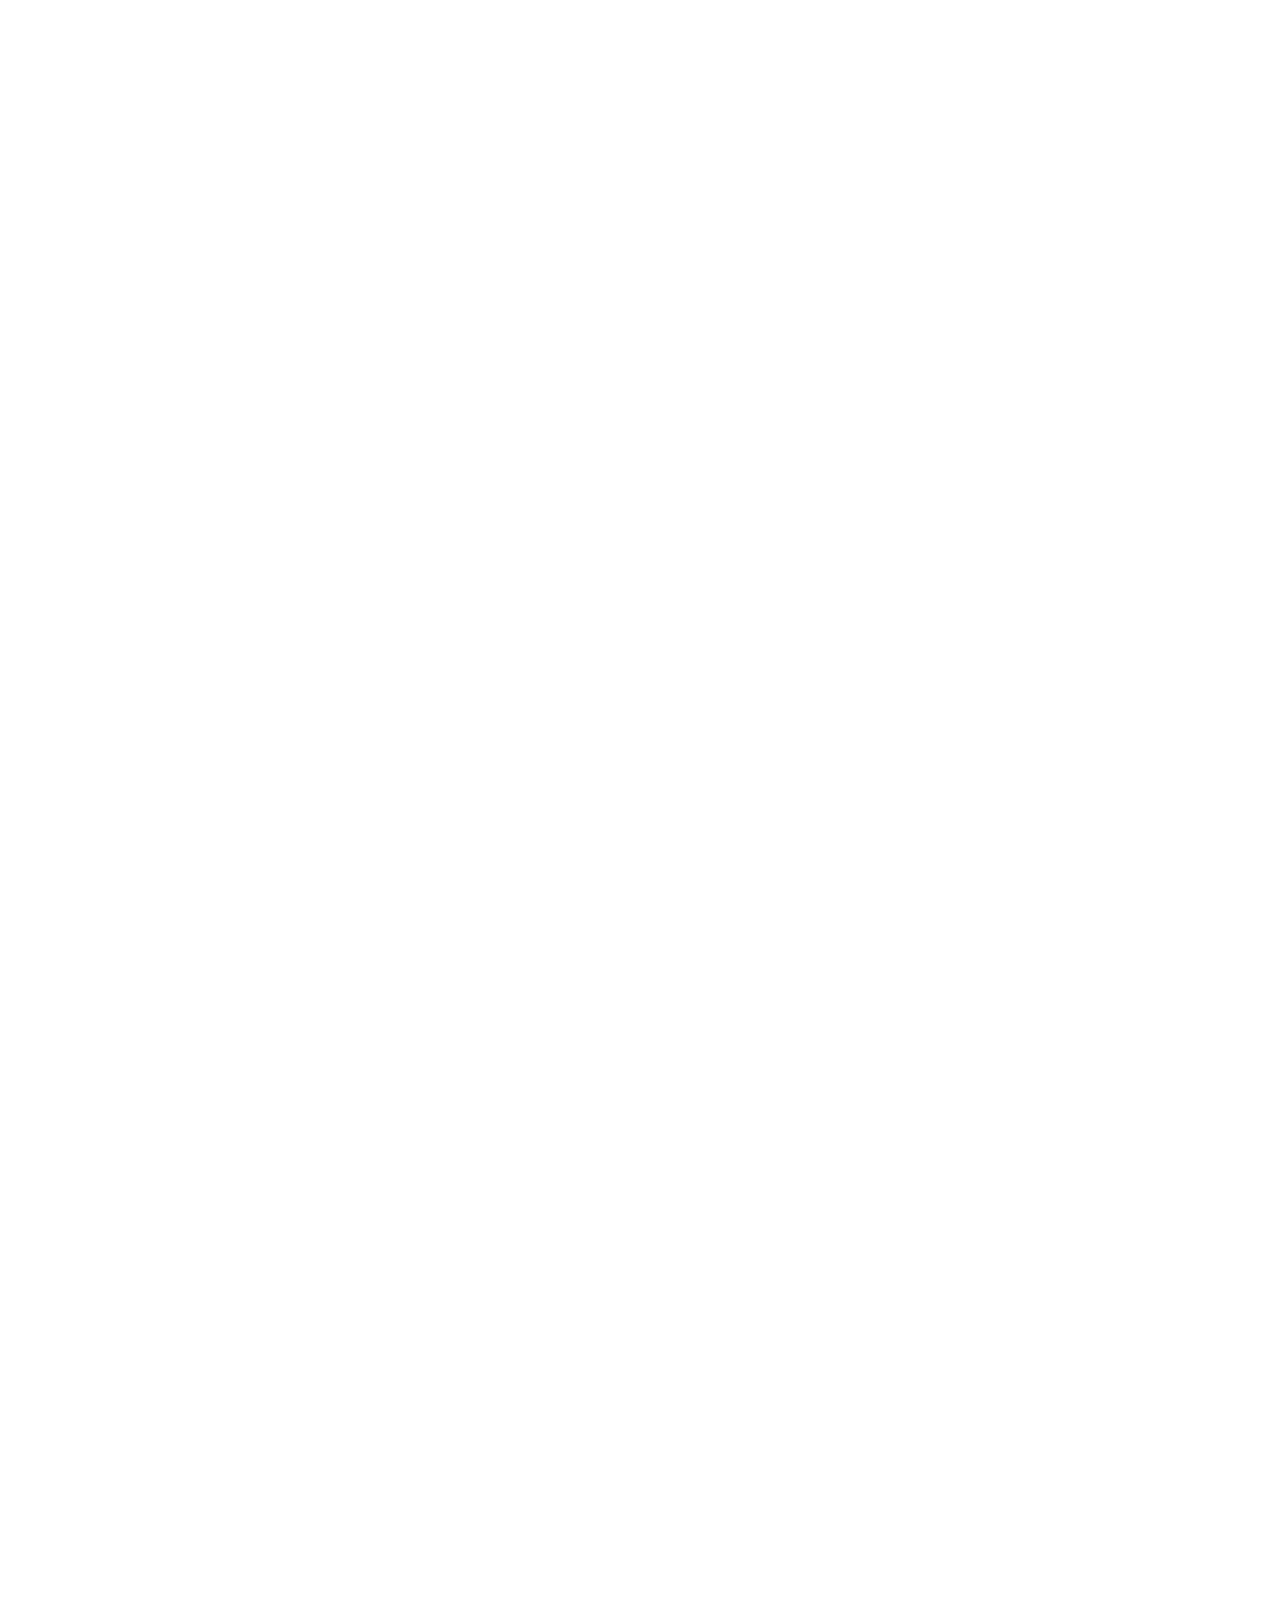
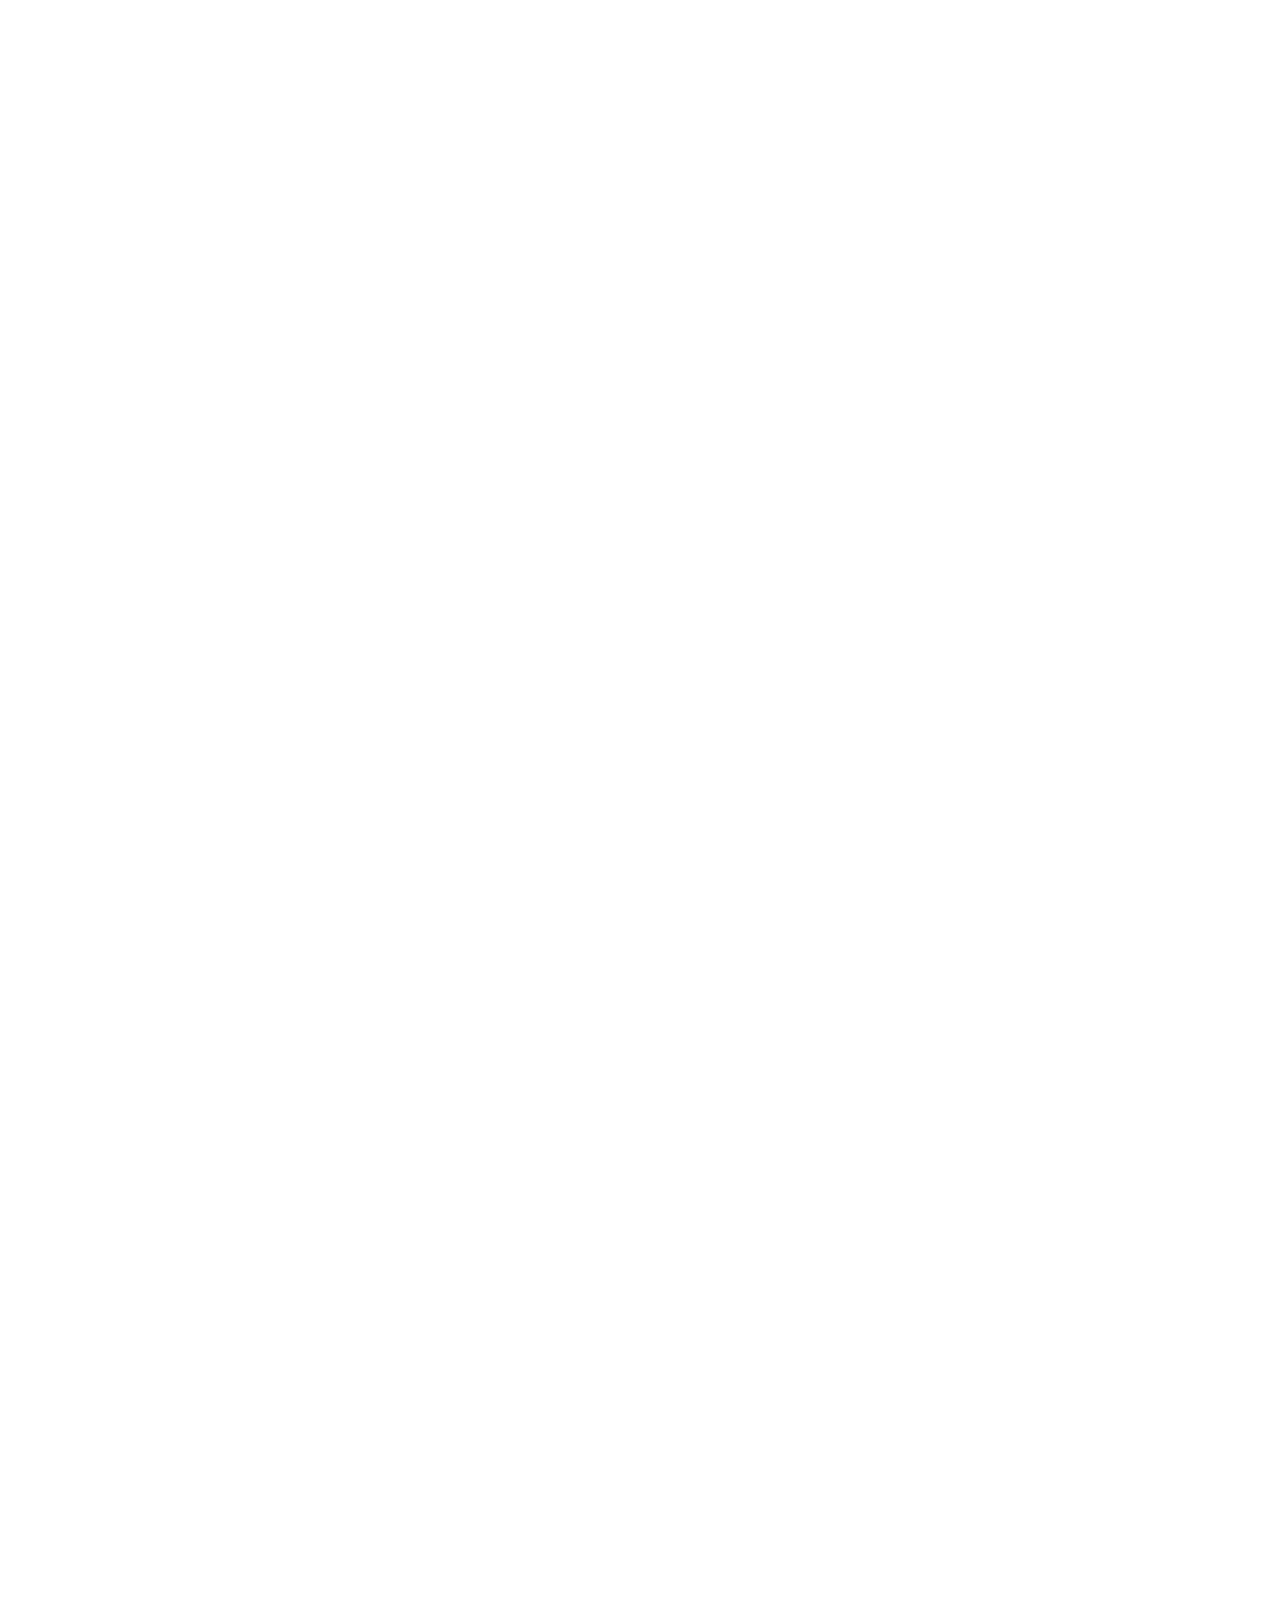
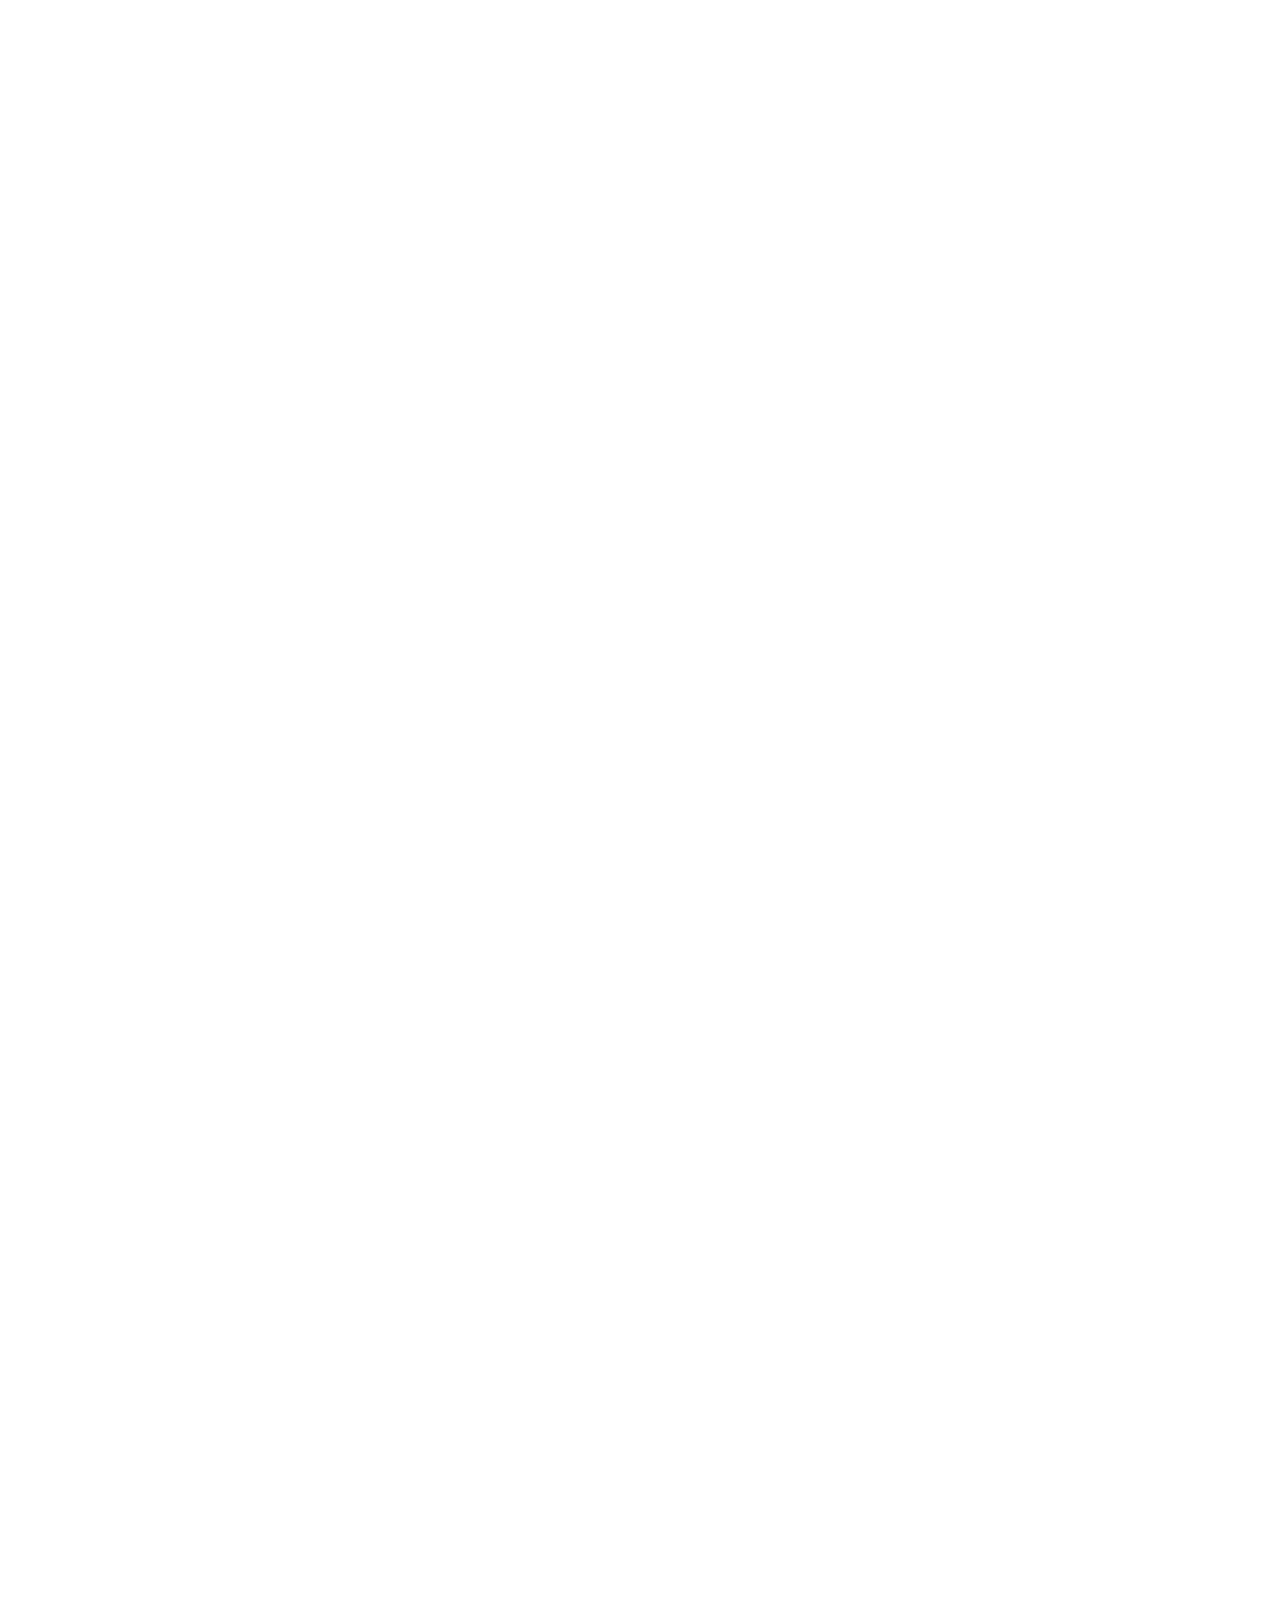
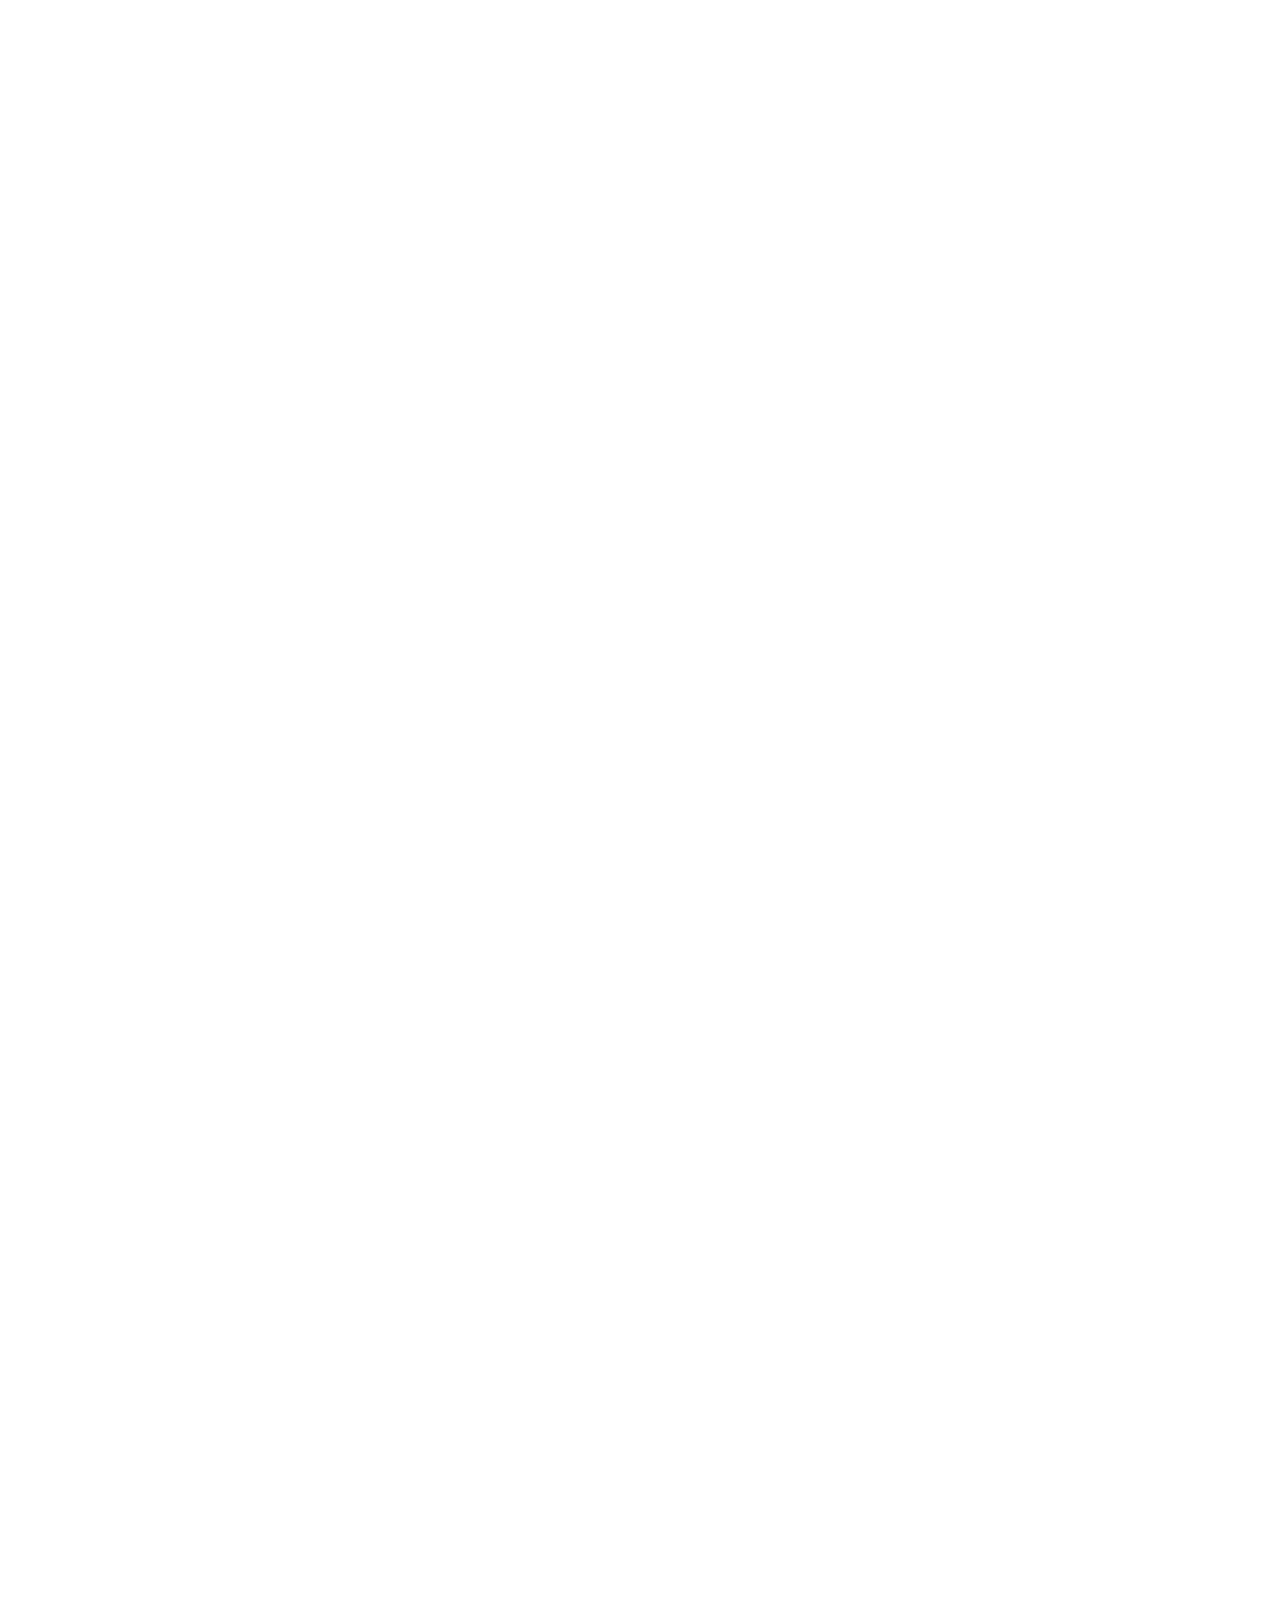
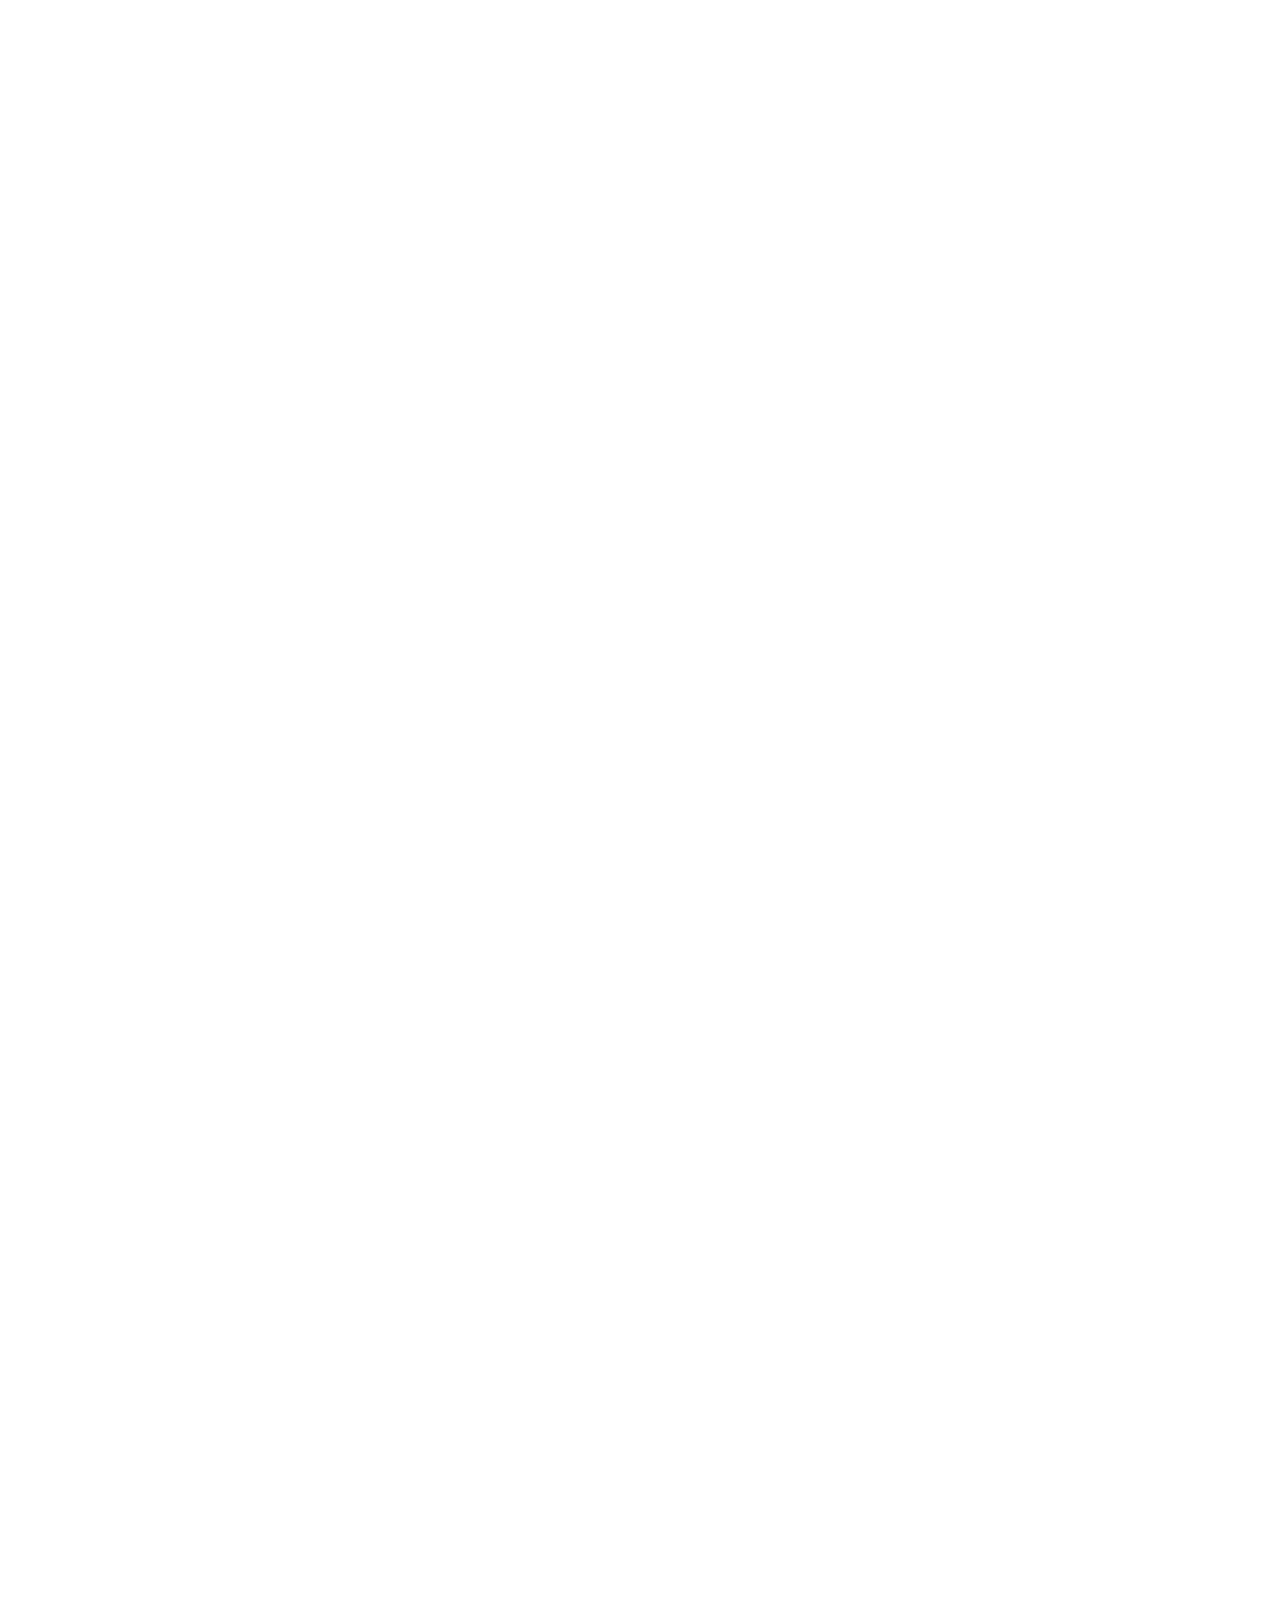
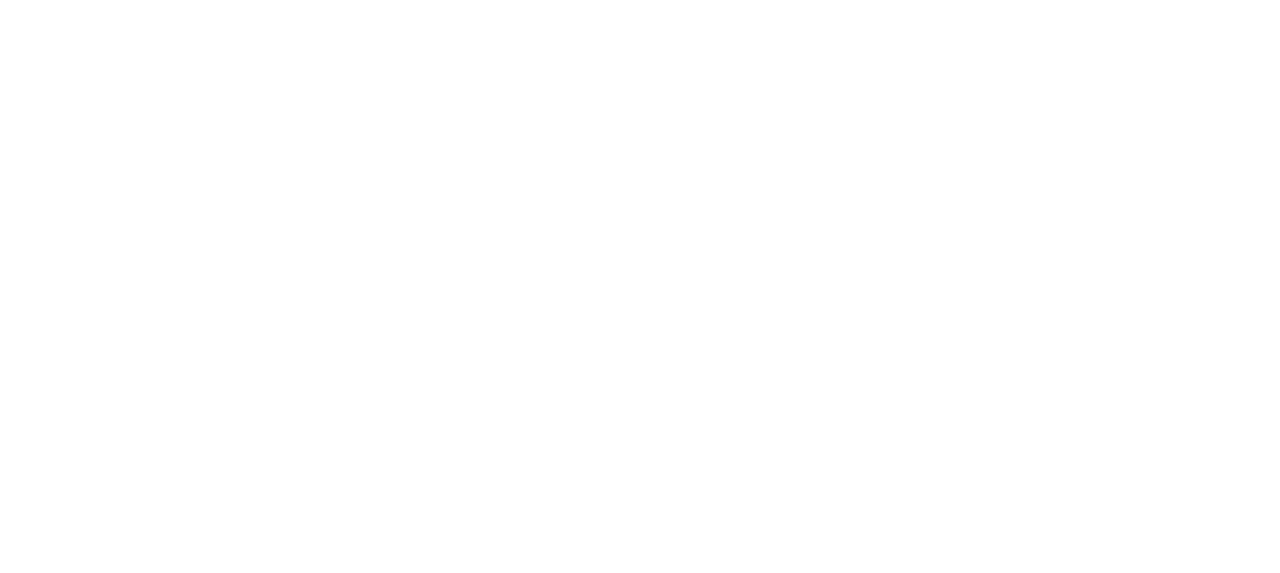
==== commit d2501ef6: "update do 12:00" ====
--- a/public/index.html
+++ b/public/index.html
@@ -233,7 +233,8 @@
 										<i class="fa fa-bar-chart"></i>
 									</div>
 									<h6>Melhoria em Desempenho</h6>
-									<p>Lorem Ipsum has been the industry's standard dummy text ever since the 1500s, when an unknown printer took a galley of type and scrambled it to make a type specimen book.</p>
+									<p>Proporcionar ao funcionário o acesso à fisioterapia, melhorando o
+										seu desempenho durante a jornada de trabalho</p>
 								</div>
 							</div>
 							<!-- End features-item -->
@@ -243,7 +244,8 @@
 										<i class="fa fa-asterisk"></i>
 									</div>
 									<h6>Organização Preventiva</h6>
-									<p>Lorem Ipsum has been the industry's standard dummy text ever since the 1500s, when an unknown printer took a galley of type and scrambled it to make a type specimen book.e</p>
+									<p>Garantir postos de trabalho mais adequados às condições
+										fisiológicas dos funcionários envolvidos</p>
 								</div>
 							</div>
 							<!-- End features-item -->
@@ -254,7 +256,8 @@
 										<i class="fa fa-heartbeat"></i>
 									</div>
 									<h6>Reabilitação e Prevenção</h6>
-									<p>Lorem Ipsum has been the industry's standard dummy text ever since the 1500s, when an unknown printer took a galley of type and scrambled it to make a type specimen book.</p>
+									<p>Prevenção das lesões/disfunções osteomusculares &
+										Manutenção da capacidade física do funcionário</p>
 								</div>
 							</div>
 							<!-- End features-item -->
@@ -265,7 +268,9 @@
 										<i class="fa fa-industry"></i>
 									</div>
 									<h6>Atuação Direta</h6>
-									<p>Lorem Ipsum has been the industry's standard dummy text ever since the 1500s, when an unknown printer took a galley of type and scrambled it to make a type specimen book.</p>
+									<p>Técnicas fisioterapêuticas preventivas e modernas
+										de manipulação articular e neural aplicadas no setor
+										da empresa</p>
 								</div>
 							</div>
 							<!-- End features-item -->
@@ -363,7 +368,7 @@
 							<div class="portfolio_item_hover">
 								<div class="item_info">
 									<span>Gestamp</span>
-									<em>Logo</em>
+									<!-- <em>Logo</em> -->
 								</div>
 							</div>
 						</a>
@@ -377,7 +382,7 @@
 							<div class="portfolio_item_hover">
 								<div class="item_info">
 									<span>Pirelli</span>
-									<em>Logo</em>
+									<!-- <em>Logo</em> -->
 								</div>
 							</div>
 						</a>
@@ -391,7 +396,7 @@
 							<div class="portfolio_item_hover">
 								<div class="item_info">
 									<span>GM</span>
-									<em>Logo</em>
+									<!-- <em>Logo</em> -->
 								</div>
 							</div>
 						</a>
@@ -405,7 +410,7 @@
 							<div class="portfolio_item_hover">
 								<div class="item_info">
 									<span>DHL</span>
-									<em>Logo</em>
+									<!-- <em>Logo</em> -->
 								</div>
 							</div>
 						</a>
@@ -419,7 +424,7 @@
 							<div class="portfolio_item_hover">
 								<div class="item_info">
 									<span>Dana</span>
-									<em>Logo</em>
+									<!-- <em>Logo</em> -->
 								</div>
 							</div>
 						</a>
@@ -433,7 +438,7 @@
 							<div class="portfolio_item_hover">
 								<div class="item_info">
 									<span>Grupo RBS</span>
-									<em>Logo</em>
+									<!-- <em>Logo</em> -->
 								</div>
 							</div>
 						</a>
@@ -447,7 +452,7 @@
 							<div class="portfolio_item_hover">
 								<div class="item_info">
 									<span>Yara</span>
-									<em>Logo</em>
+									<!-- <em>Logo</em> -->
 								</div>
 							</div>
 						</a>
@@ -461,7 +466,7 @@
 							<div class="portfolio_item_hover">
 								<div class="item_info">
 									<span>Braskem</span>
-									<em>Logo</em>
+									<!-- <em>Logo</em> -->
 								</div>
 							</div>
 						</a>
@@ -475,7 +480,7 @@
 							<div class="portfolio_item_hover">
 								<div class="item_info">
 									<span>TMSA</span>
-									<em>Logo</em>
+									<!-- <em>Logo</em> -->
 								</div>
 							</div>
 						</a>
@@ -488,7 +493,7 @@
 							<div class="portfolio_item_hover">
 								<div class="item_info">
 									<span>IPA</span>
-									<em>Logo</em>
+									<!-- <em>Logo</em> -->
 								</div>
 							</div>
 						</a>
@@ -501,7 +506,7 @@
 							<div class="portfolio_item_hover">
 								<div class="item_info">
 									<span>Adient</span>
-									<em>Logo</em>
+									<!-- <em>Logo</em> -->
 								</div>
 							</div>
 						</a>
@@ -514,7 +519,7 @@
 							<div class="portfolio_item_hover">
 								<div class="item_info">
 									<span>Johnson Controls</span>
-									<em>Logo</em>
+									<!-- <em>Logo</em> -->
 								</div>
 							</div>
 						</a>
@@ -549,79 +554,9 @@
 				</div>
 		</div>
 	</div> -->
-
-	<!-- PRICING -->
-	<section id="pricing" class="pricing mbr-box mbr-section mbr-section--relative mbr-section--full-height mbr-section--bg-adapted">
-		<div class="top-right-separator hidden-xs" style="color:#9c9a9a; opacity:0.9;"></div>
-		<div class="container">
-			<div class="row">
-				<div class="col-md-8 col-md-offset-2 col-sm-12">
-					<div class="row center">
-						<div class="section-title mb-100">
-							<div class="process-numbers">04</div>
-							<h2>Saiba Mais</h2>
-							<p class="module-subtitle">Gostaríamos de apresentar todos os nossos planos e serviços disponíveis 
-								e personalizados especialmente para sua empresa. Entre em contato para saber mais.</p>
-						</div>
-					</div>
-				</div>
-			</div>
-
-			<div class="row center">
-				<div class="col-md-4 col-sm-6 col-xs-12">
-					<div class="pricing_plan">
-						<div class="plan_title"><h6>Otimização em Tempo de Atendimento</h6></div>
-						<!-- <div class="plan_price">
-							<i class="fa fa-usd" aria-hidden="true"></i>
-                <div class="numscroller" data-slno='1' data-min='0' data-max='29' data-delay='20' data-increment="5">29</div>
-            </div> -->
-						<!-- <ul class="list"> -->
-							<p>Lorem Ipsum is simply dummy text of the printing and typesetting industry</p>
-						<!-- 	<li><strong>Three</strong>year support & updates</li>
-						</ul> -->
-						<a href="contact.html" class="default-btn"> Saiba mais <i class="fa fa-angle-double-right" aria-hidden="true"></i></a>
-					</div>
-				</div>
-
-				<div class="col-md-4 col-sm-6 col-xs-12">
-					<div class="pricing_plan" style="background-color:#9c9a9a;">
-						<div class="plan_title"><h6>Manutenção 
-							<br>de 
-							Capacidade Física</h6></div>
-						<!-- <div class="plan_price">
-							<i class="fa fa-usd" aria-hidden="true"></i>
-                <div class="numscroller" data-slno='1' data-min='0' data-max='79' data-delay='15' data-increment="5">79</div>
-			</div> -->
-			<p>Lorem Ipsum is simply dummy text of the printing and typesetting industry</p>
-						<!-- <ul class="list">
-							<li>Lorem Ipsum is simply dummy text of the printing and typesetting industry</li>
-							<li><strong>Two</strong>year support & updates</li>
-						</ul> -->
-						<a href="contact.html" class="default-btn"> Saiba mais <i class="fa fa-angle-double-right" aria-hidden="true"></i></a>
-					</div>
-				</div>
-
-				<div class="col-md-4 col-sm-6 col-xs-12">
-					<div class="pricing_plan">
-						<div class="plan_title"><h6>Resultados Imediatos e Eficazes</h6></div>
-						<!-- <div class="plan_price">
-							<i class="fa fa-usd" aria-hidden="true"></i>
-                <div class="numscroller" data-slno='1' data-min='0' data-max='199' data-delay='13' data-increment="5">199</div>
-			 </div> -->
-				<p>Lorem Ipsum is simply dummy text of the printing and typesetting industry</p>
-			<!--			<ul class="list">
-							
-							<li>Lorem Ipsum is simply dummy text of the printing and typesetting industry</li>
-							<li><strong>Three</strong>year support & updates</li>
-						</ul> -->
-						<a href="contact.html" class="default-btn"> Saiba mais <i class="fa fa-angle-double-right" aria-hidden="true"></i></a>
-					</div>
-				</div>
-			</div>
-		</div>
-	</section>
-
-	<!-- Testimonials -->
+	
+
+<!-- Testimonials -->
 	<section id="testimonials" class="testimonials mt-100 mb-100 mbr-box mbr-section mbr-section--relative mbr-section--fixed-size mbr-section--bg-adapted mbr-parallax-background" style="background-image: url(fisioterapia2.jpg);">
         <div class="container">
         	<div class="row">
@@ -660,6 +595,118 @@
         </div>
 	</section>
 
+	<!-- FACTS  -->
+	<div id="facts" class="facts mt-100 mbr-box mbr-section mbr-section--relative">
+		<div class="container">
+			<div class="row text-center">
+			    <!-- <div class="col-xs-12 col-lg-3 col-md-3">
+                    <div class="count-item">
+                        <i class="lnr lnr-heart-pulse"></i>
+                        <div class="numscroller" data-slno='1' data-min='0' data-max='9832' data-delay='22' data-increment="10">9832</div>
+                        <div class="count-name-intro">Funcionários Atendidos</div>
+                    </div>
+                </div>
+                <div class="col-xs-12  col-lg-3 col-md-3">
+                    <div class="count-item">
+                        <i class="lnr lnr-pie-chart"></i>
+                        <div class="numscroller" data-slno='1' data-min='0' data-max='2237' data-delay='10' data-increment="5">2237</div>
+                        <div class="count-name-intro">Atendimentos Físicos</div>
+                    </div>
+                </div>
+                <div class="col-xs-12  col-lg-3 col-md-3">
+                    <div class="count-item">
+                        <i class="lnr lnr-chart-bars"></i>
+                        <div class="numscroller" data-slno='1' data-min='0' data-max='55' data-delay='10' data-increment="3"> 55 </div>
+                        <div class="count-name-intro">Média da Redução de Desconforto (em %)</div>
+                    </div>
+                </div>
+                <div class="col-xs-12 col-lg-3 col-md-3">
+                    <div class="count-item">
+                        <i class="lnr lnr-calendar-full"></i>
+                        <div class="numscroller" data-slno='1' data-min='0' data-max='12805' data-delay='20' data-increment="10">12805</div>
+                        <div class="count-name-intro">Horas Economizadas</div>
+                    </div>
+                </div> -->
+        	</div>
+		</div>
+	</div>
+
+
+	<!-- PRICING -->
+	<section id="pricing" class="pricing mbr-box mbr-section mbr-section--relative mbr-section--full-height mbr-section--bg-adapted">
+		<!-- <div class="top-right-separator hidden-xs" style="color:#9c9a9a; opacity:0.9;"></div> -->
+		<div class="container">
+			<div class="row">
+				<div class="col-md-8 col-md-offset-2 col-sm-12">
+					<div class="row center">
+						<div class="section-title mb-100">
+							<div class="process-numbers">04</div>
+							<h2>Saiba Mais</h2>
+							<p class="module-subtitle">Gostaríamos de apresentar todos os nossos planos e serviços disponíveis 
+								e personalizados especialmente para sua empresa. Entre em contato para saber mais.</p>
+						</div>
+					</div>
+				</div>
+			</div>
+
+			<div class="row center">
+				<div class="col-md-4 col-sm-6 col-xs-12">
+					<div class="pricing_plan">
+						<div class="plan_title"><h6>Otimização em Tempo de Atendimento</h6></div>
+						<!-- <div class="plan_price">
+							<i class="fa fa-usd" aria-hidden="true"></i>
+                <div class="numscroller" data-slno='1' data-min='0' data-max='29' data-delay='20' data-increment="5">29</div>
+            </div> -->
+						<!-- <ul class="list"> -->
+							<p>Redução no índice de absenteísmo &
+								Tempo de atendimento otimizado</p>
+						<!-- 	<li><strong>Three</strong>year support & updates</li>
+						</ul> -->
+						<a href="contact.html" class="default-btn"> Saiba mais <i class="fa fa-angle-double-right" aria-hidden="true"></i></a>
+					</div>
+				</div>
+
+				<div class="col-md-4 col-sm-6 col-xs-12">
+					<div class="pricing_plan" style="background-color:#9c9a9a;">
+						<div class="plan_title"><h6>Manutenção 
+							<br>de 
+							Capacidade Física</h6></div>
+						<!-- <div class="plan_price">
+							<i class="fa fa-usd" aria-hidden="true"></i>
+                <div class="numscroller" data-slno='1' data-min='0' data-max='79' data-delay='15' data-increment="5">79</div>
+			</div> -->
+			<p>Acesso facilitado do funcionário às práticas preventivas no
+				ambiente de trabalho</p>
+						<!-- <ul class="list">
+							<li>Lorem Ipsum is simply dummy text of the printing and typesetting industry</li>
+							<li><strong>Two</strong>year support & updates</li>
+						</ul> -->
+						<a href="contact.html" class="default-btn"> Saiba mais <i class="fa fa-angle-double-right" aria-hidden="true"></i></a>
+					</div>
+				</div>
+
+				<div class="col-md-4 col-sm-6 col-xs-12">
+					<div class="pricing_plan">
+						<div class="plan_title"><h6>Resultados Imediatos e Eficazes</h6></div>
+						<!-- <div class="plan_price">
+							<i class="fa fa-usd" aria-hidden="true"></i>
+                <div class="numscroller" data-slno='1' data-min='0' data-max='199' data-delay='13' data-increment="5">199</div>
+			 </div> -->
+				<p>Lorem Ipsum is simply dummy text of the printing and typesetting industry</p>
+			<!--			<ul class="list">
+							
+							<li>Lorem Ipsum is simply dummy text of the printing and typesetting industry</li>
+							<li><strong>Three</strong>year support & updates</li>
+						</ul> -->
+						<a href="contact.html" class="default-btn"> Saiba mais <i class="fa fa-angle-double-right" aria-hidden="true"></i></a>
+					</div>
+				</div>
+			</div>
+		</div>
+	</section>
+
+	
+
 	<!-- Contact -->
 	<section id="contact" class="contact mbr-box mbr-section mbr-section--relative mbr-section--bg-adapted">
 		<div class="container">
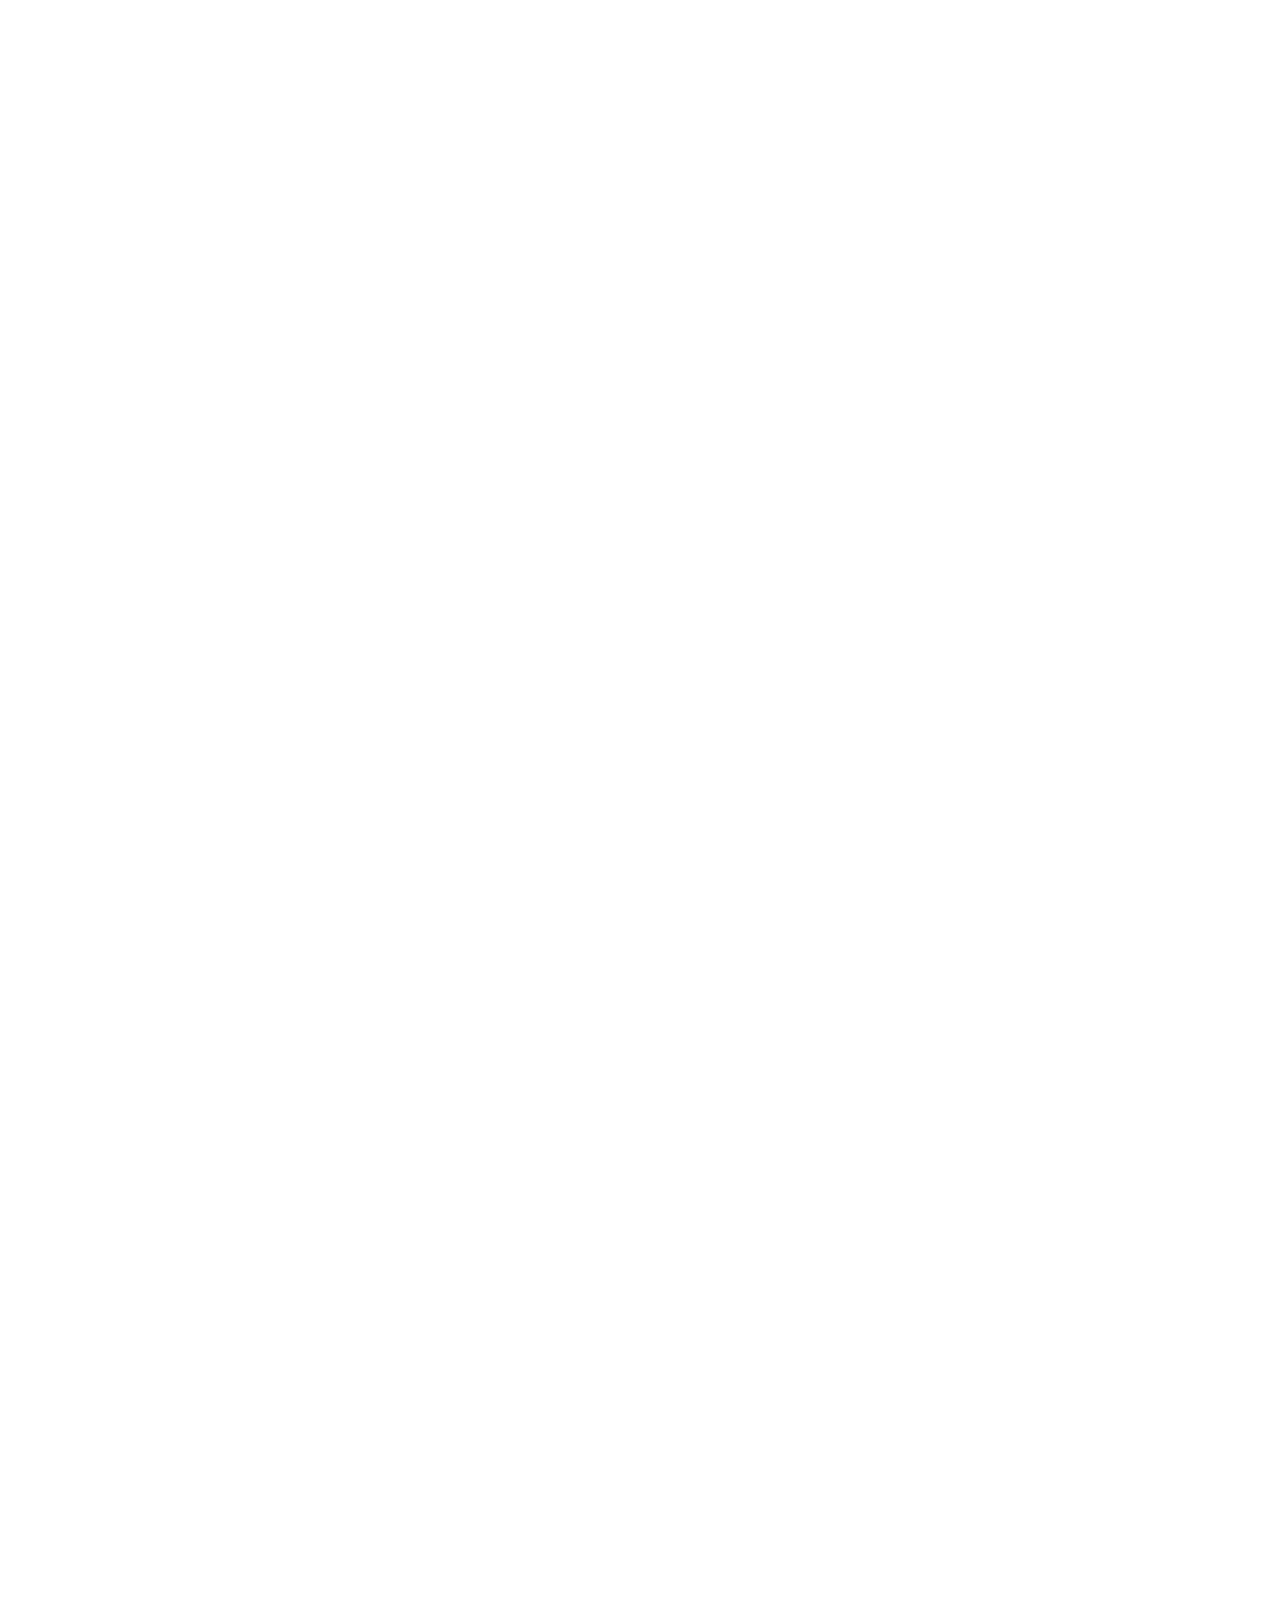
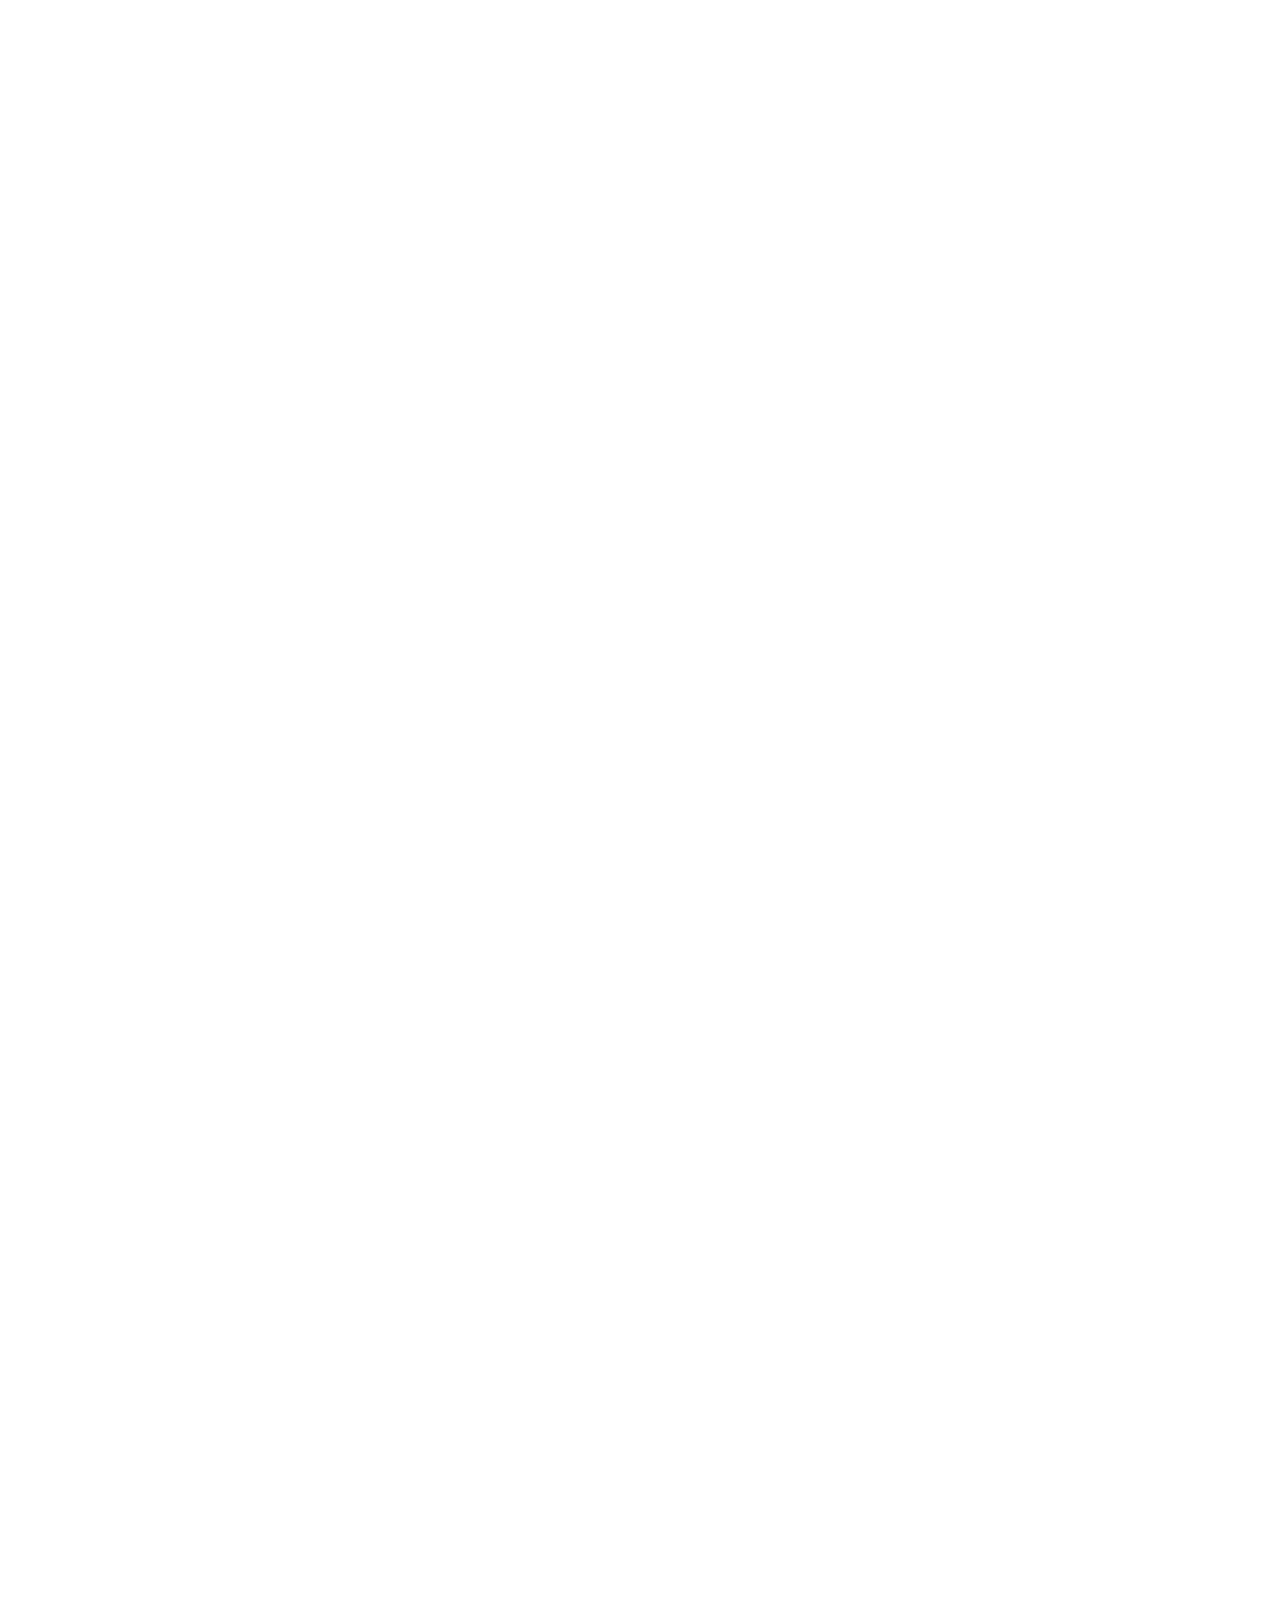
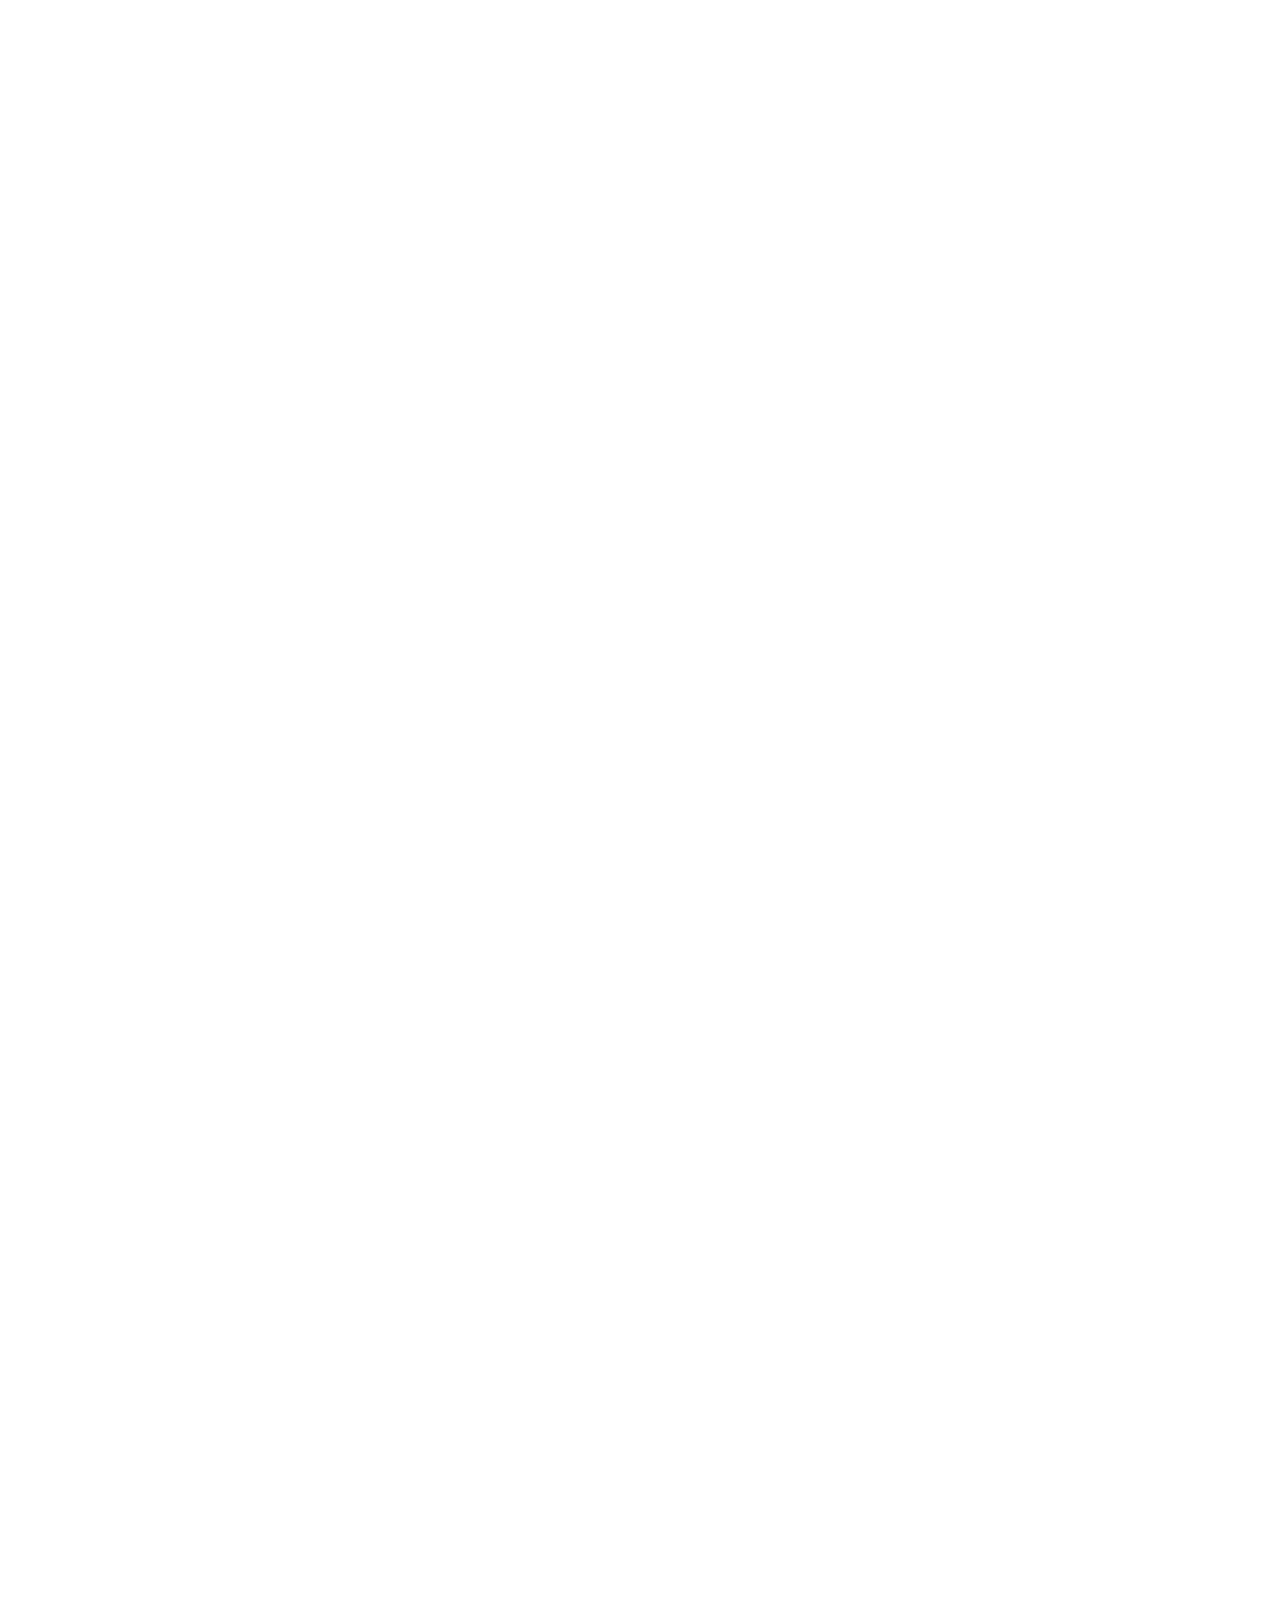
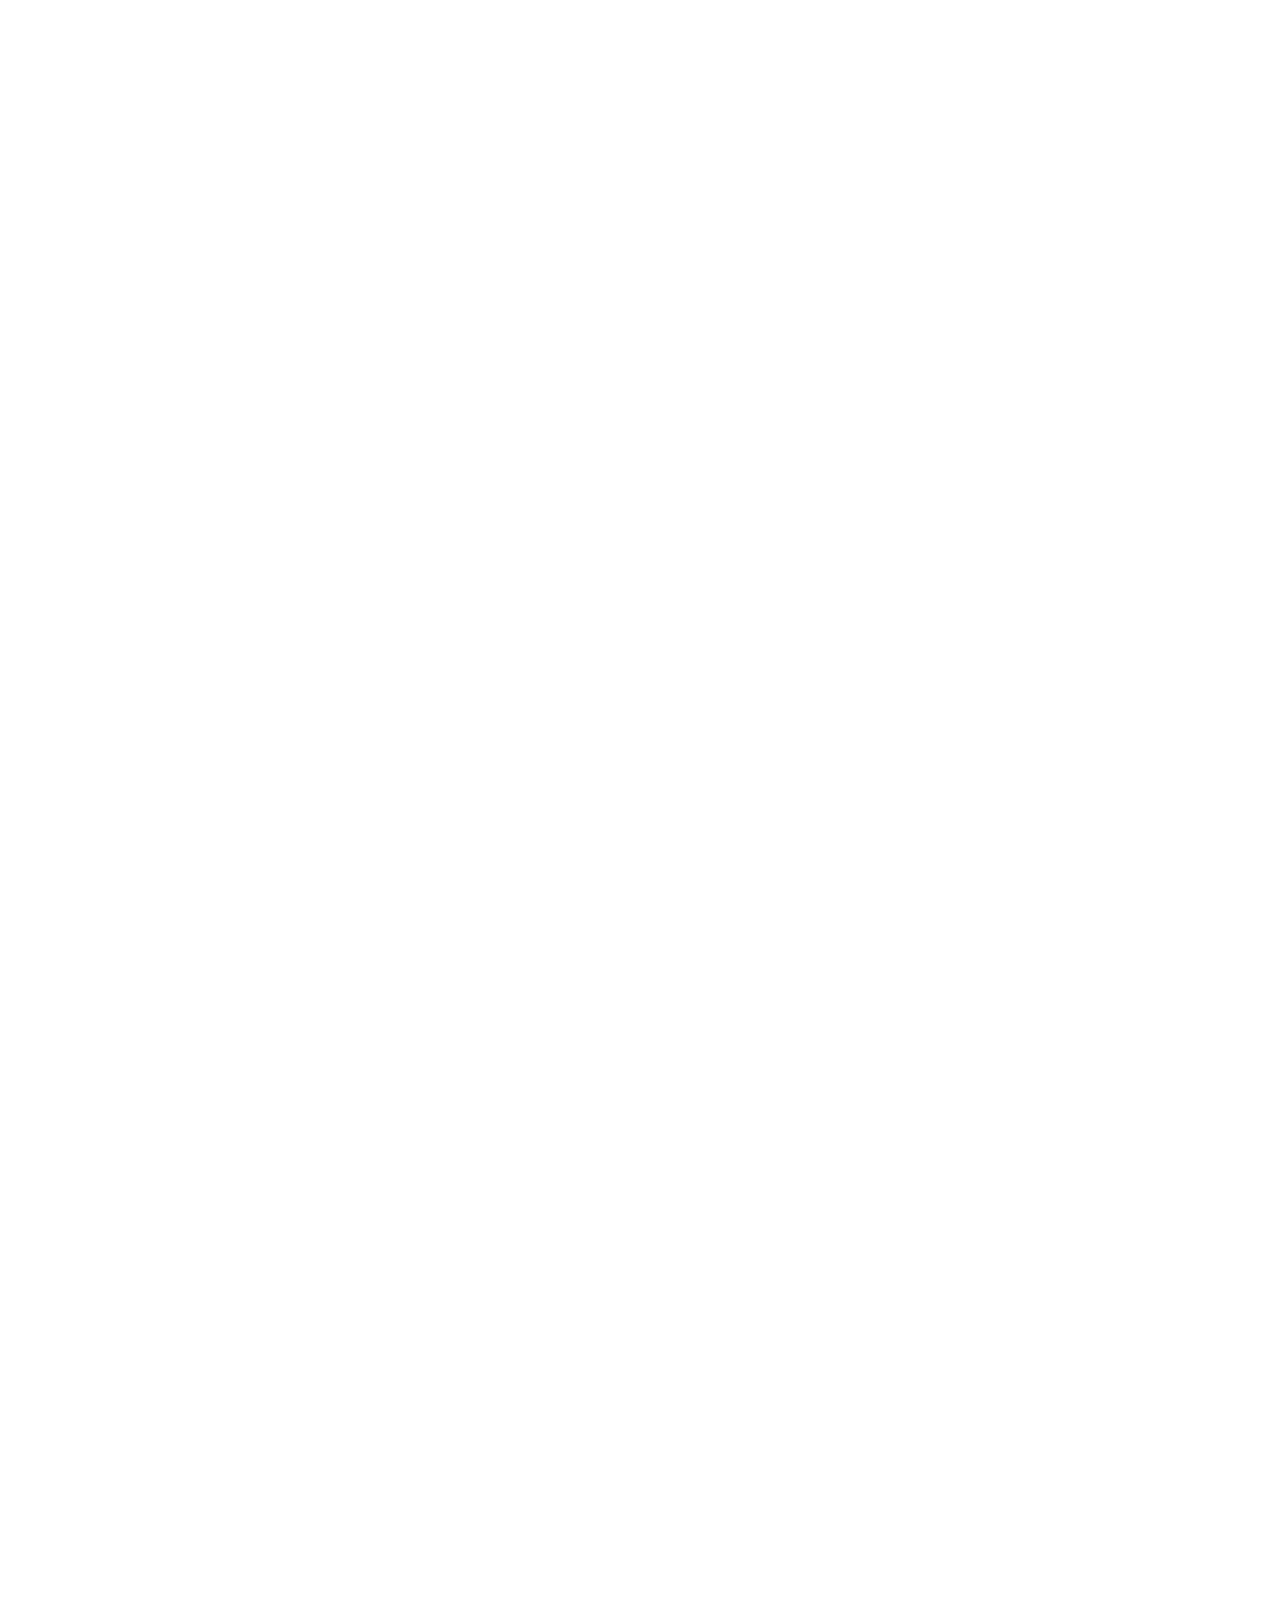
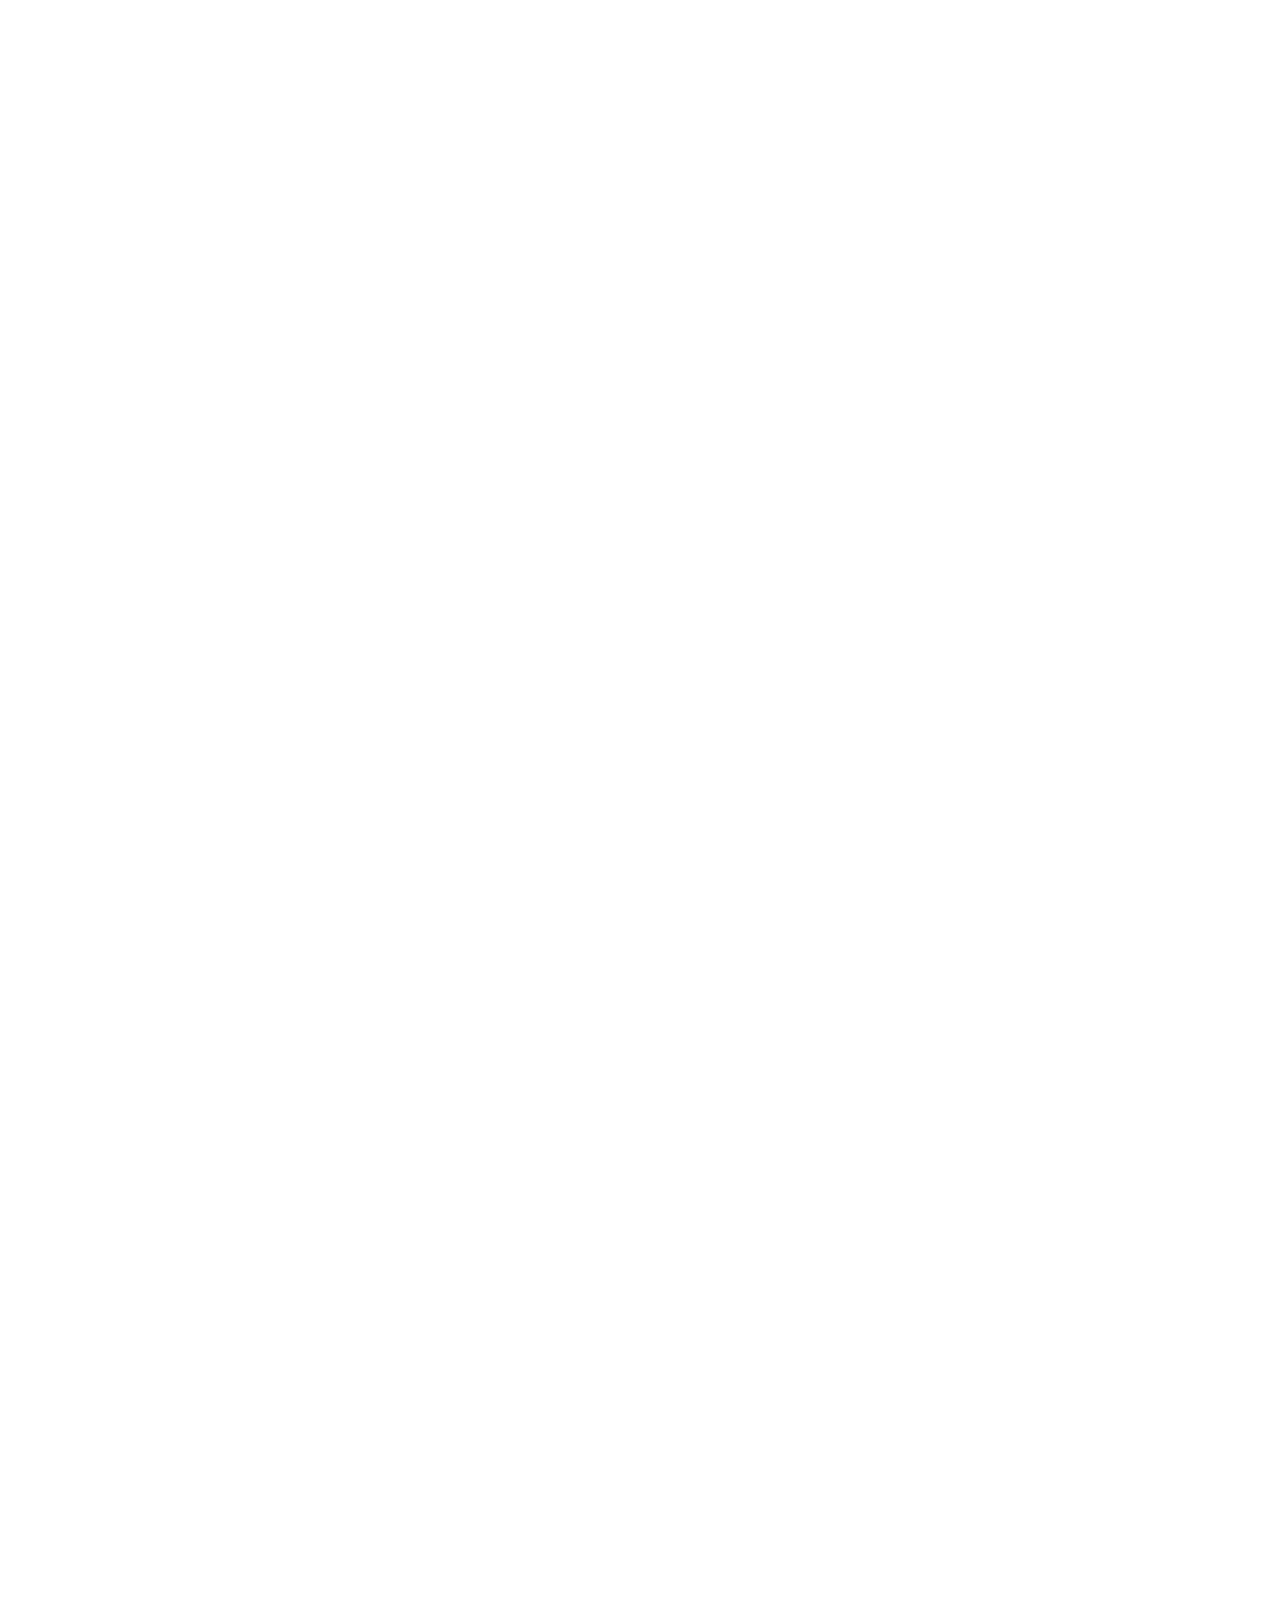
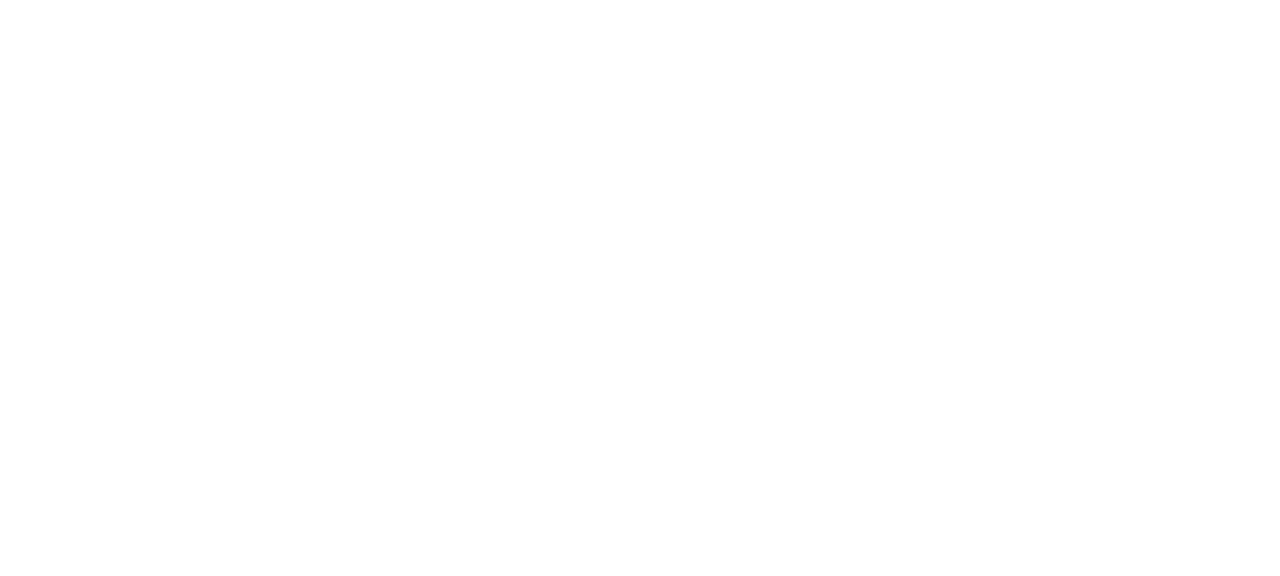
==== commit f9d59594: "edit de imagens" ====
--- a/public/index.html
+++ b/public/index.html
@@ -90,7 +90,7 @@
 		<div class="container">
 			<div class="row center">
 				<div class="col-md-8 col-md-offset-2">
-					<img src="LOGOPrecavRoxo.png" alt="" width="300">
+					<img src="LOGOPrecav.png" alt="" width="300">
 					<div class="km-space"></div>
 					<h5 class="lead">Equipe de profissionais fisioterapeutas especializados em
 						fisioterapia manipulativa, que aplicam técnicas
@@ -158,7 +158,7 @@
                 <div class="team-member col-md-4 col-sm-4 text-center">
                     <div class="member-thumb">
                     	<div class="cover"><div class="cover-inner-middle"></div></div>
-                        <img src="700x1100.jpg" alt="Team Member" class="img-responsive">
+                        <img src="Fotos Precav/teste1Rr.png" alt="Team Member" class="img-responsive">
                         <div class="team_cover"><div class="team_cover_inner"></div></div>
                             <div class="overlay">
                                 <h6>Promoção de Saúde</h6>
@@ -181,7 +181,7 @@
                 <div class="team-member col-md-4 col-sm-4 text-center">
                     <div class="member-thumb">
                     	<div class="cover"><div class="cover-inner-left"></div></div>
-                        <img src="700x1100.jpg" alt="Team Member" class="img-responsive">
+                        <img src="Fotos Precav/teste4Rr.png" alt="Team Member" class="img-responsive">
                         <div class="team_cover"><div class="team_cover_inner"></div></div>
                             <div class="overlay">
                                 <h6>Diagnóstico</h6>
@@ -202,7 +202,7 @@
                 <div class="team-member col-md-4 col-sm-4 text-center ">
                     <div class="member-thumb">
                     	<div class="cover"><div class="cover-inner-right"></div></div>
-                        <img src="700x1100.jpg" alt="Team Member" class="img-responsive">
+                        <img src="Fotos Precav/teste7Rr.png" alt="Team Member" class="img-responsive">
                         <div class="team_cover"><div class="team_cover_inner"></div></div>
                             <div class="overlay">
                                 <h6>Tratamento</h6>
@@ -349,7 +349,7 @@
 							<li><a href="" class="active" data-filter="*">Todas</a></li>
 							<li><a href="" data-filter=".photography">Linha de Produção</a></li>
 							<li><a href="" data-filter=".web">Setor Empresarial</a></li>
-							<li><a href="" data-filter=".logo">Estudos</a></li>
+							<li><a href="" data-filter=".logo">Programas</a></li>
 							<li><a href="" data-filter=".graphics">Treinamentos</a></li>
 							<!-- <li><a href="" data-filter=".ads">advertising</a></li>
 							<li><a href="" data-filter=".fashion">fashion</a></li> -->
@@ -364,7 +364,7 @@
 					<!-- single work -->
 					<div class="col-md-4 photography">
 						<a href="#" class="portfolio_item work-grid">
-							<img src="Logos/gestamp.jpg" alt="image">
+							<img src="Logos/gestampR.jpg" alt="image">
 							<div class="portfolio_item_hover">
 								<div class="item_info">
 									<span>Gestamp</span>
@@ -392,7 +392,7 @@
 					<!-- single work -->
 					<div class="col-md-4 ads graphics">
 						<a href="#" class="portfolio_item work-grid">
-							<img src="Logos/gmtemporary.jpeg" alt="image">
+							<img src="Logos/GMR.png" alt="image">
 							<div class="portfolio_item_hover">
 								<div class="item_info">
 									<span>GM</span>
@@ -434,7 +434,7 @@
 					<!-- single work -->
 					<div class="col-md-4 logo web photography">
 						<a href="#" class="portfolio_item work-grid">
-							<img src="Logos/Grupo_RBS_logo.png" alt="image">
+							<img src="Logos/Grupo_RBS_logoR.png" alt="image">
 							<div class="portfolio_item_hover">
 								<div class="item_info">
 									<span>Grupo RBS</span>
@@ -448,7 +448,7 @@
 					<!-- single work -->
 					<div class="col-md-4 ads graphics">
 						<a href="#" class="portfolio_item work-grid">
-							<img src="Logos/Yara.png" alt="image">
+							<img src="Logos/YaraR.png" alt="image">
 							<div class="portfolio_item_hover">
 								<div class="item_info">
 									<span>Yara</span>
@@ -462,7 +462,7 @@
 					<!-- single work -->
 					<div class="col-md-4 web fashion photography">
 						<a href="#" class="portfolio_item work-grid">
-							<img src="Logos/braskem.png" alt="image">
+							<img src="Logos/braskemR.png" alt="image">
 							<div class="portfolio_item_hover">
 								<div class="item_info">
 									<span>Braskem</span>
@@ -476,7 +476,7 @@
 					<!-- single work -->
 					<div class="col-md-4 fashion logo">
 						<a href="#" class="portfolio_item work-grid">
-							<img src="Logos/TMSA.png" alt="image">
+							<img src="Logos/TMSAR.png" alt="image">
 							<div class="portfolio_item_hover">
 								<div class="item_info">
 									<span>TMSA</span>
@@ -489,7 +489,7 @@
 					<!-- single work -->
 					<div class="col-md-4 fashion logo">
 						<a href="#" class="portfolio_item work-grid">
-							<img src="Logos/IPA.png" alt="image">
+							<img src="Logos/IPAR.png" alt="image">
 							<div class="portfolio_item_hover">
 								<div class="item_info">
 									<span>IPA</span>
@@ -502,7 +502,7 @@
 					<!-- single work -->
 					<div class="col-md-4 fashion logo">
 						<a href="#" class="portfolio_item work-grid">
-							<img src="Logos/adient.png" alt="image">
+							<img src="Logos/adientR.png" alt="image">
 							<div class="portfolio_item_hover">
 								<div class="item_info">
 									<span>Adient</span>
@@ -515,7 +515,7 @@
 					<!-- single work -->
 					<div class="col-md-4 fashion logo">
 						<a href="#" class="portfolio_item work-grid">
-							<img src="Logos/Johnson Controls.png" alt="image">
+							<img src="Logos/Johnson ControlsR.png" alt="image">
 							<div class="portfolio_item_hover">
 								<div class="item_info">
 									<span>Johnson Controls</span>
@@ -580,7 +580,7 @@
 							</li>
 							<li>
                                 <div class="avatar"><img src="testimonial1.jpg" alt="Sedna Testimonial Avatar"></div>
-                                <h5>Muito bom: a gente relaxa, a gente chega mal...”</h5>
+                                <h5>"Muito bom: a gente relaxa, a gente chega mal...”</h5>
                                 <p class="author"> Relatos de Colaboradores.</p>
 							</li>
 							<li>
